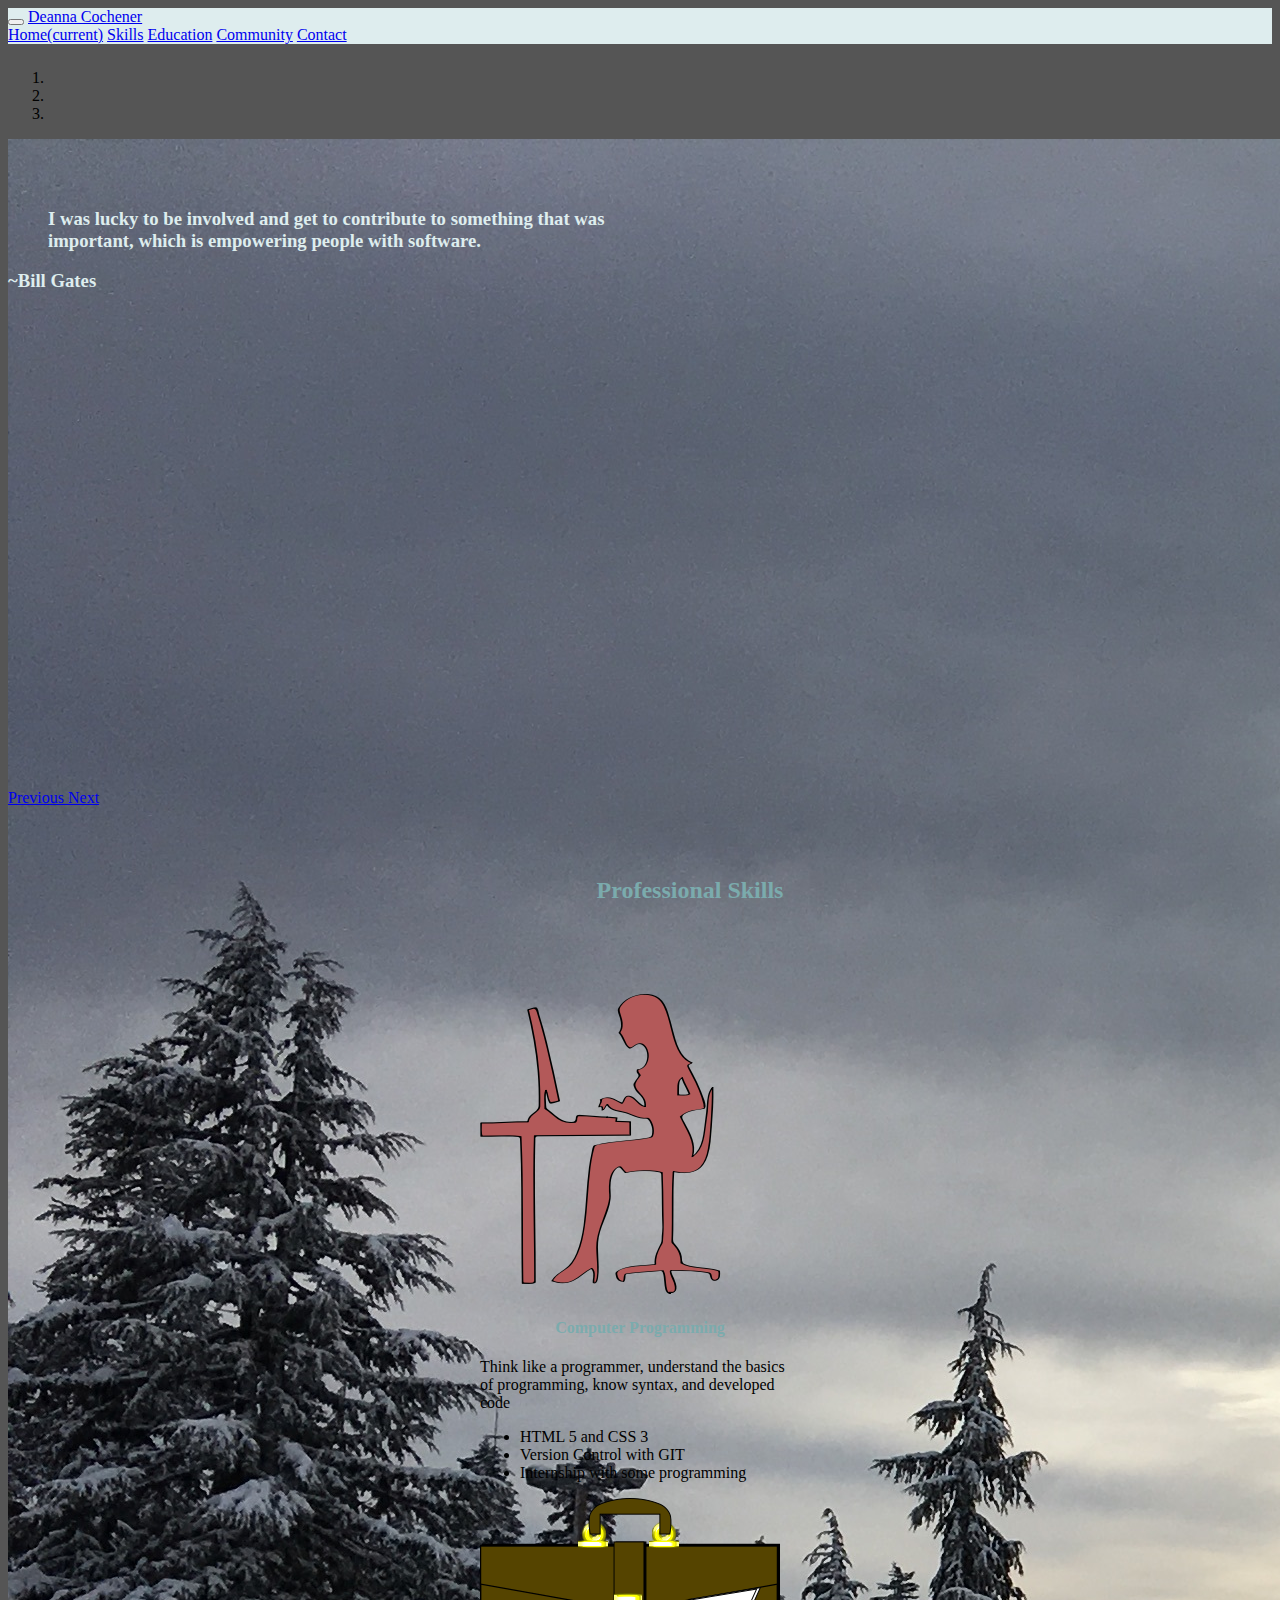
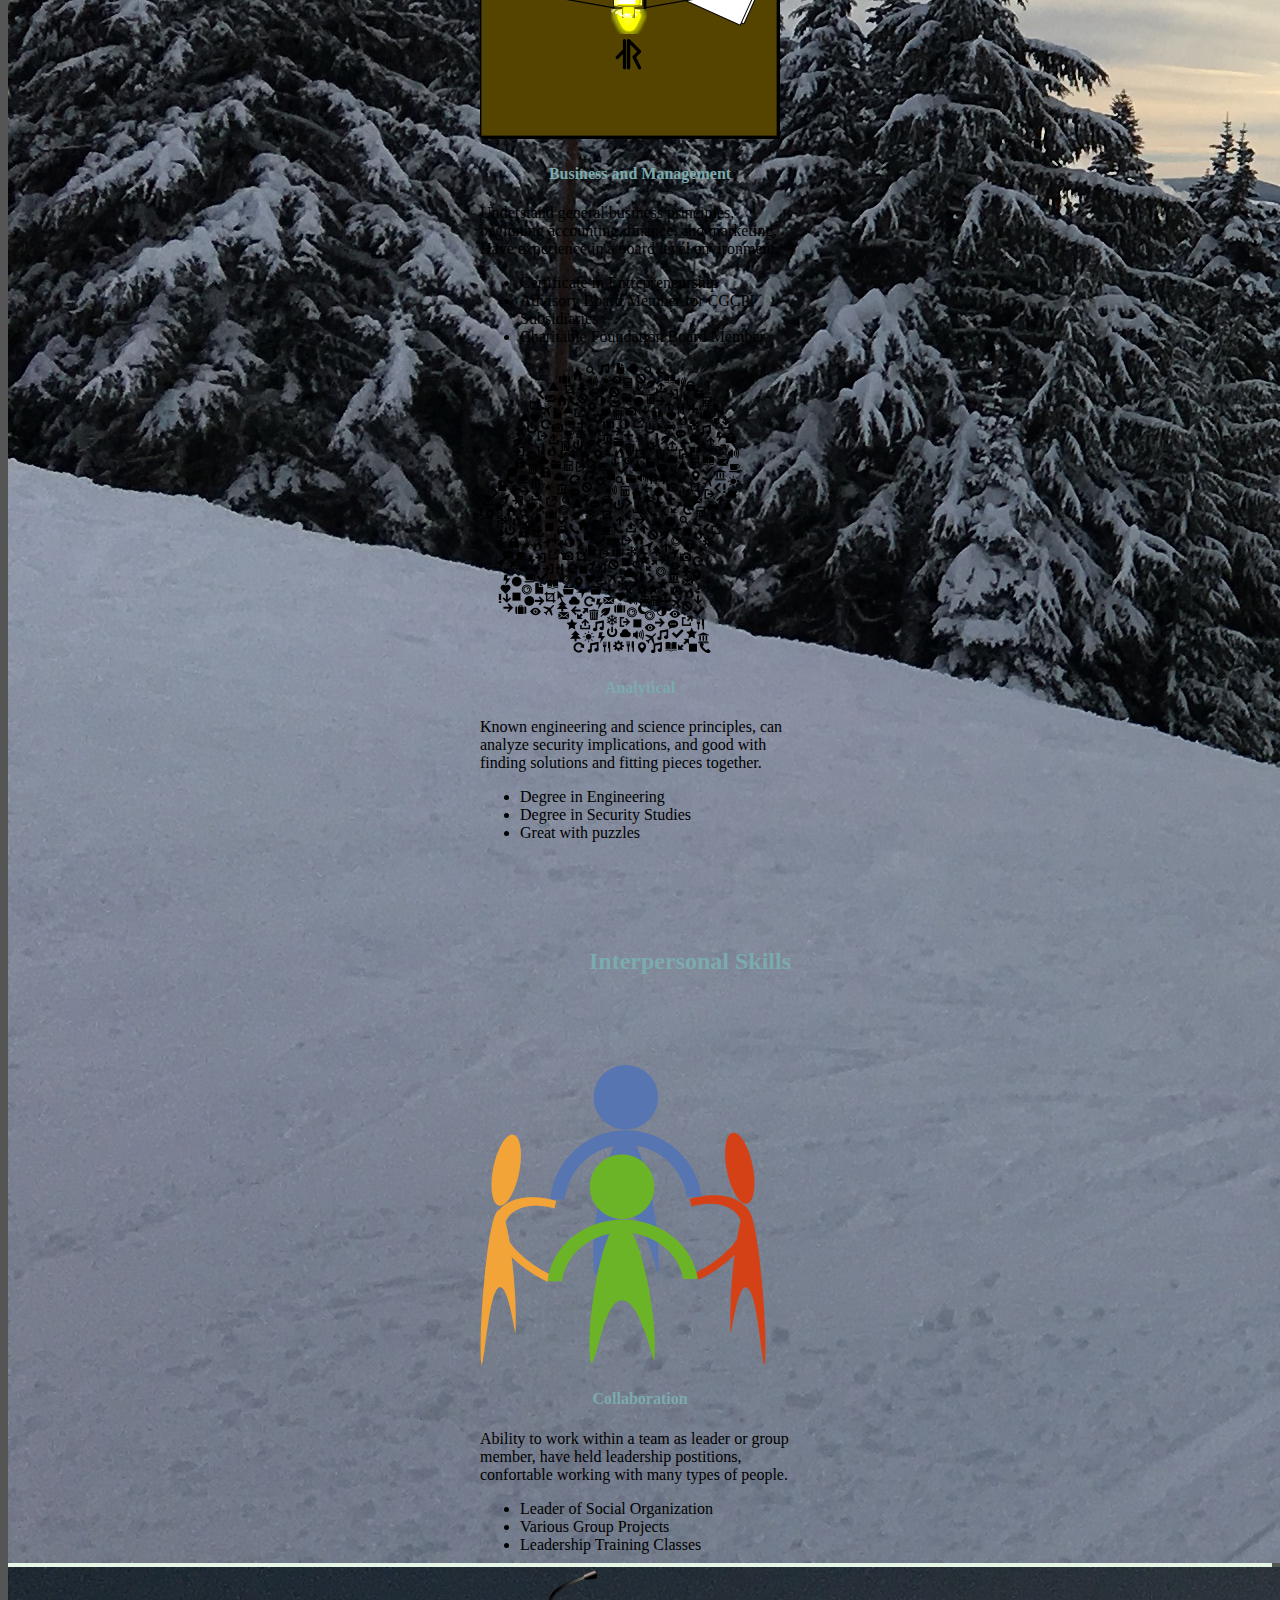
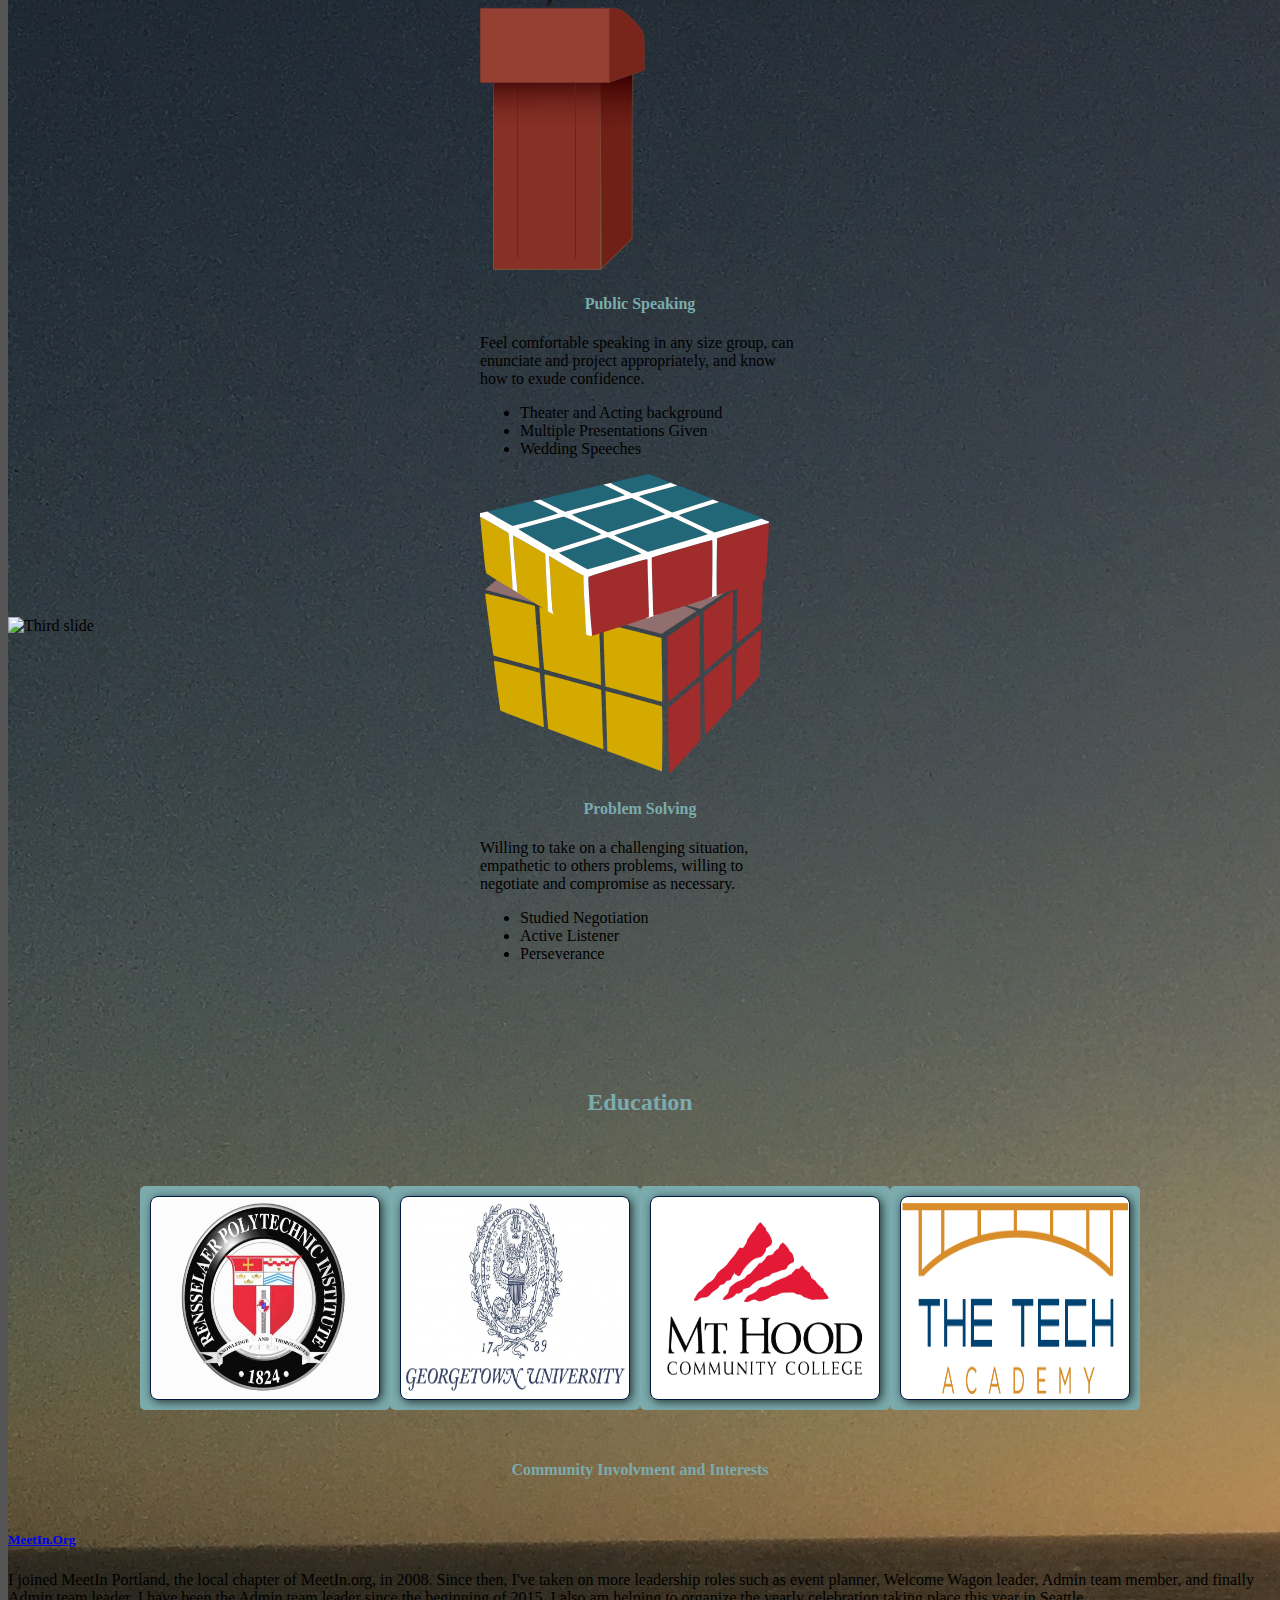
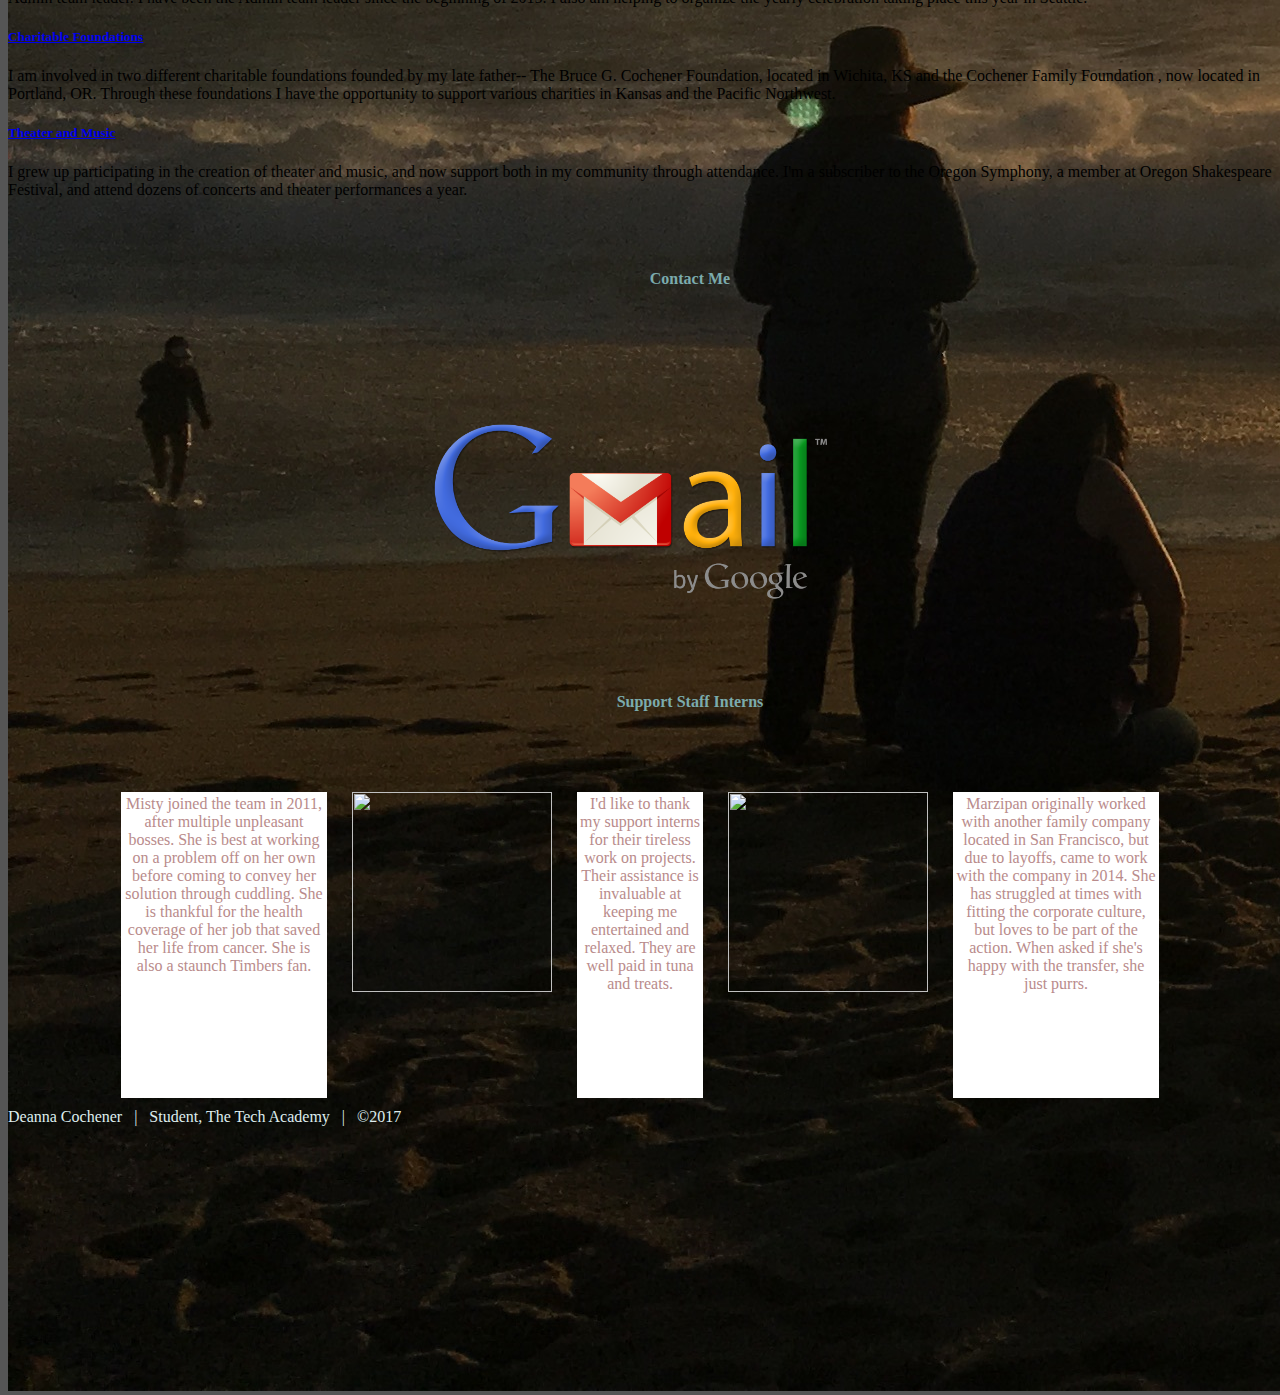
==== index.html @ 448842dd "Add files via upload" ====
<!DOCTYPE html>
<html lang="en">
  <head>
    <!-- Required meta tags -->
    <meta charset="utf-8">
    <meta name="viewport" content="width=device-width, initial-scale=1, shrink-to-fit=no">
	
	<title>Deanna Cochener | Software Developer</title>

    <!-- Bootstrap CSS -->
    <link rel="stylesheet" href="https://maxcdn.bootstrapcdn.com/bootstrap/4.0.0-alpha.6/css/bootstrap.min.css" integrity="sha384-rwoIResjU2yc3z8GV/NPeZWAv56rSmLldC3R/AZzGRnGxQQKnKkoFVhFQhNUwEyJ" crossorigin="anonymous">
	<!-- My CSS -->
	<link rel="stylesheet" href="./css/portfolio.css">
	
  </head>
  <body style="background-color: #555555;">
	<!-- page content -->
	<div class="container container-fluid">
		
		<!-- navigation bar -->
		<nav class="navbar navbar-toggleable-md navbar-light fixed-top" style="background-color: #deedee;">
			<button class="navbar-toggler navbar-toggler-right" type="button" data-toggle="collapse" data-target="#navbarNavAltMarkup" aria-controls="navbarNavAltMarkup" aria-expanded="false" aria-label="Toggle navigation">
			<span class="navbar-toggler-icon"></span>
			</button>
			<a class="navbar-brand" href="#">Deanna Cochener</a>
			<div class="collapse navbar-collapse" id="navbarNavAltMarkup">
				<div class="navbar-nav">
					<a class="nav-item nav-link" href="#home">Home<span class="sr-only">(current)</span></a>
					<a class="nav-item nav-link" href="#skills">Skills</a>
					<a class="nav-item nav-link" href="#education">Education</a>
					<a class="nav-item nav-link" href="#community">Community</a>
					<a class="nav-item nav-link" href="#contact">Contact</a>
				</div>
			</div>
		</nav>
		<!-- navigation bar -->
		
		<!-- opening section -->
		<div class="container container-fluid top" id="home">
			<!-- carousel slide show -->
			<div id="carouselExampleIndicators" class="carousel slide" data-ride="carousel">
				<ol class="carousel-indicators">
					<li data-target="#carouselExampleIndicators" data-slide-to="0" class="active"></li>
					<li data-target="#carouselExampleIndicators" data-slide-to="1"></li>
					<li data-target="#carouselExampleIndicators" data-slide-to="2"></li>
				</ol>
				<div class="carousel-inner photo" role="listbox">
					<div class="container text-over">
						<blockquote><h3>I was lucky to be involved and get to contribute to something that was important, which is empowering people with software.</h3></blockquote>
						<h3>~Bill Gates</h3>
					</div>
					<div class="carousel-item active">
						<img class="d-block img-fluid align-self-center" src="./img/skiing.jpg" alt="First slide">
					</div>
					<div class="carousel-item photo">
						<img class="d-block img-fluid align-self-center" src="./img/todos.jpg" alt="Second slide">
					</div>
					<div class="carousel-item photo">
						<img class="d-block img-fluid align-self-center" src="./img/waterfall.jpg" alt="Third slide">
					</div>
				</div>
				<a class="carousel-control-prev" href="#carouselExampleIndicators" role="button" data-slide="prev">
					<span class="carousel-control-prev-icon" aria-hidden="true"></span>
					<span class="sr-only">Previous</span>
				</a>
				<a class="carousel-control-next" href="#carouselExampleIndicators" role="button" data-slide="next">
					<span class="carousel-control-next-icon" aria-hidden="true"></span>
					<span class="sr-only">Next</span>
				</a>
			</div>
			<!-- end carousel slide show -->
		</div>
		
		<!-- end opening section -->
		
		<!-- skills section -->
			<div class="container" id="skills">
				<!-- professional skills -->
				<div class="heading">
						<h2>Professional Skills</h2>
				</div>
				<div class="container skill-container">
					<div class="card-deck">
						<div class="card" style="width: 20rem;">
						  <img class="card-img-top" src="./img/programming.png" alt="Card image cap">
						  <div class="card-block">
							<h4 class="card-title">Computer Programming</h4>
							<p class="card-text">Think like a programmer, understand the basics of programming, know syntax, and developed code</p>
						  </div>
						  <ul class="list-group list-group-flush">
							<li class="list-group-item">HTML 5 and CSS 3</li>
							<li class="list-group-item">Version Control with GIT</li>
							<li class="list-group-item">Internship with some programming</li>
						  </ul>
						</div>
						<div class="card" style="width: 20rem;">
						  <img class="card-img-top" src="./img/business.png" alt="Card image cap">
						  <div class="card-block">
							<h4 class="card-title">Business and Management</h4>
							<p class="card-text">Understand general business principles, beginning accounting, finance, and marketing. Have experience in a board level environment.</p>
						  </div>
						  <ul class="list-group list-group-flush">
							<li class="list-group-item">Certificate in Entrepreneurship</li>
							<li class="list-group-item">Advisory Board Member for CGCPI Subsidiaries</li>
							<li class="list-group-item">Charitable Foundation Board Member</li>
						  </ul>
						</div>
						<div class="card" style="width: 20rem;">
						  <img class="card-img-top" src="./img/analytical.png" alt="Card image cap">
						  <div class="card-block">
							<h4 class="card-title">Analytical</h4>
							<p class="card-text">Known engineering and science principles, can analyze security implications, and good with finding solutions and fitting pieces together.</p>
						  </div>
						  <ul class="list-group list-group-flush">
							<li class="list-group-item">Degree in Engineering</li>
							<li class="list-group-item">Degree in Security Studies</li>
							<li class="list-group-item">Great with puzzles</li>
						  </ul>
						</div>
					</div>
					
				</div>
				<!-- end professional skills -->
				
				<!-- personal skills -->
				<div class="heading">
						<h2>Interpersonal Skills</h2>
					</div>
				<div class="container skill-container ecru">
					<div class="card-deck">
						<div class="card" style="width: 20rem;">
						  <img class="card-img-top" src="./img/collaboration.png" alt="Card image cap">
						  <div class="card-block">
							<h4 class="card-title">Collaboration</h4>
							<p class="card-text">Ability to work within a team as leader or group member, have held leadership postitions, confortable working with many types of people.</p>
						  </div>
						  <ul class="list-group list-group-flush">
							<li class="list-group-item">Leader of Social Organization</li>
							<li class="list-group-item">Various Group Projects</li>
							<li class="list-group-item">Leadership Training Classes</li>
						  </ul>
						</div>
						<div class="card" style="width: 20rem;">
						  <img class="card-img-top" src="./img/podium.png" alt="Card image cap">
						  <div class="card-block">
							<h4 class="card-title">Public Speaking</h4>
							<p class="card-text">Feel comfortable speaking in any size group, can enunciate and project appropriately, and know how to exude confidence.</p>
						  </div>
						  <ul class="list-group list-group-flush">
							<li class="list-group-item">Theater and Acting background</li>
							<li class="list-group-item">Multiple Presentations Given</li>
							<li class="list-group-item">Wedding Speeches</li>
						  </ul>
						</div>
						<div class="card" style="width: 20rem;">
						  <img class="card-img-top" src="./img/Rubikx.png" alt="Card image cap">
						  <div class="card-block">
							<h4 class="card-title">Problem Solving</h4>
							<p class="card-text">Willing to take on a challenging situation, empathetic to others problems, willing to negotiate and compromise as necessary.</p>
						  </div>
						  <ul class="list-group list-group-flush">
							<li class="list-group-item">Studied Negotiation</li>
							<li class="list-group-item">Active Listener</li>
							<li class="list-group-item">Perseverance</li>
						  </ul>
						</div>
					</div>
				
					
				</div>
				<!-- end personal skills -->
			</div>
		<!-- end skills section -->
		
		<!-- education section -->
		<div class="container" id="education">
			
			<div class="flex-container rosie">
				<div class="heading">
					<h2>Education</h2>
				</div>
				<!-- table-->
				<!-- School-Container 1 -->
				<div class="school-container">
					<div class="school">
						<img src="./img/rpi_logo.jpg" alt="">
						<div class="school-overlay">
							<h3>Rensselaer Polytechnic Institute</h3>
							<h4>Troy, NY</h4>
							<p>B.S. Electrical Engineering</p>
						</div>
					</div>
				</div>
				<!-- END School-Container 1 -->
					
				<!-- School-Container 2 -->
				<div class="school-container">
					<div class="school">
						<img src="./img/gu_logo.jpg" alt="">
						<div class="school-overlay">
							<h3>Georgetown University</h3>
							<h4>Washington, DC</h4>
							<p>M.A. Security Studies</p>
						</div>
					</div>
				</div>
				<!-- END School-Container 2 -->
					
				<!-- School-Container 3 -->
				<div class="school-container">
					<div class="school">
						<img src="./img/mhcc_logo.jpg" alt="">
						<div class="school-overlay">
							<h3>Mt. Hood Community College </h3>
							<h4>Gresham, OR</h4>
							<p>Entrepreneurship</p>
						</div>
					</div>
				</div>
				<!-- END School-Container 3 -->
					
				<!-- School-Container 4 -->
				<div class="school-container">
					<div class="school">
						<img src="./img/techacad_logo.png" alt="">
						<div class="school-overlay">
							<h3>The Tech Academy</h3>
							<h4>Portland, OR</h4>
							<p>Software Development</p>
						</div>
					</div>
				</div>
				<!-- END School-Container 4 -->
				
			</div>
				
		</div>
		<!-- end education section -->
		
		<!-- community involvement -->
		<div class="container" id="community">
			<div class="container container-fluid">
				<div class="flex-container periwinkle">
					<h4 class="display-5">Community Involvment and Interests</h4>
				</div>
			</div>
			<div id="accordion" role="tablist" aria-multiselectable="true">
				<div class="card text-success">
					<div class="card-header" role="tab" id="headingOne">
						<h5 class="mb-0">
						<a class="text-success" data-toggle="collapse" data-parent="#accordion" href="#collapseOne" aria-expanded="true" aria-controls="collapseOne">
						  MeetIn.Org
						</a>
						</h5>
					</div>

					<div id="collapseOne" class="collapse show" role="tabpanel" aria-labelledby="headingOne">
						<div class="card-block">
						I joined MeetIn Portland, the local chapter of MeetIn.org, in 2008. Since then, I've taken on more leadership roles such as event planner, Welcome Wagon leader, Admin team member, and finally Admin team leader. I have been the Admin team leader since the beginning of 2015. I also am helping to organize the yearly celebration taking place this year in Seattle.
						</div>
					</div>
				</div>
				<div class="card text-success">
					<div class="card-header" role="tab" id="headingTwo">
						<h5 class="mb-0">
						<a class="collapsed text-success" data-toggle="collapse" data-parent="#accordion" href="#collapseTwo" aria-expanded="false" aria-controls="collapseTwo">
						  Charitable Foundations
						</a>
						</h5>
					</div>
					<div id="collapseTwo" class="collapse" role="tabpanel" aria-labelledby="headingTwo">
						<div class="card-block">
						I am involved in two different charitable foundations founded by my late father-- The Bruce G. Cochener Foundation, located in Wichita, KS and the Cochener Family Foundation , now located in Portland, OR. Through these foundations I have the opportunity to support various charities in Kansas and the Pacific Northwest.
						</div>
					</div>
				</div>
				<div class="card text-success">
					<div class="card-header" role="tab" id="headingThree">
						<h5 class="mb-0">
						<a class="collapsed text-success" data-toggle="collapse" data-parent="#accordion" href="#collapseThree" aria-expanded="false" aria-controls="collapseThree">
						  Theater and Music
						</a>
						</h5>
					</div>
					<div id="collapseThree" class="collapse" role="tabpanel" aria-labelledby="headingThree">
						<div class="card-block">
						I grew up participating in the creation of theater and music, and now support both in my community through attendance. I'm a subscriber to the Oregon Symphony, a member at Oregon Shakespeare Festival, and attend dozens of concerts and theater performances a year.
						</div>
					</div>
				</div>
			</div>
		</div>
		<!-- end community involvement -->
		
		<!-- social networking -->
		<div class="container" id="contact">
			<div class="heading">
				<h4>Contact Me</h4>
			</div>
			<div class="flex-container logo">
				<a href="https://www.linkedin.com/in/deanna-cochener-3718269/" target="_new"><img src="./img/linkedin_logo.png" alt=""></a>
			</div>
			<div class="flex-container logo">
				<a href="mailto:deanna.cochener@gmail.com?subject=Website" target="_top"><img src="./img/gmail_logo.png" alt="deanna.cochener@gmail.com"></a>
			</div>
		</div>
		
		</div>
		<!-- end social networking -->
		
		<!-- cats -->
		<div class="container">
			<div class="container container-fluid rosie">
				<div class="heading">
					<h4>Support Staff Interns</h4>
				</div>
				<div class="flex-container">
					<div class="cat-info">
						Misty joined the team in 2011, after multiple unpleasant bosses. She is best at working on a problem off on her own before coming to convey her solution through cuddling. She is thankful for the health coverage of her job that saved her life from cancer. She is also a staunch Timbers fan. 
					</div>
					<div class="cat-photo">
						<img class="rounded" src="./img/misty.jpg">
					</div>
					<div class="cat-info-small">
						I'd like to thank my support interns for their tireless work on projects. Their assistance is invaluable at keeping me entertained and relaxed. They are well paid in tuna and treats.
					</div>
					<div class="cat-photo">
						<img class="rounded" src="./img/marzipan.jpg">
					</div>
					<div class="cat-info">
						Marzipan originally worked with another family company located in San Francisco, but due to layoffs, came to work with the company in 2014. She has struggled at times with fitting the corporate culture, but loves to be part of the action. When asked if she's happy with the transfer, she just purrs.
					</div>
				</div>
			</div>
		</div>
		<!-- end cats -->
			
		<!-- footer -->
		<div class="container">
			<footer>Deanna Cochener &nbsp; | &nbsp; Student, The Tech Academy &nbsp; | &nbsp; &copy;2017</footer>
		</div>
		<!-- end footer -->
	</div>
	<!-- end page content -->

	<!-- jQuery first, then Tether, then Bootstrap JS. -->
    <script src="https://code.jquery.com/jquery-3.1.1.slim.min.js" integrity="sha384-A7FZj7v+d/sdmMqp/nOQwliLvUsJfDHW+k9Omg/a/EheAdgtzNs3hpfag6Ed950n" crossorigin="anonymous"></script>
    <script src="https://cdnjs.cloudflare.com/ajax/libs/tether/1.4.0/js/tether.min.js" integrity="sha384-DztdAPBWPRXSA/3eYEEUWrWCy7G5KFbe8fFjk5JAIxUYHKkDx6Qin1DkWx51bBrb" crossorigin="anonymous"></script>
    <script src="https://maxcdn.bootstrapcdn.com/bootstrap/4.0.0-alpha.6/js/bootstrap.min.js" integrity="sha384-vBWWzlZJ8ea9aCX4pEW3rVHjgjt7zpkNpZk+02D9phzyeVkE+jo0ieGizqPLForn" crossorigin="anonymous"></script>
  </body>
</html>
---- css/portfolio.css ----
.top {
	margin-top: 25px;
}

.photo {
	max-width: 100%;
	max-height: 650px;
}

.text-over {
	width: 50%;
	position: absolute;
	padding-top: 50px;
	padding-left; 50px;
	z-index: 1;
}

.text-over h3 {
	color: #deedee;
}

.heading {
	padding: 25px;
	margin: 25px;
	width: 100%;
}

.heading h2,h4 {
	color: #7babad;
	text-align: center;
}

.flex-container {
    display: -webkit-flex;
    display: flex;
	flex-wrap: wrap;
	padding: 10px;
	margin: 0px;
	justify-content: center;
}
.skill-container {
	display: -webkit-flex;
    display: flex;
	flex-wrap: wrap;
	padding: 20px;
	margin: 0px;
	justify-content: center;
	background-color: #E5F6E6;
}

.rosie {
	background-color: #ffeeee;
	margin-top: 10px;
}

.periwinkle {
	background-color: #BCC5DB;
	margin-top: 10px;
}


.school {
	position: relative;
	line-height: 0;
	margin: 10px;
	overflow: hidden;
	border-radius: 8px;
	padding:1px;
	border:1px solid #021a40;
	box-shadow: 2px 2px 10px 0 rgba(0,0,0,0.7);
	background-color: #fff;
}

.school-container {
	text-align: center;
	margin: 20 5 20 5;
	width: 250px;
    height: auto;
	background-color: #7babad;
	overflow: hidden;
	border-radius: 5px;
}

.school-container img {
 	max-width: 100%;
	width: 300px;
	height: 200px;
}

.school-overlay {
	color: #fff;
	position: absolute;
	top: 5;
	right: 0;
	bottom: 0; 
	left: 0;
	padding-left: 15px;
	padding-right: 15px;
	justify-content: center; /* For centering text inside .school-overlay */
	align-items: center;
	background: rgba(0,0,0, .5);
}

/* ================================= 
  School Overlay Transitions
==================================== */

.school-overlay {
	opacity: 0;
	transition: opacity .5s;
	border-radius: 10px;
	cursor: pointer;
}
.school-overlay:hover {
	opacity: 1;
}

.school img {
	transition: transform .5s;
	transform-origin: 50% 50%;
}

.school:hover img {
	transform: scale(1.1);
}

/* =====================================
	CONTACT SECTION
======================================*/

.logo img {
	height: 200px;
	width: auto;
}

/* =====================================
	Cat Photos and Transitions (to be added)
======================================*/

.cat-info, .cat-info-small{
	text-align: center;
	margin: 0px;
	background-color: #fff;
	color: #B98B8B;
	padding: 3px;
	height: 300px;
}

.cat-info{
	width: 200px;
}

.cat-info-small{
	width: 120px;
}

.cat-photo {
	text-align: center;
	margin: 0px;
	width: 250px;
    height: 250px;
}

.cat-photo img {
 	max-width: 100%;
	width: 200px;
	height: 200px;
}

footer {
	color: #deedee;
}
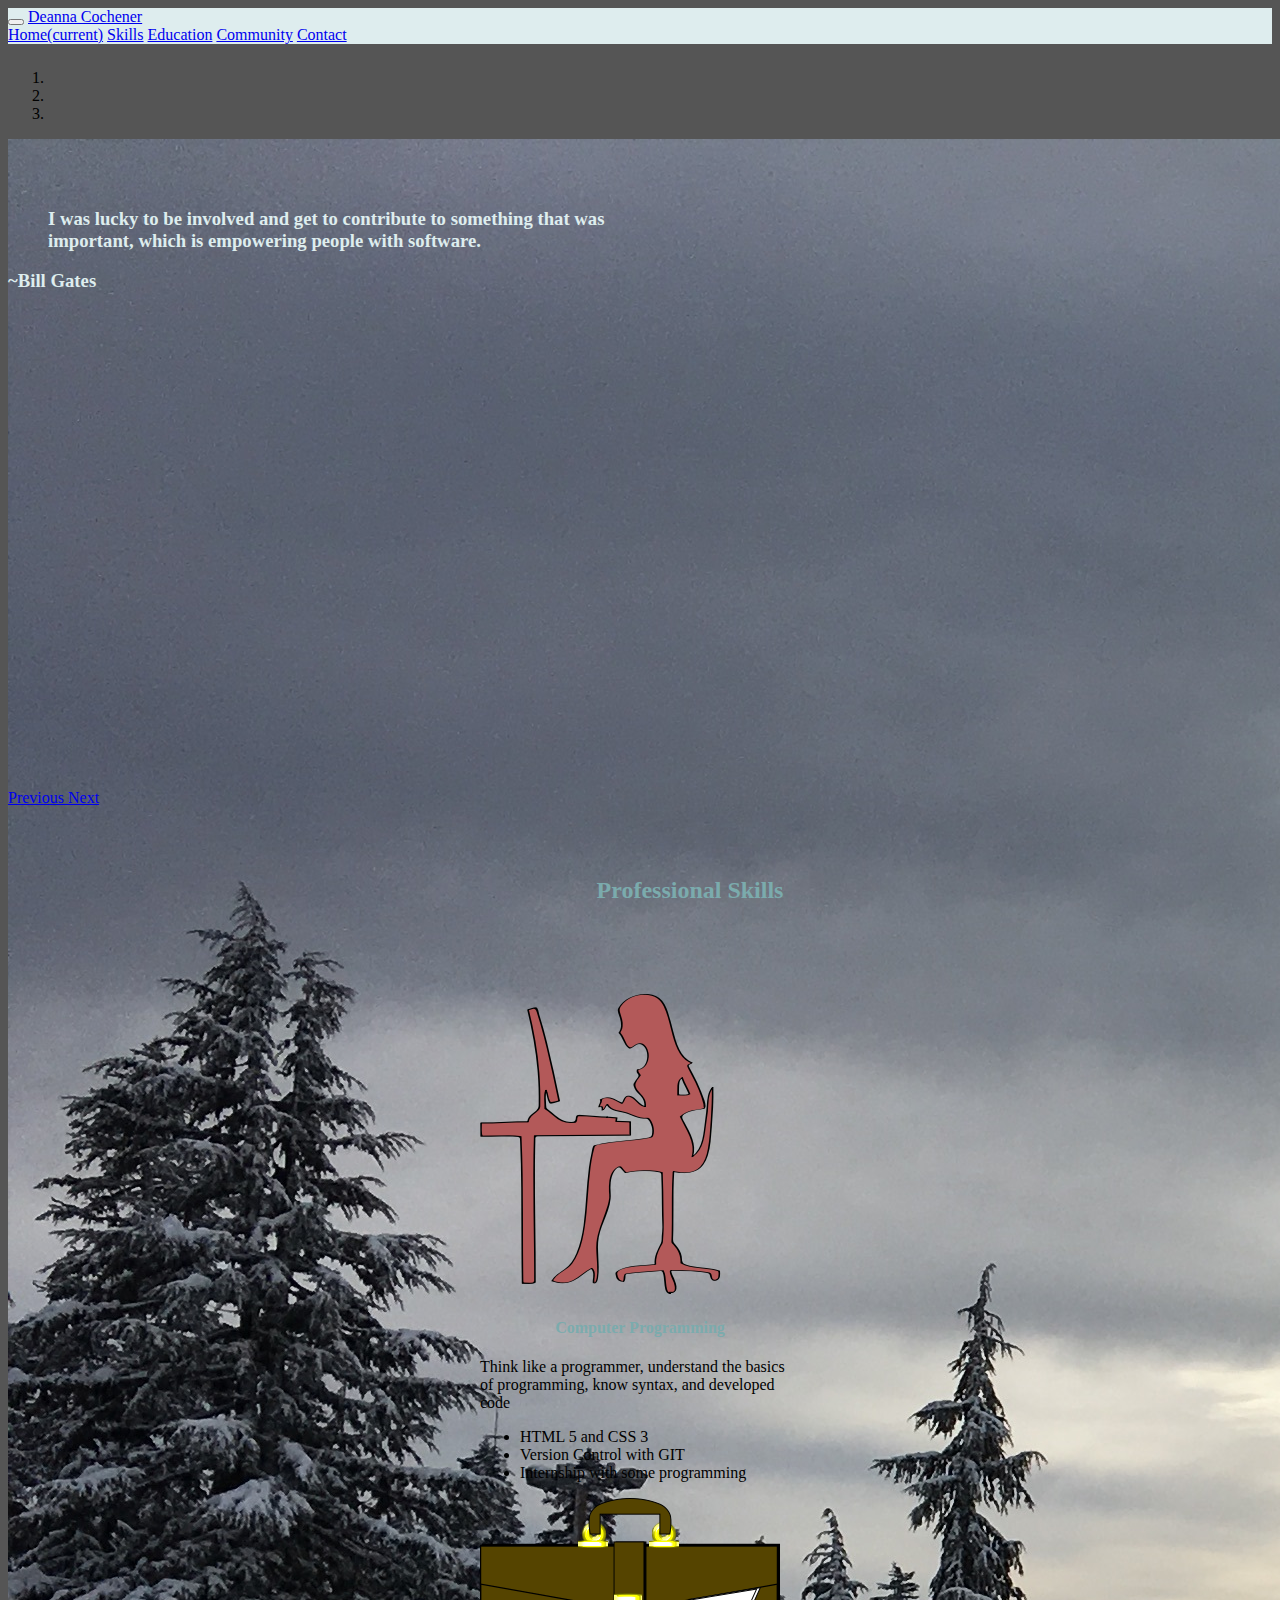
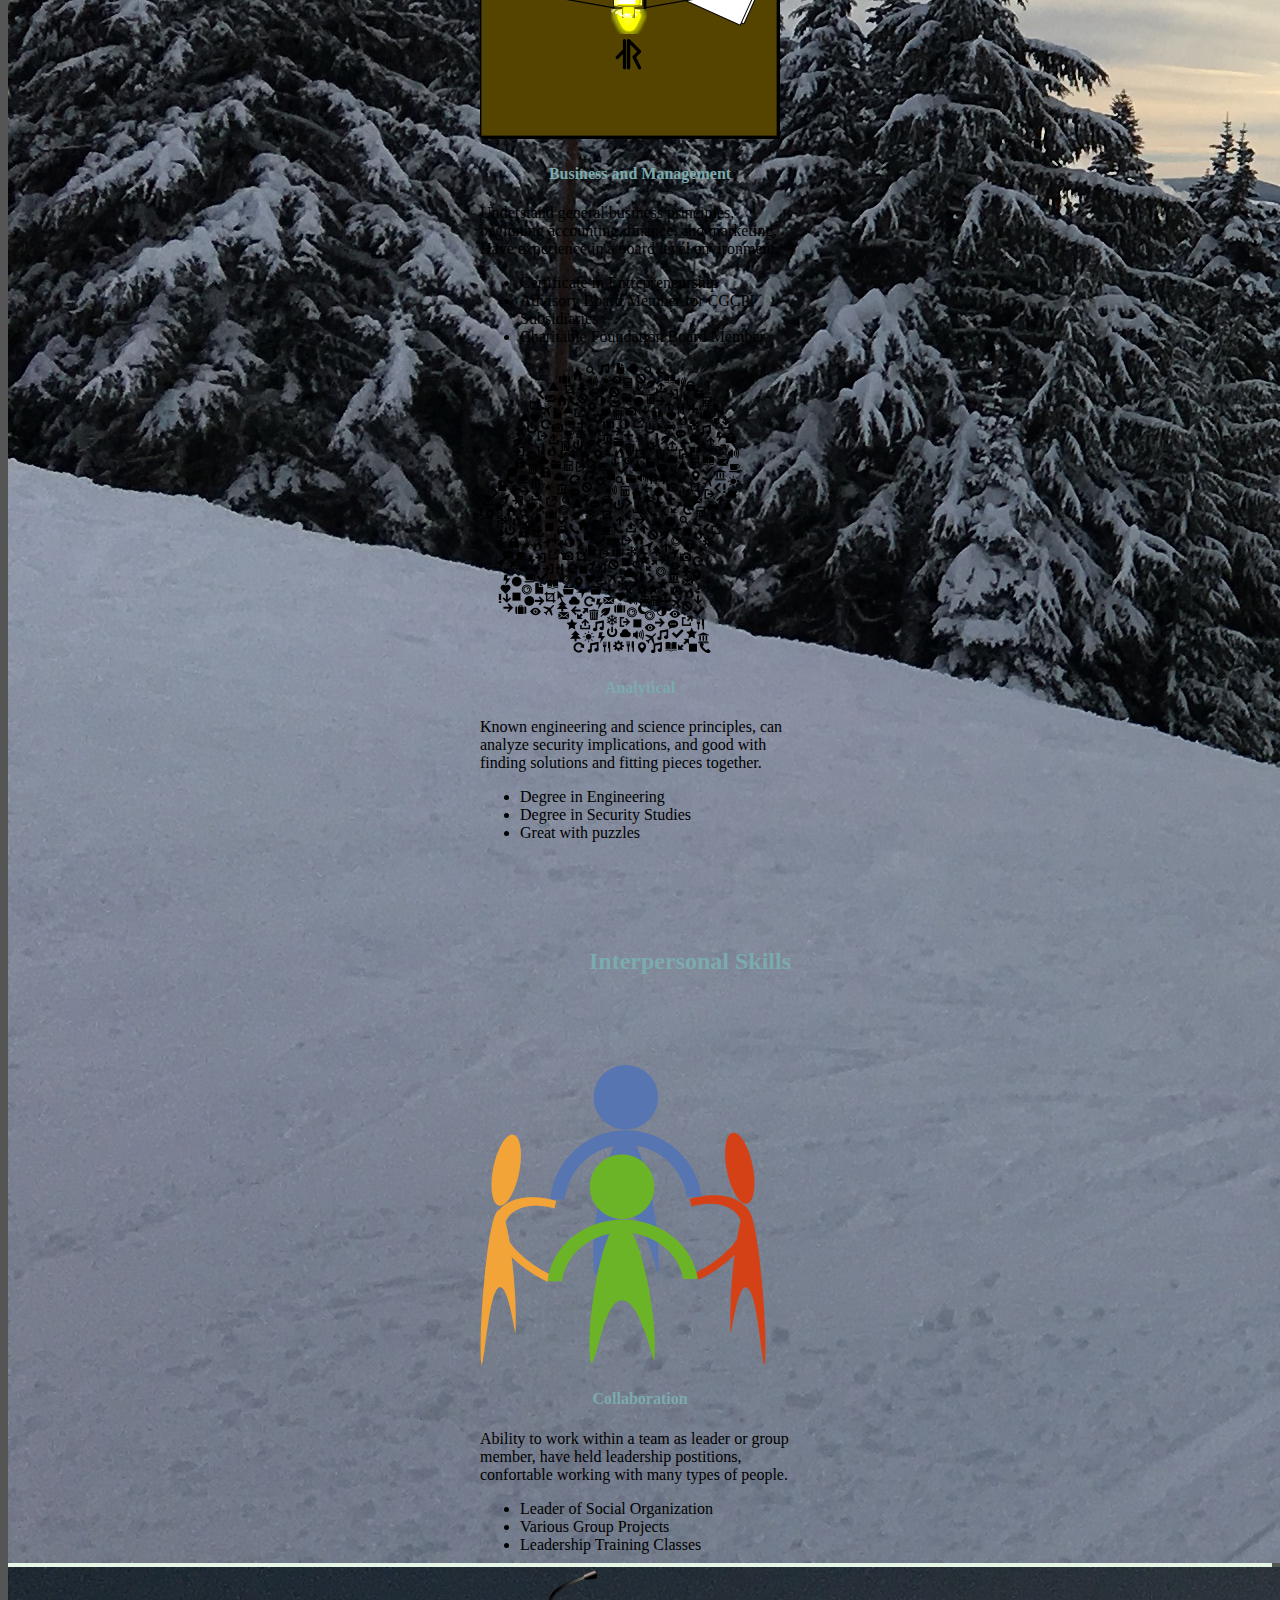
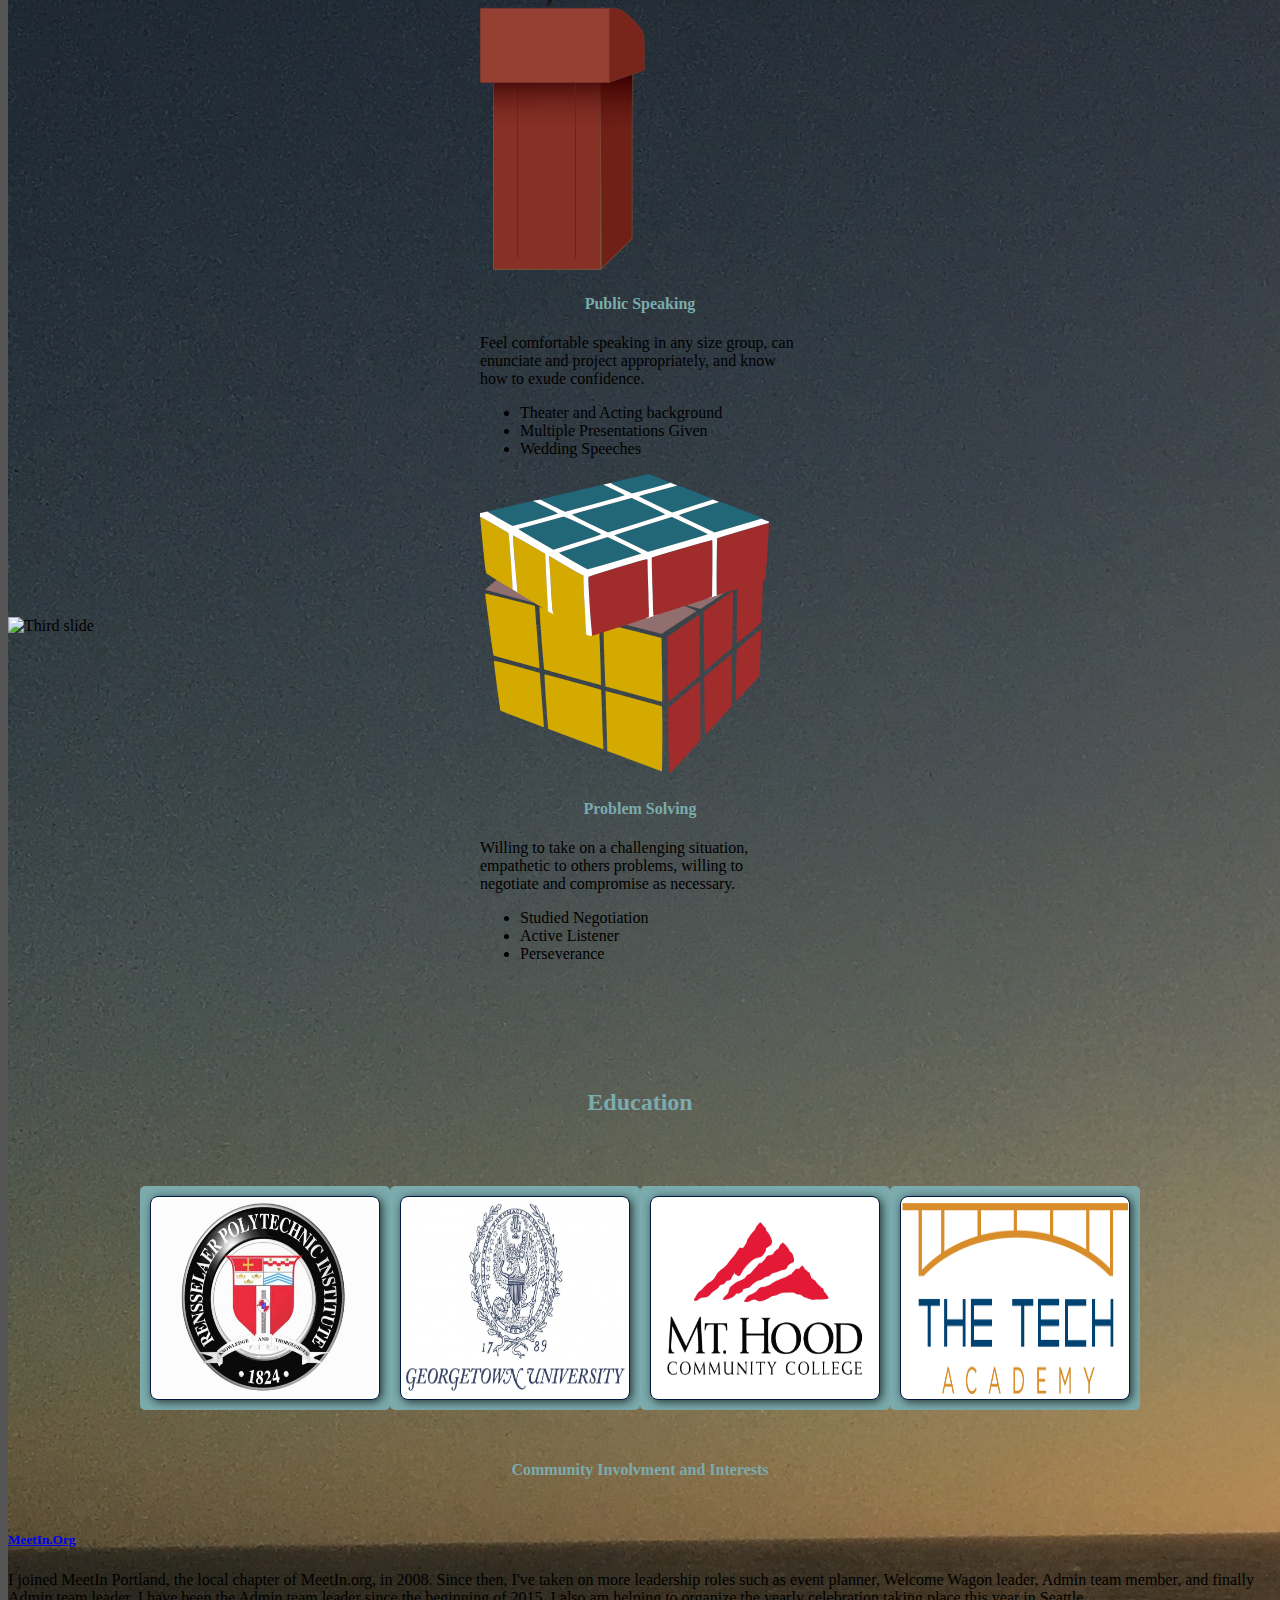
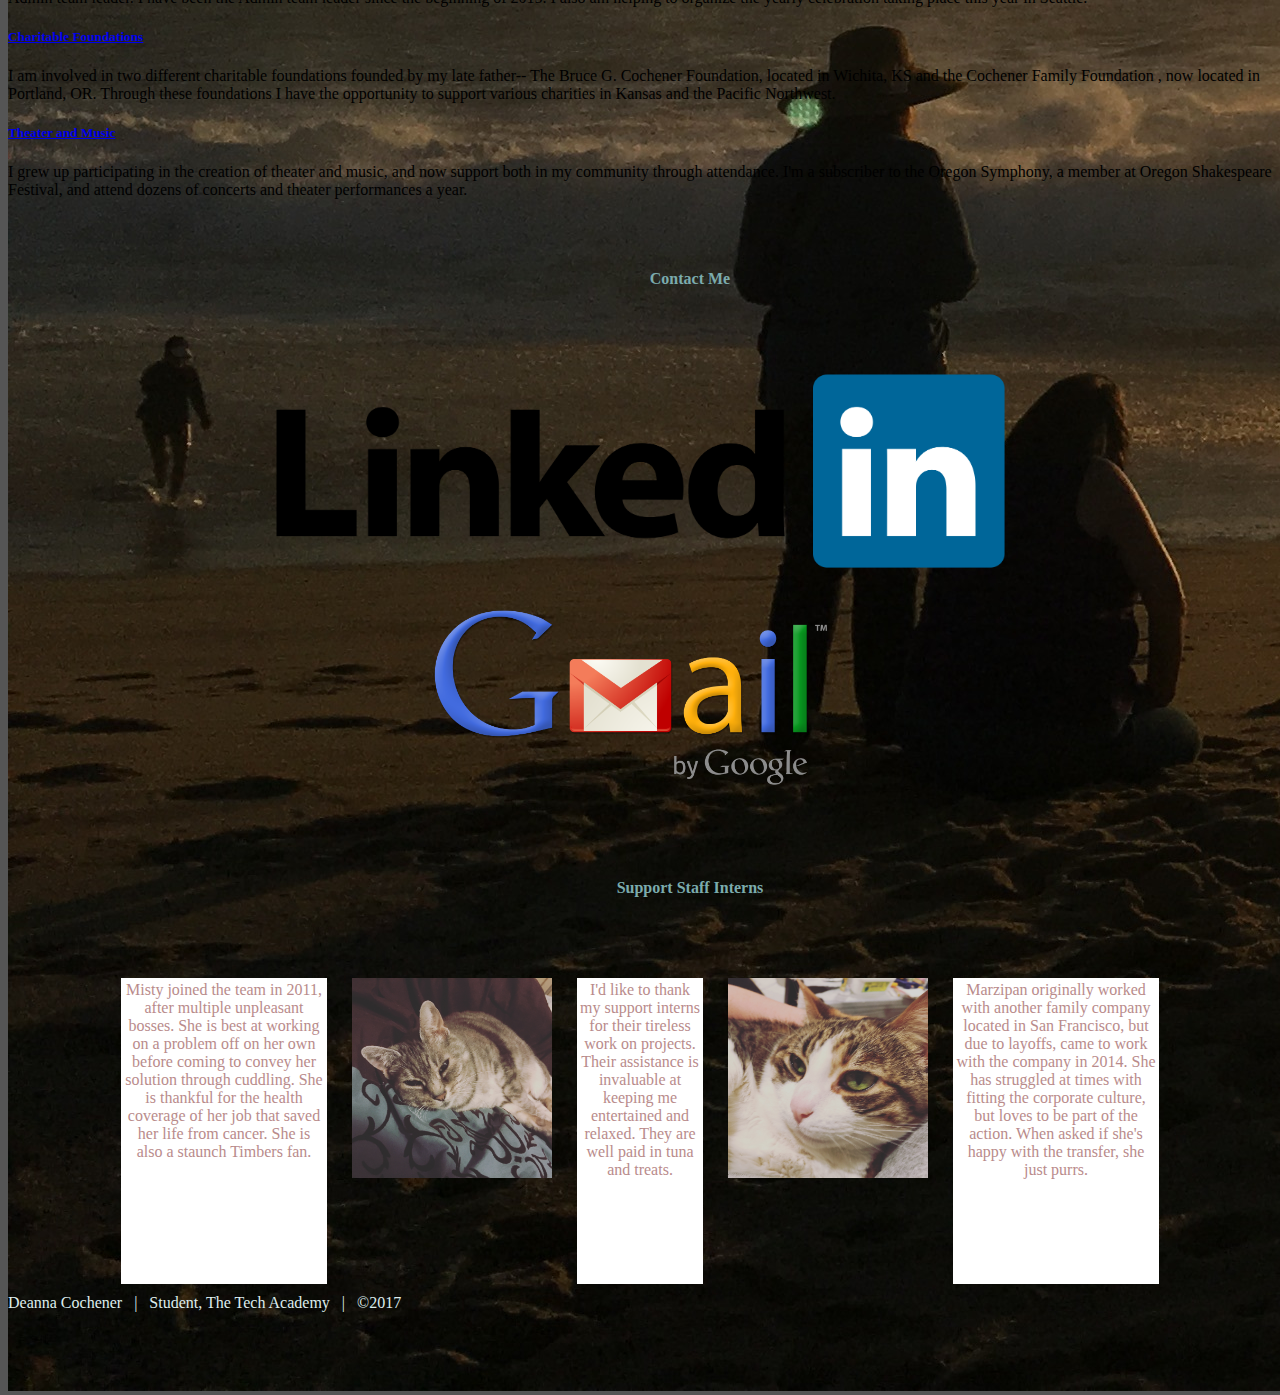
==== commit 374bee3e: "Update index.html" ====
--- a/index.html
+++ b/index.html
@@ -298,7 +298,7 @@
 				<h4>Contact Me</h4>
 			</div>
 			<div class="flex-container logo">
-				<a href="https://www.linkedin.com/in/deanna-cochener-3718269/" target="_new"><img src="./img/linkedin_logo.png" alt=""></a>
+				<a href="https://www.linkedin.com/in/deanna-cochener-3718269/" target="_new"><img src="./img/LinkedIn_Logo.png" alt=""></a>
 			</div>
 			<div class="flex-container logo">
 				<a href="mailto:deanna.cochener@gmail.com?subject=Website" target="_top"><img src="./img/gmail_logo.png" alt="deanna.cochener@gmail.com"></a>
@@ -319,13 +319,13 @@
 						Misty joined the team in 2011, after multiple unpleasant bosses. She is best at working on a problem off on her own before coming to convey her solution through cuddling. She is thankful for the health coverage of her job that saved her life from cancer. She is also a staunch Timbers fan. 
 					</div>
 					<div class="cat-photo">
-						<img class="rounded" src="./img/misty.jpg">
+						<img class="rounded" src="./img/misty.JPG">
 					</div>
 					<div class="cat-info-small">
 						I'd like to thank my support interns for their tireless work on projects. Their assistance is invaluable at keeping me entertained and relaxed. They are well paid in tuna and treats.
 					</div>
 					<div class="cat-photo">
-						<img class="rounded" src="./img/marzipan.jpg">
+						<img class="rounded" src="./img/marzipan.JPG">
 					</div>
 					<div class="cat-info">
 						Marzipan originally worked with another family company located in San Francisco, but due to layoffs, came to work with the company in 2014. She has struggled at times with fitting the corporate culture, but loves to be part of the action. When asked if she's happy with the transfer, she just purrs.
@@ -348,4 +348,4 @@
     <script src="https://cdnjs.cloudflare.com/ajax/libs/tether/1.4.0/js/tether.min.js" integrity="sha384-DztdAPBWPRXSA/3eYEEUWrWCy7G5KFbe8fFjk5JAIxUYHKkDx6Qin1DkWx51bBrb" crossorigin="anonymous"></script>
     <script src="https://maxcdn.bootstrapcdn.com/bootstrap/4.0.0-alpha.6/js/bootstrap.min.js" integrity="sha384-vBWWzlZJ8ea9aCX4pEW3rVHjgjt7zpkNpZk+02D9phzyeVkE+jo0ieGizqPLForn" crossorigin="anonymous"></script>
   </body>
-</html>+</html>
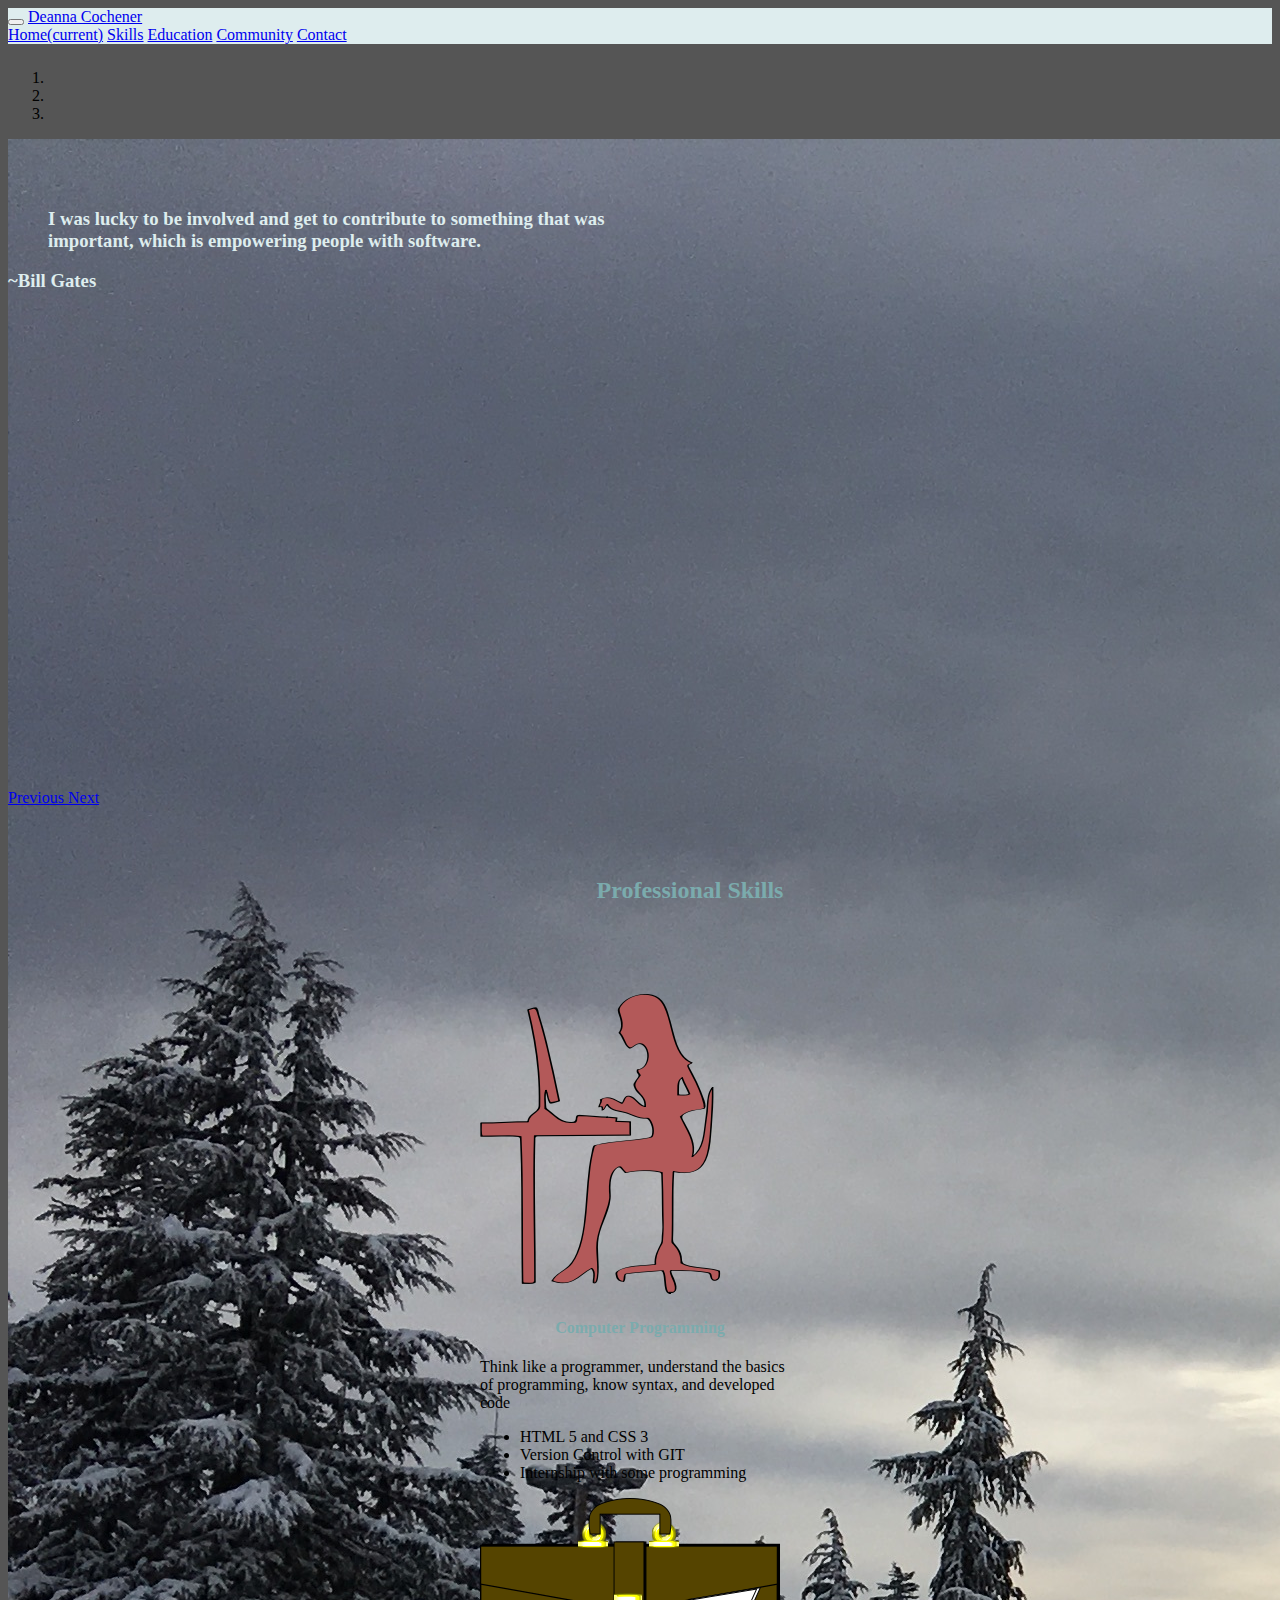
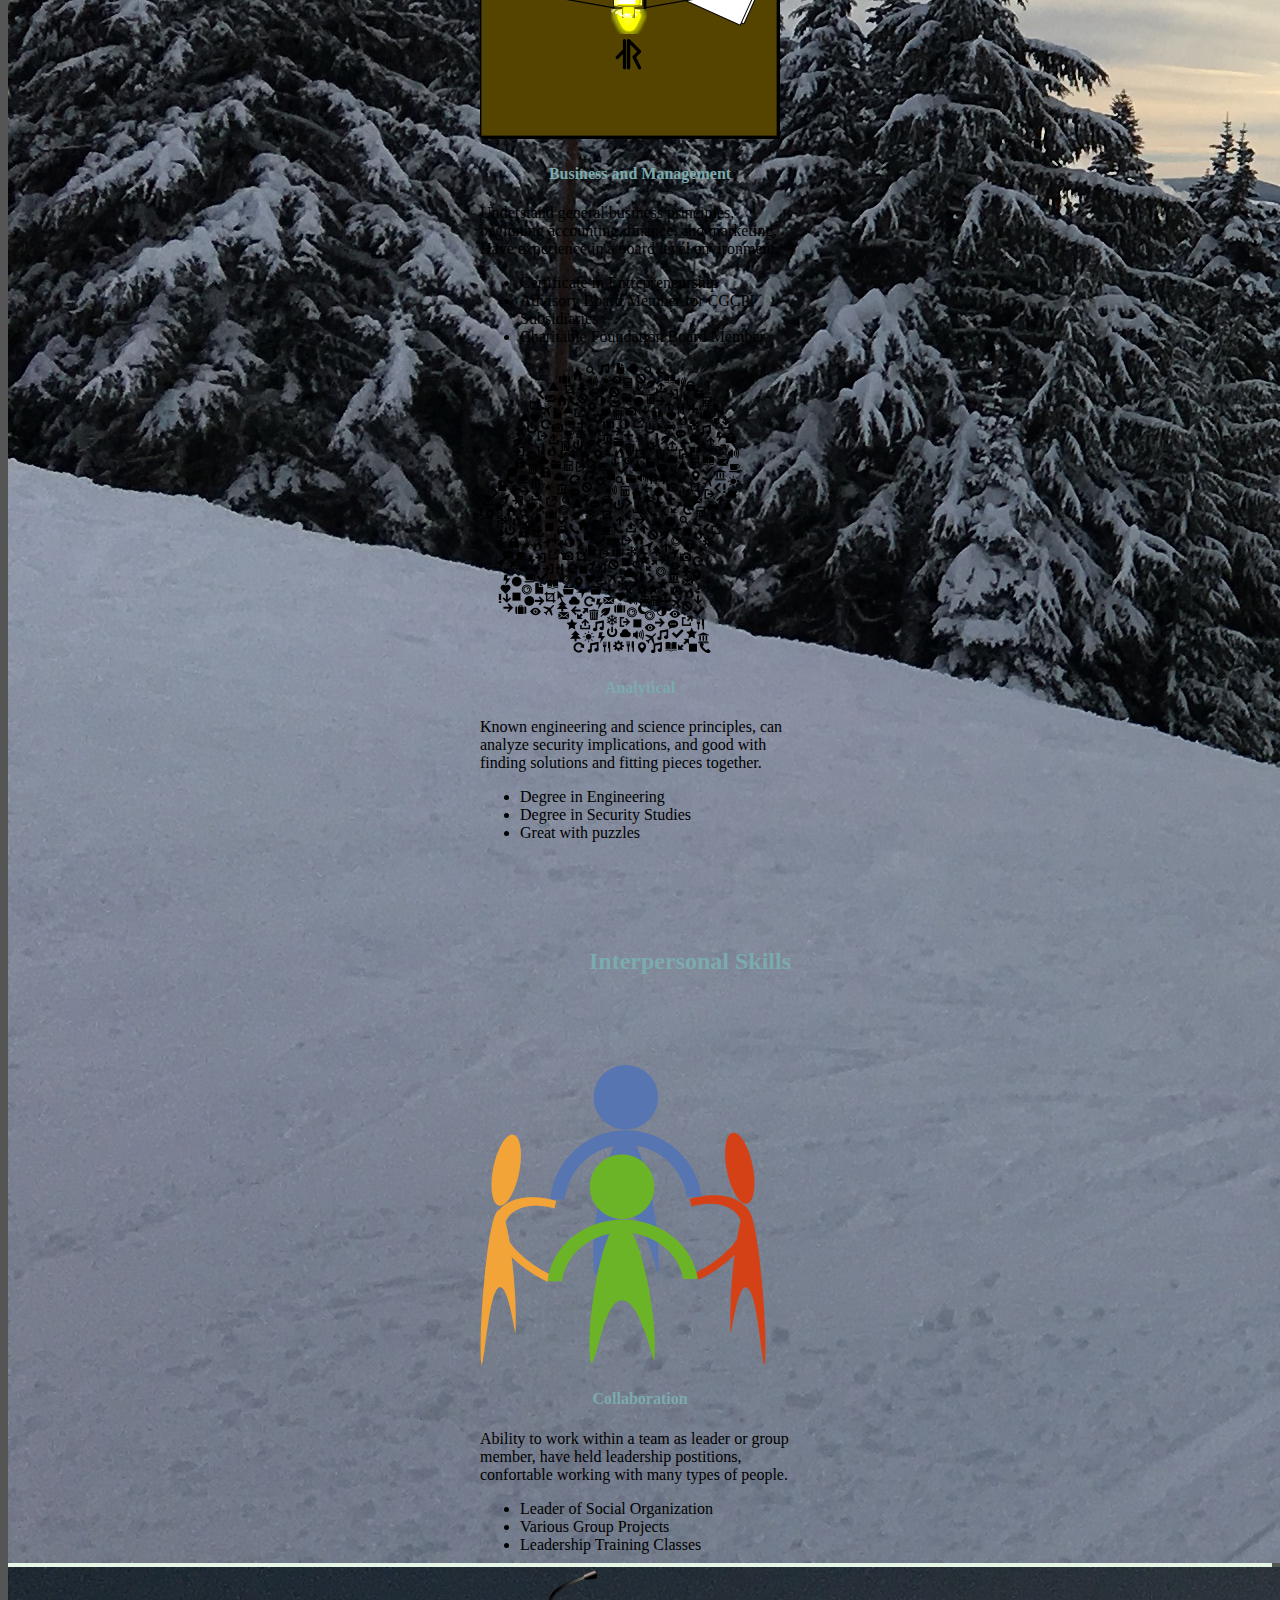
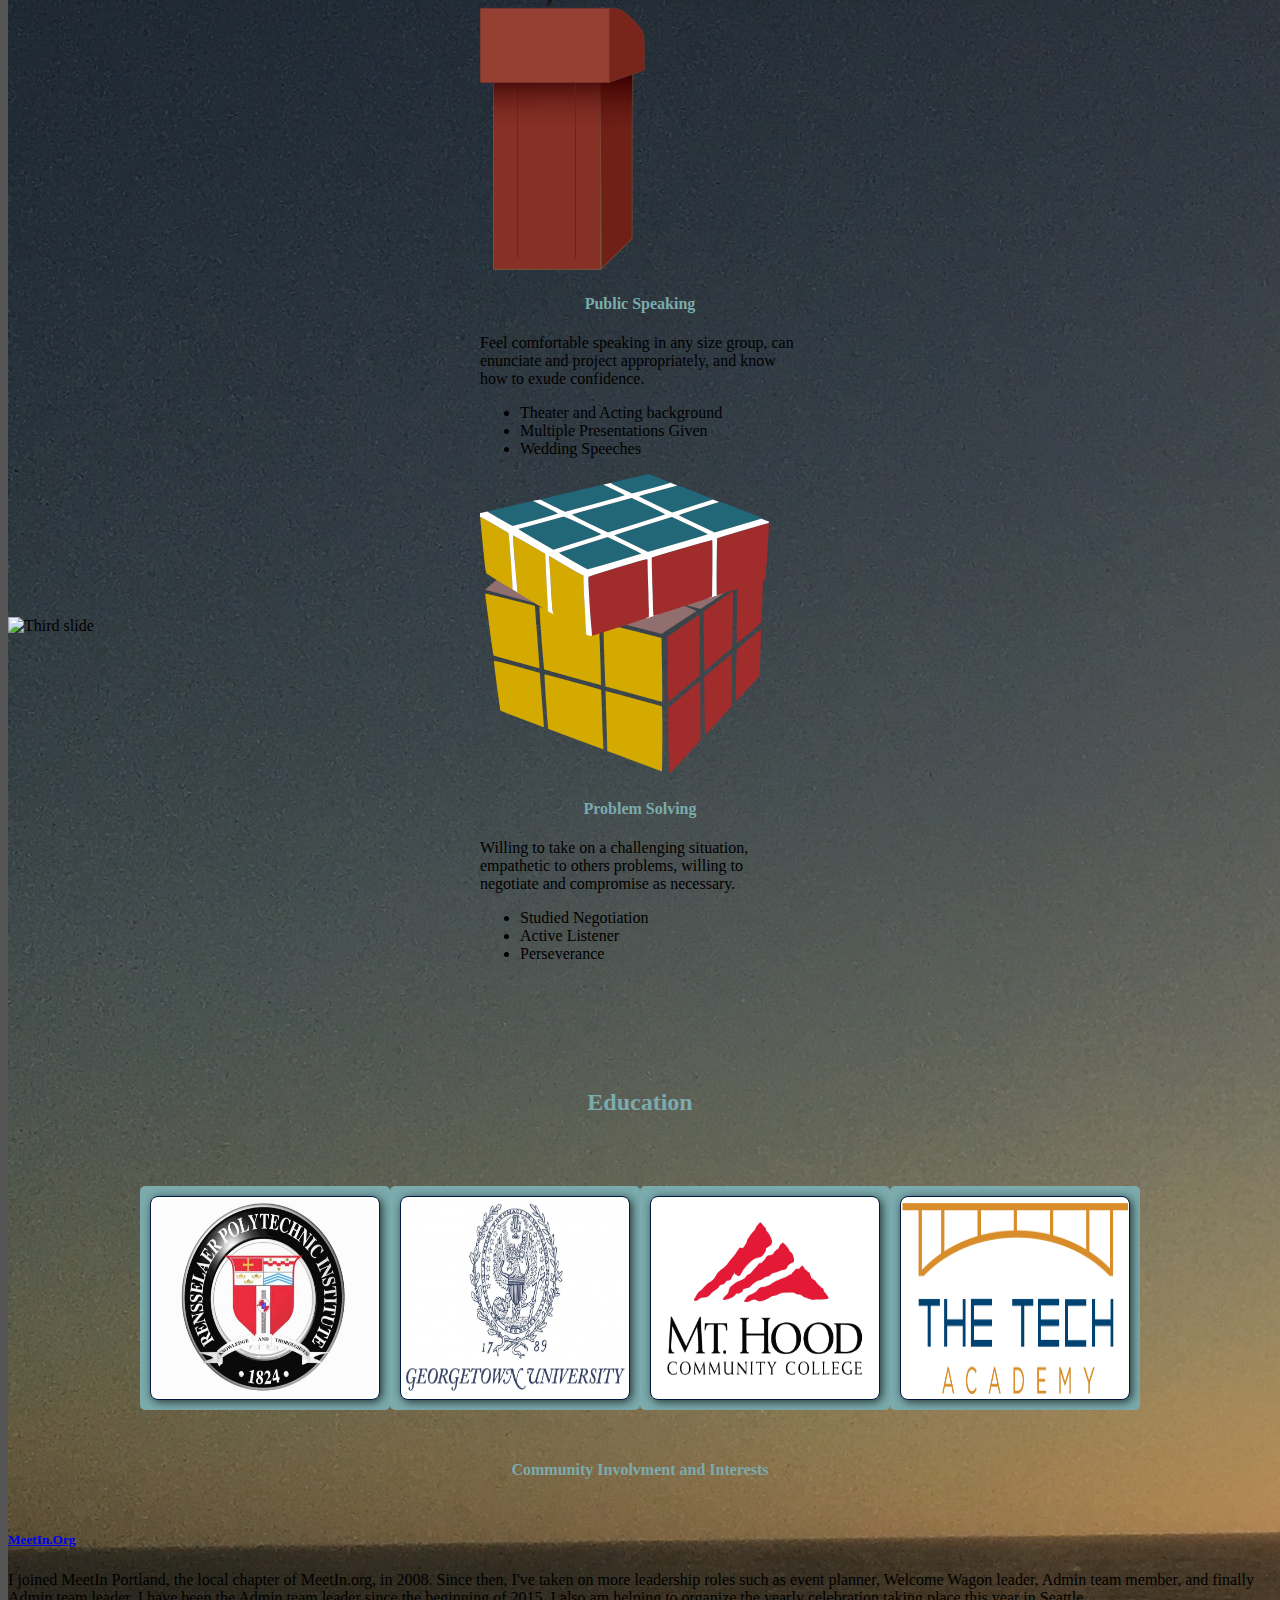
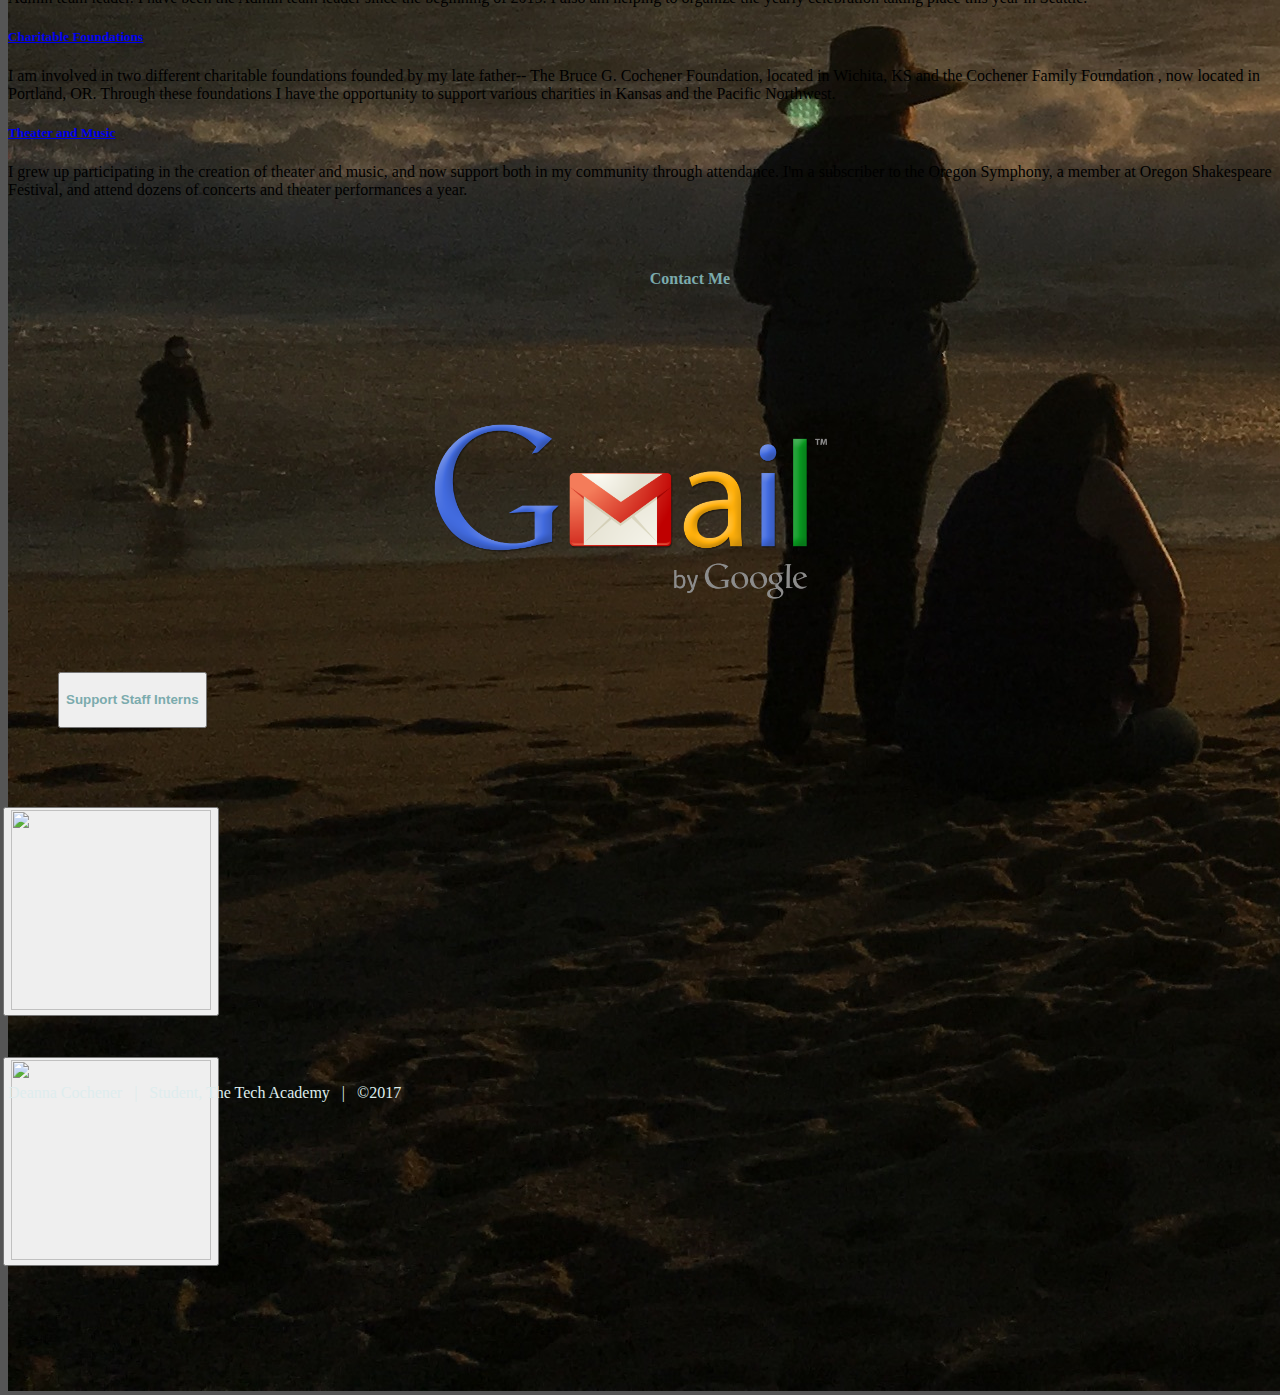
==== commit 00a6af59: "added javascript popovers in cat section" ====
--- a/index.html
+++ b/index.html
@@ -1,351 +1,368 @@
-<!DOCTYPE html>
-<html lang="en">
-  <head>
-    <!-- Required meta tags -->
-    <meta charset="utf-8">
-    <meta name="viewport" content="width=device-width, initial-scale=1, shrink-to-fit=no">
-	
-	<title>Deanna Cochener | Software Developer</title>
-
-    <!-- Bootstrap CSS -->
-    <link rel="stylesheet" href="https://maxcdn.bootstrapcdn.com/bootstrap/4.0.0-alpha.6/css/bootstrap.min.css" integrity="sha384-rwoIResjU2yc3z8GV/NPeZWAv56rSmLldC3R/AZzGRnGxQQKnKkoFVhFQhNUwEyJ" crossorigin="anonymous">
-	<!-- My CSS -->
-	<link rel="stylesheet" href="./css/portfolio.css">
-	
-  </head>
-  <body style="background-color: #555555;">
-	<!-- page content -->
-	<div class="container container-fluid">
-		
-		<!-- navigation bar -->
-		<nav class="navbar navbar-toggleable-md navbar-light fixed-top" style="background-color: #deedee;">
-			<button class="navbar-toggler navbar-toggler-right" type="button" data-toggle="collapse" data-target="#navbarNavAltMarkup" aria-controls="navbarNavAltMarkup" aria-expanded="false" aria-label="Toggle navigation">
-			<span class="navbar-toggler-icon"></span>
-			</button>
-			<a class="navbar-brand" href="#">Deanna Cochener</a>
-			<div class="collapse navbar-collapse" id="navbarNavAltMarkup">
-				<div class="navbar-nav">
-					<a class="nav-item nav-link" href="#home">Home<span class="sr-only">(current)</span></a>
-					<a class="nav-item nav-link" href="#skills">Skills</a>
-					<a class="nav-item nav-link" href="#education">Education</a>
-					<a class="nav-item nav-link" href="#community">Community</a>
-					<a class="nav-item nav-link" href="#contact">Contact</a>
-				</div>
-			</div>
-		</nav>
-		<!-- navigation bar -->
-		
-		<!-- opening section -->
-		<div class="container container-fluid top" id="home">
-			<!-- carousel slide show -->
-			<div id="carouselExampleIndicators" class="carousel slide" data-ride="carousel">
-				<ol class="carousel-indicators">
-					<li data-target="#carouselExampleIndicators" data-slide-to="0" class="active"></li>
-					<li data-target="#carouselExampleIndicators" data-slide-to="1"></li>
-					<li data-target="#carouselExampleIndicators" data-slide-to="2"></li>
-				</ol>
-				<div class="carousel-inner photo" role="listbox">
-					<div class="container text-over">
-						<blockquote><h3>I was lucky to be involved and get to contribute to something that was important, which is empowering people with software.</h3></blockquote>
-						<h3>~Bill Gates</h3>
-					</div>
-					<div class="carousel-item active">
-						<img class="d-block img-fluid align-self-center" src="./img/skiing.jpg" alt="First slide">
-					</div>
-					<div class="carousel-item photo">
-						<img class="d-block img-fluid align-self-center" src="./img/todos.jpg" alt="Second slide">
-					</div>
-					<div class="carousel-item photo">
-						<img class="d-block img-fluid align-self-center" src="./img/waterfall.jpg" alt="Third slide">
-					</div>
-				</div>
-				<a class="carousel-control-prev" href="#carouselExampleIndicators" role="button" data-slide="prev">
-					<span class="carousel-control-prev-icon" aria-hidden="true"></span>
-					<span class="sr-only">Previous</span>
-				</a>
-				<a class="carousel-control-next" href="#carouselExampleIndicators" role="button" data-slide="next">
-					<span class="carousel-control-next-icon" aria-hidden="true"></span>
-					<span class="sr-only">Next</span>
-				</a>
-			</div>
-			<!-- end carousel slide show -->
-		</div>
-		
-		<!-- end opening section -->
-		
-		<!-- skills section -->
-			<div class="container" id="skills">
-				<!-- professional skills -->
-				<div class="heading">
-						<h2>Professional Skills</h2>
-				</div>
-				<div class="container skill-container">
-					<div class="card-deck">
-						<div class="card" style="width: 20rem;">
-						  <img class="card-img-top" src="./img/programming.png" alt="Card image cap">
-						  <div class="card-block">
-							<h4 class="card-title">Computer Programming</h4>
-							<p class="card-text">Think like a programmer, understand the basics of programming, know syntax, and developed code</p>
-						  </div>
-						  <ul class="list-group list-group-flush">
-							<li class="list-group-item">HTML 5 and CSS 3</li>
-							<li class="list-group-item">Version Control with GIT</li>
-							<li class="list-group-item">Internship with some programming</li>
-						  </ul>
-						</div>
-						<div class="card" style="width: 20rem;">
-						  <img class="card-img-top" src="./img/business.png" alt="Card image cap">
-						  <div class="card-block">
-							<h4 class="card-title">Business and Management</h4>
-							<p class="card-text">Understand general business principles, beginning accounting, finance, and marketing. Have experience in a board level environment.</p>
-						  </div>
-						  <ul class="list-group list-group-flush">
-							<li class="list-group-item">Certificate in Entrepreneurship</li>
-							<li class="list-group-item">Advisory Board Member for CGCPI Subsidiaries</li>
-							<li class="list-group-item">Charitable Foundation Board Member</li>
-						  </ul>
-						</div>
-						<div class="card" style="width: 20rem;">
-						  <img class="card-img-top" src="./img/analytical.png" alt="Card image cap">
-						  <div class="card-block">
-							<h4 class="card-title">Analytical</h4>
-							<p class="card-text">Known engineering and science principles, can analyze security implications, and good with finding solutions and fitting pieces together.</p>
-						  </div>
-						  <ul class="list-group list-group-flush">
-							<li class="list-group-item">Degree in Engineering</li>
-							<li class="list-group-item">Degree in Security Studies</li>
-							<li class="list-group-item">Great with puzzles</li>
-						  </ul>
-						</div>
-					</div>
-					
-				</div>
-				<!-- end professional skills -->
-				
-				<!-- personal skills -->
-				<div class="heading">
-						<h2>Interpersonal Skills</h2>
-					</div>
-				<div class="container skill-container ecru">
-					<div class="card-deck">
-						<div class="card" style="width: 20rem;">
-						  <img class="card-img-top" src="./img/collaboration.png" alt="Card image cap">
-						  <div class="card-block">
-							<h4 class="card-title">Collaboration</h4>
-							<p class="card-text">Ability to work within a team as leader or group member, have held leadership postitions, confortable working with many types of people.</p>
-						  </div>
-						  <ul class="list-group list-group-flush">
-							<li class="list-group-item">Leader of Social Organization</li>
-							<li class="list-group-item">Various Group Projects</li>
-							<li class="list-group-item">Leadership Training Classes</li>
-						  </ul>
-						</div>
-						<div class="card" style="width: 20rem;">
-						  <img class="card-img-top" src="./img/podium.png" alt="Card image cap">
-						  <div class="card-block">
-							<h4 class="card-title">Public Speaking</h4>
-							<p class="card-text">Feel comfortable speaking in any size group, can enunciate and project appropriately, and know how to exude confidence.</p>
-						  </div>
-						  <ul class="list-group list-group-flush">
-							<li class="list-group-item">Theater and Acting background</li>
-							<li class="list-group-item">Multiple Presentations Given</li>
-							<li class="list-group-item">Wedding Speeches</li>
-						  </ul>
-						</div>
-						<div class="card" style="width: 20rem;">
-						  <img class="card-img-top" src="./img/Rubikx.png" alt="Card image cap">
-						  <div class="card-block">
-							<h4 class="card-title">Problem Solving</h4>
-							<p class="card-text">Willing to take on a challenging situation, empathetic to others problems, willing to negotiate and compromise as necessary.</p>
-						  </div>
-						  <ul class="list-group list-group-flush">
-							<li class="list-group-item">Studied Negotiation</li>
-							<li class="list-group-item">Active Listener</li>
-							<li class="list-group-item">Perseverance</li>
-						  </ul>
-						</div>
-					</div>
-				
-					
-				</div>
-				<!-- end personal skills -->
-			</div>
-		<!-- end skills section -->
-		
-		<!-- education section -->
-		<div class="container" id="education">
-			
-			<div class="flex-container rosie">
-				<div class="heading">
-					<h2>Education</h2>
-				</div>
-				<!-- table-->
-				<!-- School-Container 1 -->
-				<div class="school-container">
-					<div class="school">
-						<img src="./img/rpi_logo.jpg" alt="">
-						<div class="school-overlay">
-							<h3>Rensselaer Polytechnic Institute</h3>
-							<h4>Troy, NY</h4>
-							<p>B.S. Electrical Engineering</p>
-						</div>
-					</div>
-				</div>
-				<!-- END School-Container 1 -->
-					
-				<!-- School-Container 2 -->
-				<div class="school-container">
-					<div class="school">
-						<img src="./img/gu_logo.jpg" alt="">
-						<div class="school-overlay">
-							<h3>Georgetown University</h3>
-							<h4>Washington, DC</h4>
-							<p>M.A. Security Studies</p>
-						</div>
-					</div>
-				</div>
-				<!-- END School-Container 2 -->
-					
-				<!-- School-Container 3 -->
-				<div class="school-container">
-					<div class="school">
-						<img src="./img/mhcc_logo.jpg" alt="">
-						<div class="school-overlay">
-							<h3>Mt. Hood Community College </h3>
-							<h4>Gresham, OR</h4>
-							<p>Entrepreneurship</p>
-						</div>
-					</div>
-				</div>
-				<!-- END School-Container 3 -->
-					
-				<!-- School-Container 4 -->
-				<div class="school-container">
-					<div class="school">
-						<img src="./img/techacad_logo.png" alt="">
-						<div class="school-overlay">
-							<h3>The Tech Academy</h3>
-							<h4>Portland, OR</h4>
-							<p>Software Development</p>
-						</div>
-					</div>
-				</div>
-				<!-- END School-Container 4 -->
-				
-			</div>
-				
-		</div>
-		<!-- end education section -->
-		
-		<!-- community involvement -->
-		<div class="container" id="community">
-			<div class="container container-fluid">
-				<div class="flex-container periwinkle">
-					<h4 class="display-5">Community Involvment and Interests</h4>
-				</div>
-			</div>
-			<div id="accordion" role="tablist" aria-multiselectable="true">
-				<div class="card text-success">
-					<div class="card-header" role="tab" id="headingOne">
-						<h5 class="mb-0">
-						<a class="text-success" data-toggle="collapse" data-parent="#accordion" href="#collapseOne" aria-expanded="true" aria-controls="collapseOne">
-						  MeetIn.Org
-						</a>
-						</h5>
-					</div>
-
-					<div id="collapseOne" class="collapse show" role="tabpanel" aria-labelledby="headingOne">
-						<div class="card-block">
-						I joined MeetIn Portland, the local chapter of MeetIn.org, in 2008. Since then, I've taken on more leadership roles such as event planner, Welcome Wagon leader, Admin team member, and finally Admin team leader. I have been the Admin team leader since the beginning of 2015. I also am helping to organize the yearly celebration taking place this year in Seattle.
-						</div>
-					</div>
-				</div>
-				<div class="card text-success">
-					<div class="card-header" role="tab" id="headingTwo">
-						<h5 class="mb-0">
-						<a class="collapsed text-success" data-toggle="collapse" data-parent="#accordion" href="#collapseTwo" aria-expanded="false" aria-controls="collapseTwo">
-						  Charitable Foundations
-						</a>
-						</h5>
-					</div>
-					<div id="collapseTwo" class="collapse" role="tabpanel" aria-labelledby="headingTwo">
-						<div class="card-block">
-						I am involved in two different charitable foundations founded by my late father-- The Bruce G. Cochener Foundation, located in Wichita, KS and the Cochener Family Foundation , now located in Portland, OR. Through these foundations I have the opportunity to support various charities in Kansas and the Pacific Northwest.
-						</div>
-					</div>
-				</div>
-				<div class="card text-success">
-					<div class="card-header" role="tab" id="headingThree">
-						<h5 class="mb-0">
-						<a class="collapsed text-success" data-toggle="collapse" data-parent="#accordion" href="#collapseThree" aria-expanded="false" aria-controls="collapseThree">
-						  Theater and Music
-						</a>
-						</h5>
-					</div>
-					<div id="collapseThree" class="collapse" role="tabpanel" aria-labelledby="headingThree">
-						<div class="card-block">
-						I grew up participating in the creation of theater and music, and now support both in my community through attendance. I'm a subscriber to the Oregon Symphony, a member at Oregon Shakespeare Festival, and attend dozens of concerts and theater performances a year.
-						</div>
-					</div>
-				</div>
-			</div>
-		</div>
-		<!-- end community involvement -->
-		
-		<!-- social networking -->
-		<div class="container" id="contact">
-			<div class="heading">
-				<h4>Contact Me</h4>
-			</div>
-			<div class="flex-container logo">
-				<a href="https://www.linkedin.com/in/deanna-cochener-3718269/" target="_new"><img src="./img/LinkedIn_Logo.png" alt=""></a>
-			</div>
-			<div class="flex-container logo">
-				<a href="mailto:deanna.cochener@gmail.com?subject=Website" target="_top"><img src="./img/gmail_logo.png" alt="deanna.cochener@gmail.com"></a>
-			</div>
-		</div>
-		
-		</div>
-		<!-- end social networking -->
-		
-		<!-- cats -->
-		<div class="container">
-			<div class="container container-fluid rosie">
-				<div class="heading">
-					<h4>Support Staff Interns</h4>
-				</div>
-				<div class="flex-container">
-					<div class="cat-info">
-						Misty joined the team in 2011, after multiple unpleasant bosses. She is best at working on a problem off on her own before coming to convey her solution through cuddling. She is thankful for the health coverage of her job that saved her life from cancer. She is also a staunch Timbers fan. 
-					</div>
-					<div class="cat-photo">
-						<img class="rounded" src="./img/misty.JPG">
-					</div>
-					<div class="cat-info-small">
-						I'd like to thank my support interns for their tireless work on projects. Their assistance is invaluable at keeping me entertained and relaxed. They are well paid in tuna and treats.
-					</div>
-					<div class="cat-photo">
-						<img class="rounded" src="./img/marzipan.JPG">
-					</div>
-					<div class="cat-info">
-						Marzipan originally worked with another family company located in San Francisco, but due to layoffs, came to work with the company in 2014. She has struggled at times with fitting the corporate culture, but loves to be part of the action. When asked if she's happy with the transfer, she just purrs.
-					</div>
-				</div>
-			</div>
-		</div>
-		<!-- end cats -->
-			
-		<!-- footer -->
-		<div class="container">
-			<footer>Deanna Cochener &nbsp; | &nbsp; Student, The Tech Academy &nbsp; | &nbsp; &copy;2017</footer>
-		</div>
-		<!-- end footer -->
-	</div>
-	<!-- end page content -->
-
-	<!-- jQuery first, then Tether, then Bootstrap JS. -->
-    <script src="https://code.jquery.com/jquery-3.1.1.slim.min.js" integrity="sha384-A7FZj7v+d/sdmMqp/nOQwliLvUsJfDHW+k9Omg/a/EheAdgtzNs3hpfag6Ed950n" crossorigin="anonymous"></script>
-    <script src="https://cdnjs.cloudflare.com/ajax/libs/tether/1.4.0/js/tether.min.js" integrity="sha384-DztdAPBWPRXSA/3eYEEUWrWCy7G5KFbe8fFjk5JAIxUYHKkDx6Qin1DkWx51bBrb" crossorigin="anonymous"></script>
-    <script src="https://maxcdn.bootstrapcdn.com/bootstrap/4.0.0-alpha.6/js/bootstrap.min.js" integrity="sha384-vBWWzlZJ8ea9aCX4pEW3rVHjgjt7zpkNpZk+02D9phzyeVkE+jo0ieGizqPLForn" crossorigin="anonymous"></script>
-  </body>
-</html>
+<!DOCTYPE html>
+<html lang="en">
+  <head>
+    <!-- Required meta tags -->
+    <meta charset="utf-8">
+    <meta name="viewport" content="width=device-width, initial-scale=1, shrink-to-fit=no">
+	
+	<title>Deanna Cochener | Software Developer</title>
+
+    <!-- Bootstrap CSS -->
+    <link rel="stylesheet" href="https://maxcdn.bootstrapcdn.com/bootstrap/4.0.0-alpha.6/css/bootstrap.min.css" integrity="sha384-rwoIResjU2yc3z8GV/NPeZWAv56rSmLldC3R/AZzGRnGxQQKnKkoFVhFQhNUwEyJ" crossorigin="anonymous">
+	<!-- My CSS -->
+	<link rel="stylesheet" href="./css/portfolio.css">
+	
+  </head>
+  <body style="background-color: #555555;">
+	<!-- page content -->
+	<div class="container container-fluid">
+		
+		<!-- navigation bar -->
+		<nav class="navbar navbar-toggleable-md navbar-light fixed-top" style="background-color: #deedee;">
+			<button class="navbar-toggler navbar-toggler-right" type="button" data-toggle="collapse" data-target="#navbarNavAltMarkup" aria-controls="navbarNavAltMarkup" aria-expanded="false" aria-label="Toggle navigation">
+			<span class="navbar-toggler-icon"></span>
+			</button>
+			<a class="navbar-brand" href="#">Deanna Cochener</a>
+			<div class="collapse navbar-collapse" id="navbarNavAltMarkup">
+				<div class="navbar-nav">
+					<a class="nav-item nav-link" href="#home">Home<span class="sr-only">(current)</span></a>
+					<a class="nav-item nav-link" href="#skills">Skills</a>
+					<a class="nav-item nav-link" href="#education">Education</a>
+					<a class="nav-item nav-link" href="#community">Community</a>
+					<a class="nav-item nav-link" href="#contact">Contact</a>
+				</div>
+			</div>
+		</nav>
+		<!-- navigation bar -->
+		
+		<!-- opening section -->
+		<div class="container container-fluid top" id="home">
+			<!-- carousel slide show -->
+			<div id="carouselExampleIndicators" class="carousel slide" data-ride="carousel">
+				<ol class="carousel-indicators">
+					<li data-target="#carouselExampleIndicators" data-slide-to="0" class="active"></li>
+					<li data-target="#carouselExampleIndicators" data-slide-to="1"></li>
+					<li data-target="#carouselExampleIndicators" data-slide-to="2"></li>
+				</ol>
+				<div class="carousel-inner photo" role="listbox">
+					<div class="container text-over">
+						<blockquote><h3>I was lucky to be involved and get to contribute to something that was important, which is empowering people with software.</h3></blockquote>
+						<h3>~Bill Gates</h3>
+					</div>
+					<div class="carousel-item active">
+						<img class="d-block img-fluid align-self-center" src="./img/skiing.jpg" alt="First slide">
+					</div>
+					<div class="carousel-item photo">
+						<img class="d-block img-fluid align-self-center" src="./img/todos.jpg" alt="Second slide">
+					</div>
+					<div class="carousel-item photo">
+						<img class="d-block img-fluid align-self-center" src="./img/waterfall.jpg" alt="Third slide">
+					</div>
+				</div>
+				<a class="carousel-control-prev" href="#carouselExampleIndicators" role="button" data-slide="prev">
+					<span class="carousel-control-prev-icon" aria-hidden="true"></span>
+					<span class="sr-only">Previous</span>
+				</a>
+				<a class="carousel-control-next" href="#carouselExampleIndicators" role="button" data-slide="next">
+					<span class="carousel-control-next-icon" aria-hidden="true"></span>
+					<span class="sr-only">Next</span>
+				</a>
+			</div>
+			<!-- end carousel slide show -->
+		</div>
+		
+		<!-- end opening section -->
+		
+		<!-- skills section -->
+			<div class="container" id="skills">
+				<!-- professional skills -->
+				<div class="heading">
+						<h2>Professional Skills</h2>
+				</div>
+				<div class="container skill-container">
+					<div class="card-deck">
+						<div class="card" style="width: 20rem;">
+						  <img class="card-img-top" src="./img/programming.png" alt="Card image cap">
+						  <div class="card-block">
+							<h4 class="card-title">Computer Programming</h4>
+							<p class="card-text">Think like a programmer, understand the basics of programming, know syntax, and developed code</p>
+						  </div>
+						  <ul class="list-group list-group-flush">
+							<li class="list-group-item">HTML 5 and CSS 3</li>
+							<li class="list-group-item">Version Control with GIT</li>
+							<li class="list-group-item">Internship with some programming</li>
+						  </ul>
+						</div>
+						<div class="card" style="width: 20rem;">
+						  <img class="card-img-top" src="./img/business.png" alt="Card image cap">
+						  <div class="card-block">
+							<h4 class="card-title">Business and Management</h4>
+							<p class="card-text">Understand general business principles, beginning accounting, finance, and marketing. Have experience in a board level environment.</p>
+						  </div>
+						  <ul class="list-group list-group-flush">
+							<li class="list-group-item">Certificate in Entrepreneurship</li>
+							<li class="list-group-item">Advisory Board Member for CGCPI Subsidiaries</li>
+							<li class="list-group-item">Charitable Foundation Board Member</li>
+						  </ul>
+						</div>
+						<div class="card" style="width: 20rem;">
+						  <img class="card-img-top" src="./img/analytical.png" alt="Card image cap">
+						  <div class="card-block">
+							<h4 class="card-title">Analytical</h4>
+							<p class="card-text">Known engineering and science principles, can analyze security implications, and good with finding solutions and fitting pieces together.</p>
+						  </div>
+						  <ul class="list-group list-group-flush">
+							<li class="list-group-item">Degree in Engineering</li>
+							<li class="list-group-item">Degree in Security Studies</li>
+							<li class="list-group-item">Great with puzzles</li>
+						  </ul>
+						</div>
+					</div>
+					
+				</div>
+				<!-- end professional skills -->
+				
+				<!-- personal skills -->
+				<div class="heading">
+						<h2>Interpersonal Skills</h2>
+					</div>
+				<div class="container skill-container ecru">
+					<div class="card-deck">
+						<div class="card" style="width: 20rem;">
+						  <img class="card-img-top" src="./img/collaboration.png" alt="Card image cap">
+						  <div class="card-block">
+							<h4 class="card-title">Collaboration</h4>
+							<p class="card-text">Ability to work within a team as leader or group member, have held leadership postitions, confortable working with many types of people.</p>
+						  </div>
+						  <ul class="list-group list-group-flush">
+							<li class="list-group-item">Leader of Social Organization</li>
+							<li class="list-group-item">Various Group Projects</li>
+							<li class="list-group-item">Leadership Training Classes</li>
+						  </ul>
+						</div>
+						<div class="card" style="width: 20rem;">
+						  <img class="card-img-top" src="./img/podium.png" alt="Card image cap">
+						  <div class="card-block">
+							<h4 class="card-title">Public Speaking</h4>
+							<p class="card-text">Feel comfortable speaking in any size group, can enunciate and project appropriately, and know how to exude confidence.</p>
+						  </div>
+						  <ul class="list-group list-group-flush">
+							<li class="list-group-item">Theater and Acting background</li>
+							<li class="list-group-item">Multiple Presentations Given</li>
+							<li class="list-group-item">Wedding Speeches</li>
+						  </ul>
+						</div>
+						<div class="card" style="width: 20rem;">
+						  <img class="card-img-top" src="./img/Rubikx.png" alt="Card image cap">
+						  <div class="card-block">
+							<h4 class="card-title">Problem Solving</h4>
+							<p class="card-text">Willing to take on a challenging situation, empathetic to others problems, willing to negotiate and compromise as necessary.</p>
+						  </div>
+						  <ul class="list-group list-group-flush">
+							<li class="list-group-item">Studied Negotiation</li>
+							<li class="list-group-item">Active Listener</li>
+							<li class="list-group-item">Perseverance</li>
+						  </ul>
+						</div>
+					</div>
+				
+					
+				</div>
+				<!-- end personal skills -->
+			</div>
+		<!-- end skills section -->
+		
+		<!-- education section -->
+		<div class="container" id="education">
+			
+			<div class="flex-container rosie">
+				<div class="heading">
+					<h2>Education</h2>
+				</div>
+				<!-- table-->
+				<!-- School-Container 1 -->
+				<div class="school-container">
+					<div class="school">
+						<img src="./img/rpi_logo.jpg" alt="">
+						<div class="school-overlay">
+							<h3>Rensselaer Polytechnic Institute</h3>
+							<h4>Troy, NY</h4>
+							<p>B.S. Electrical Engineering</p>
+						</div>
+					</div>
+				</div>
+				<!-- END School-Container 1 -->
+					
+				<!-- School-Container 2 -->
+				<div class="school-container">
+					<div class="school">
+						<img src="./img/gu_logo.jpg" alt="">
+						<div class="school-overlay">
+							<h3>Georgetown University</h3>
+							<h4>Washington, DC</h4>
+							<p>M.A. Security Studies</p>
+						</div>
+					</div>
+				</div>
+				<!-- END School-Container 2 -->
+					
+				<!-- School-Container 3 -->
+				<div class="school-container">
+					<div class="school">
+						<img src="./img/mhcc_logo.jpg" alt="">
+						<div class="school-overlay">
+							<h3>Mt. Hood Community College </h3>
+							<h4>Gresham, OR</h4>
+							<p>Entrepreneurship</p>
+						</div>
+					</div>
+				</div>
+				<!-- END School-Container 3 -->
+					
+				<!-- School-Container 4 -->
+				<div class="school-container">
+					<div class="school">
+						<img src="./img/techacad_logo.png" alt="">
+						<div class="school-overlay">
+							<h3>The Tech Academy</h3>
+							<h4>Portland, OR</h4>
+							<p>Software Development</p>
+						</div>
+					</div>
+				</div>
+				<!-- END School-Container 4 -->
+				
+			</div>
+				
+		</div>
+		<!-- end education section -->
+		
+		<!-- community involvement -->
+		<div class="container" id="community">
+			<div class="container container-fluid">
+				<div class="flex-container periwinkle">
+					<h4 class="display-5">Community Involvment and Interests</h4>
+				</div>
+			</div>
+			<div id="accordion" role="tablist" aria-multiselectable="true">
+				<div class="card text-success">
+					<div class="card-header" role="tab" id="headingOne">
+						<h5 class="mb-0">
+						<a class="text-success" data-toggle="collapse" data-parent="#accordion" href="#collapseOne" aria-expanded="true" aria-controls="collapseOne">
+						  MeetIn.Org
+						</a>
+						</h5>
+					</div>
+
+					<div id="collapseOne" class="collapse show" role="tabpanel" aria-labelledby="headingOne">
+						<div class="card-block">
+						I joined MeetIn Portland, the local chapter of MeetIn.org, in 2008. Since then, I've taken on more leadership roles such as event planner, Welcome Wagon leader, Admin team member, and finally Admin team leader. I have been the Admin team leader since the beginning of 2015. I also am helping to organize the yearly celebration taking place this year in Seattle.
+						</div>
+					</div>
+				</div>
+				<div class="card text-success">
+					<div class="card-header" role="tab" id="headingTwo">
+						<h5 class="mb-0">
+						<a class="collapsed text-success" data-toggle="collapse" data-parent="#accordion" href="#collapseTwo" aria-expanded="false" aria-controls="collapseTwo">
+						  Charitable Foundations
+						</a>
+						</h5>
+					</div>
+					<div id="collapseTwo" class="collapse" role="tabpanel" aria-labelledby="headingTwo">
+						<div class="card-block">
+						I am involved in two different charitable foundations founded by my late father-- The Bruce G. Cochener Foundation, located in Wichita, KS and the Cochener Family Foundation , now located in Portland, OR. Through these foundations I have the opportunity to support various charities in Kansas and the Pacific Northwest.
+						</div>
+					</div>
+				</div>
+				<div class="card text-success">
+					<div class="card-header" role="tab" id="headingThree">
+						<h5 class="mb-0">
+						<a class="collapsed text-success" data-toggle="collapse" data-parent="#accordion" href="#collapseThree" aria-expanded="false" aria-controls="collapseThree">
+						  Theater and Music
+						</a>
+						</h5>
+					</div>
+					<div id="collapseThree" class="collapse" role="tabpanel" aria-labelledby="headingThree">
+						<div class="card-block">
+						I grew up participating in the creation of theater and music, and now support both in my community through attendance. I'm a subscriber to the Oregon Symphony, a member at Oregon Shakespeare Festival, and attend dozens of concerts and theater performances a year.
+						</div>
+					</div>
+				</div>
+			</div>
+		</div>
+		<!-- end community involvement -->
+		
+		<!-- social networking -->
+		<div class="container" id="contact">
+			<div class="heading">
+				<h4>Contact Me</h4>
+			</div>
+			<div class="flex-container logo">
+				<a href="https://www.linkedin.com/in/deanna-cochener-3718269/" target="_new"><img src="./img/linkedin_logo.png" alt=""></a>
+			</div>
+			<div class="flex-container logo">
+				<a href="mailto:deanna.cochener@gmail.com?subject=Website" target="_top"><img src="./img/gmail_logo.png" alt="deanna.cochener@gmail.com"></a>
+			</div>
+		</div>
+		
+		</div>
+		<!-- end social networking -->
+		
+		<!-- cats -->
+		<div class="container cats">
+			<div class="container container-fluid rosie">
+				<div class="heading text-center">
+					<button type="button" class="btn btn-secondary popover-dismiss" data-container="body" data-toggle="popover" data-placement="bottom" data-content="I'd like to thank my support interns for their tireless work on projects. Their assistance is invaluable at keeping me entertained and relaxed. They are well paid in tuna and treats.">			
+						<h4>Support Staff Interns</h4>
+					</button>
+				</div>
+				<div class="hidden" id="Interns">
+					<div class="cat-info popover-body">
+					<p>			
+				<div class="flex-container">
+					<div class="cat-photo">
+						<button type="button" class="btn btn-lg btn-secondary popover-dismiss" data-toggle="popover" data-trigger="focus" data-placement="left" title="Intern Misty" data-content="Misty joined the team in 2011, after multiple unpleasant bosses. She is best at working on a problem off on her own before coming to convey her solution through cuddling. She is thankful for the health coverage of her job that saved her life from cancer. She is also a staunch Timbers fan.">
+							<img class="rounded" src="./img/misty.jpg">
+						</button>
+					</div>
+					<div class="cat-photo">
+						<button type="button" class="btn btn-lg btn-secondary popover-dismiss" data-toggle="popover" data-trigger="focus" data-placement="right" title="Intern Marzipan" data-content="Marzipan originally worked with another family company located in San Francisco, but due to layoffs, came to work with the company in 2014. She has struggled at times with fitting the corporate culture, but loves to be part of the action. When asked if she's happy with the transfer, she just purrs.">
+							<img class="rounded" src="./img/marzipan.jpg">
+						</button>
+					</div>
+				</div>
+			</div>
+		</div>
+		<!-- end cats -->
+			
+		<!-- footer -->
+		<div class="container">
+			<footer>Deanna Cochener &nbsp; | &nbsp; Student, The Tech Academy &nbsp; | &nbsp; &copy;2017</footer>
+		</div>
+		<!-- end footer -->
+	</div>
+	<!-- end page content -->
+
+	<!-- jQuery first, then Tether, then Bootstrap JS. -->
+    <script src="https://code.jquery.com/jquery-3.1.1.slim.min.js" integrity="sha384-A7FZj7v+d/sdmMqp/nOQwliLvUsJfDHW+k9Omg/a/EheAdgtzNs3hpfag6Ed950n" crossorigin="anonymous"></script>
+    <script src="https://cdnjs.cloudflare.com/ajax/libs/tether/1.4.0/js/tether.min.js" integrity="sha384-DztdAPBWPRXSA/3eYEEUWrWCy7G5KFbe8fFjk5JAIxUYHKkDx6Qin1DkWx51bBrb" crossorigin="anonymous"></script>
+    <script src="https://maxcdn.bootstrapcdn.com/bootstrap/4.0.0-alpha.6/js/bootstrap.min.js" integrity="sha384-vBWWzlZJ8ea9aCX4pEW3rVHjgjt7zpkNpZk+02D9phzyeVkE+jo0ieGizqPLForn" crossorigin="anonymous"></script>
+	
+	<script> $('.popover-dismiss').popover({
+		trigger: 'focus', html:true})
+	$(function(){
+    $('[data-toggle=popover]').popover({
+        html : true,
+        content: function() {
+          var content = $(this).attr("data-popover-content");
+          return $(content).children(".popover-body").html();
+        },
+        title: function() {
+          var title = $(this).attr("data-popover-content");
+          return $(title).children(".popover-heading").html();
+        }
+    });
+});
+	</script>
+  </body>
+</html>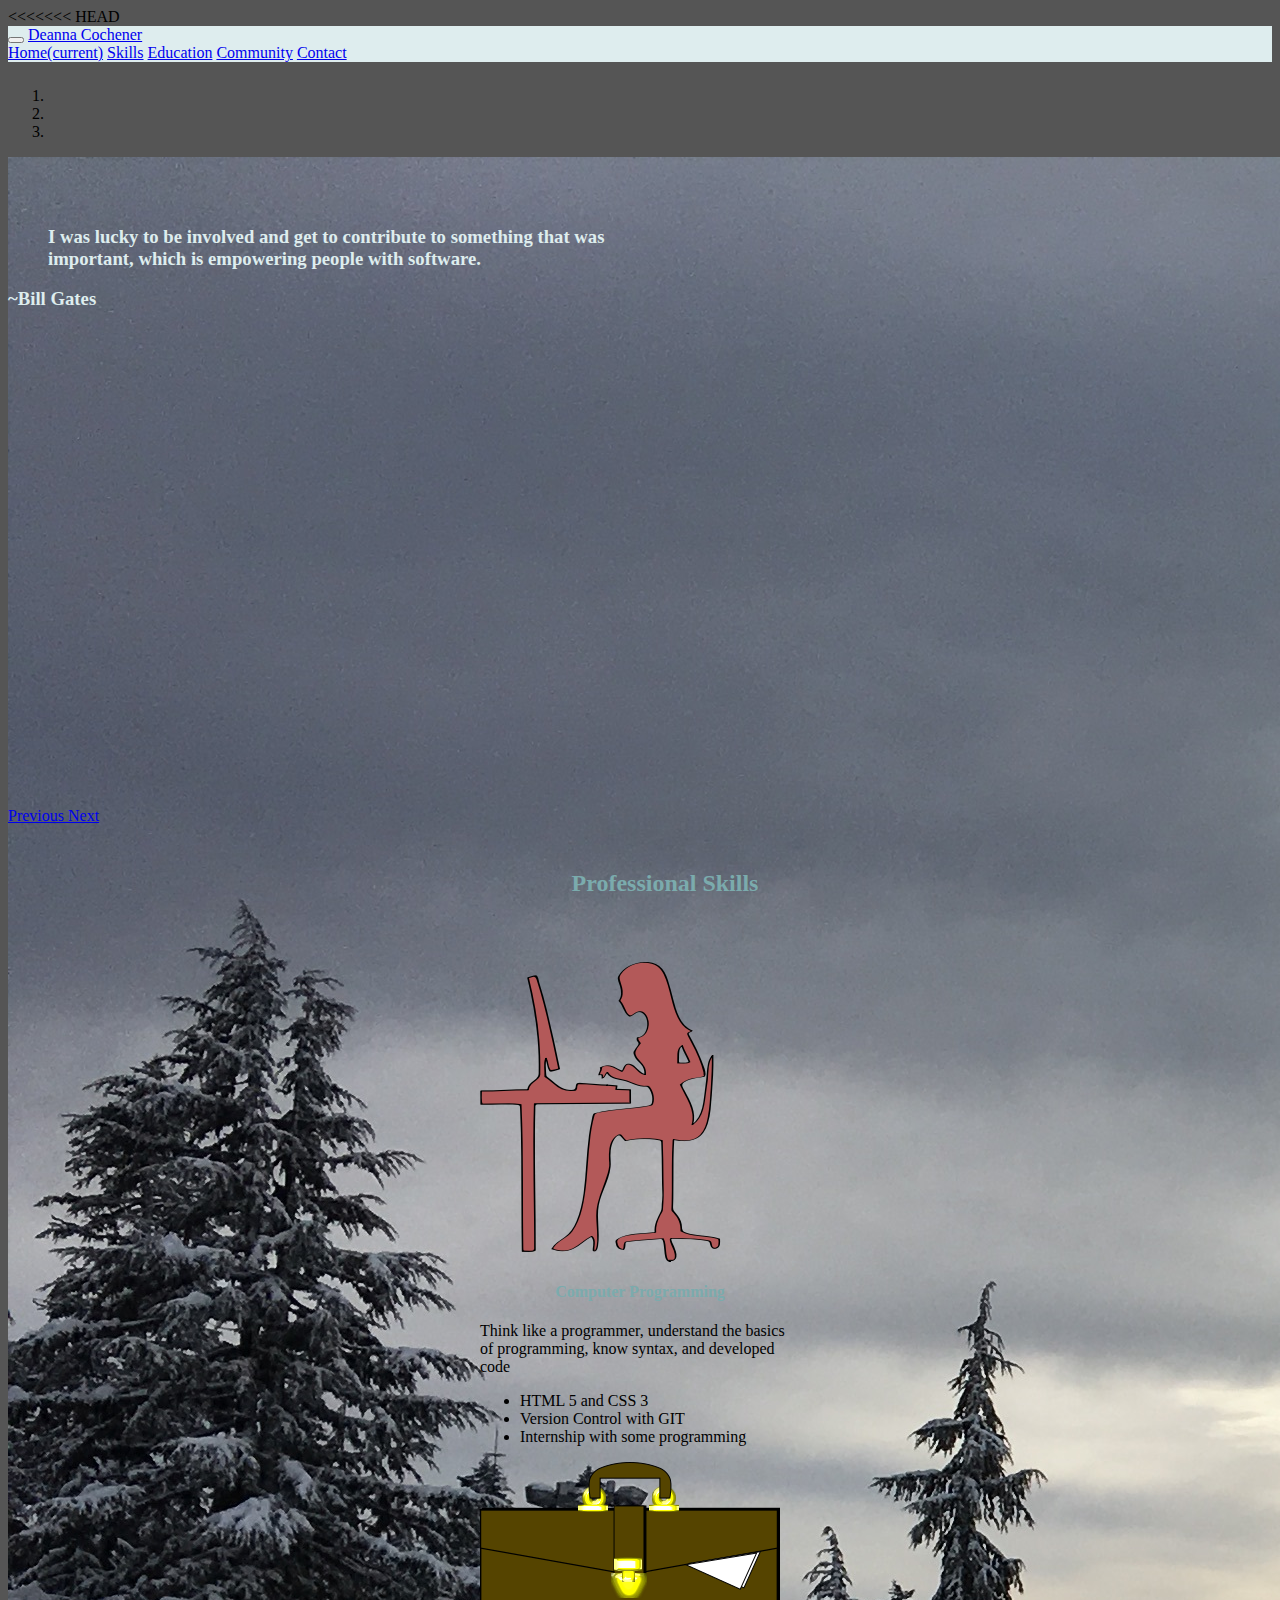
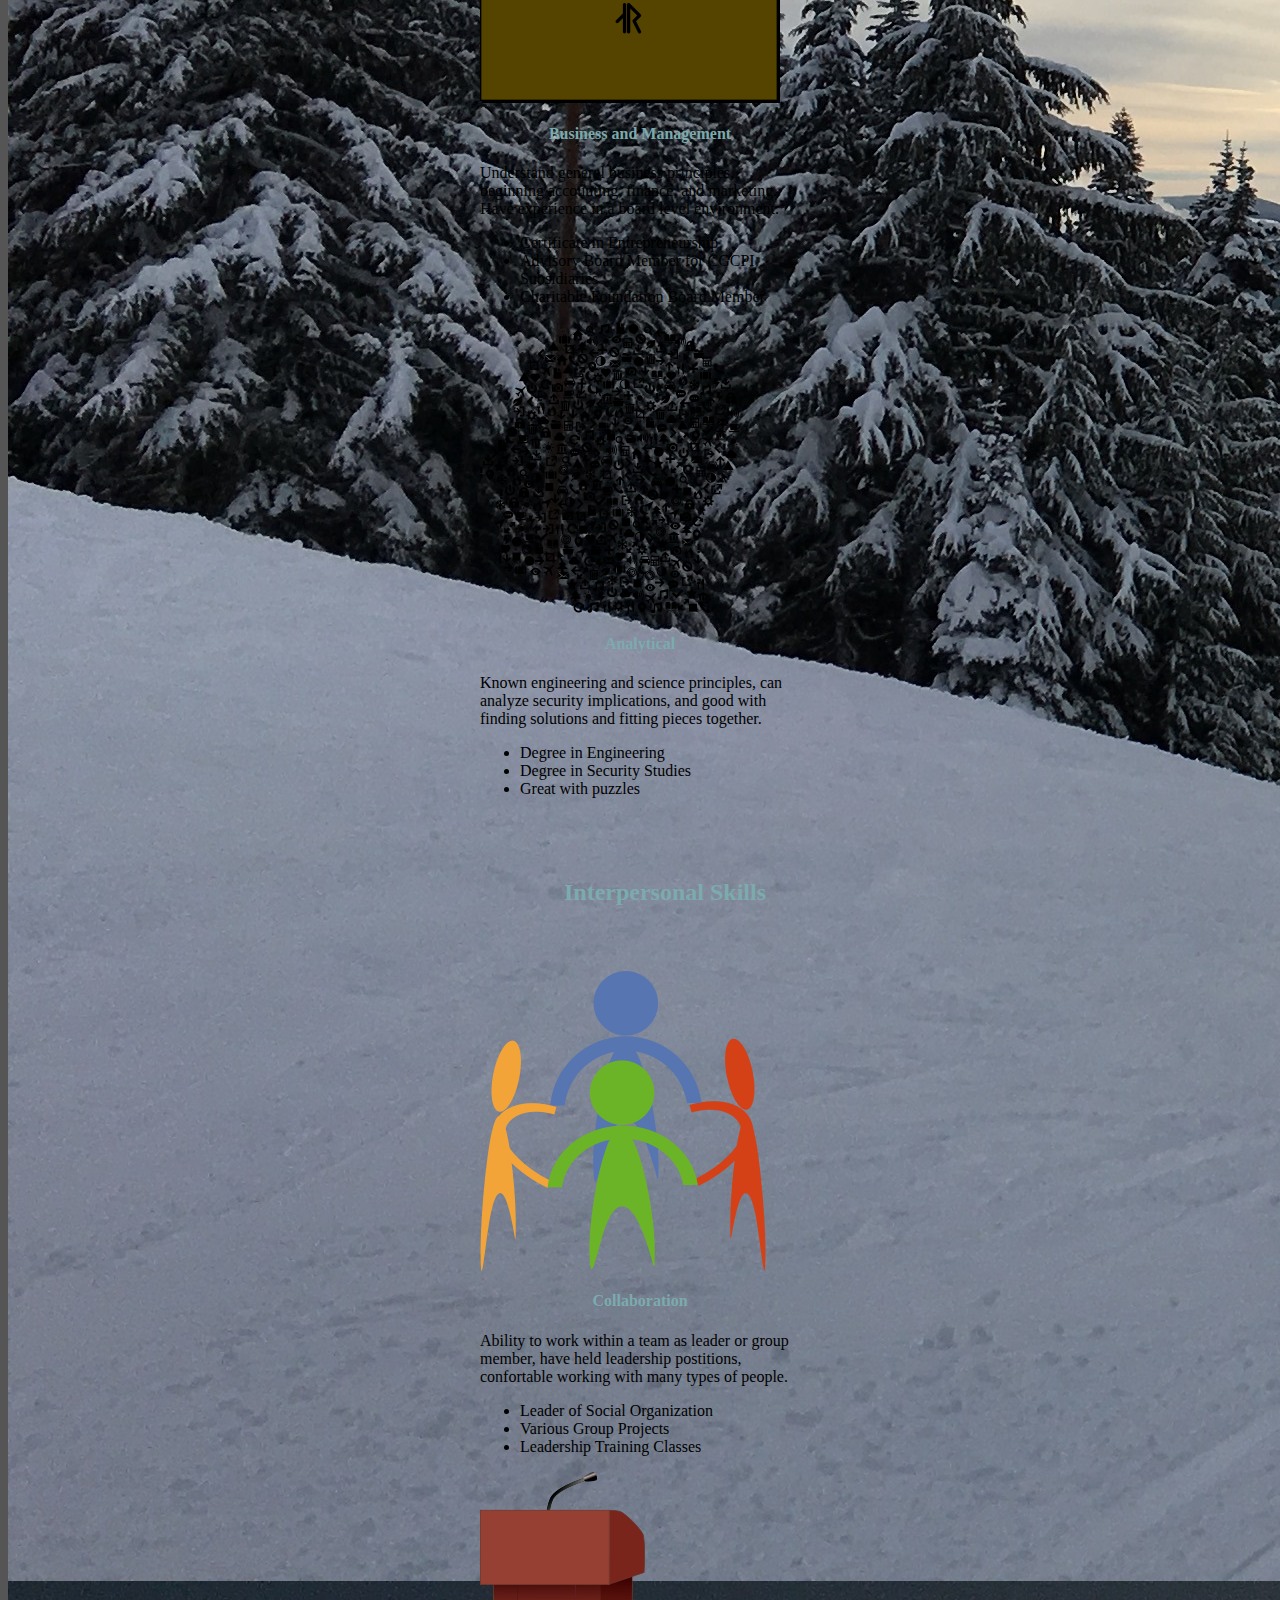
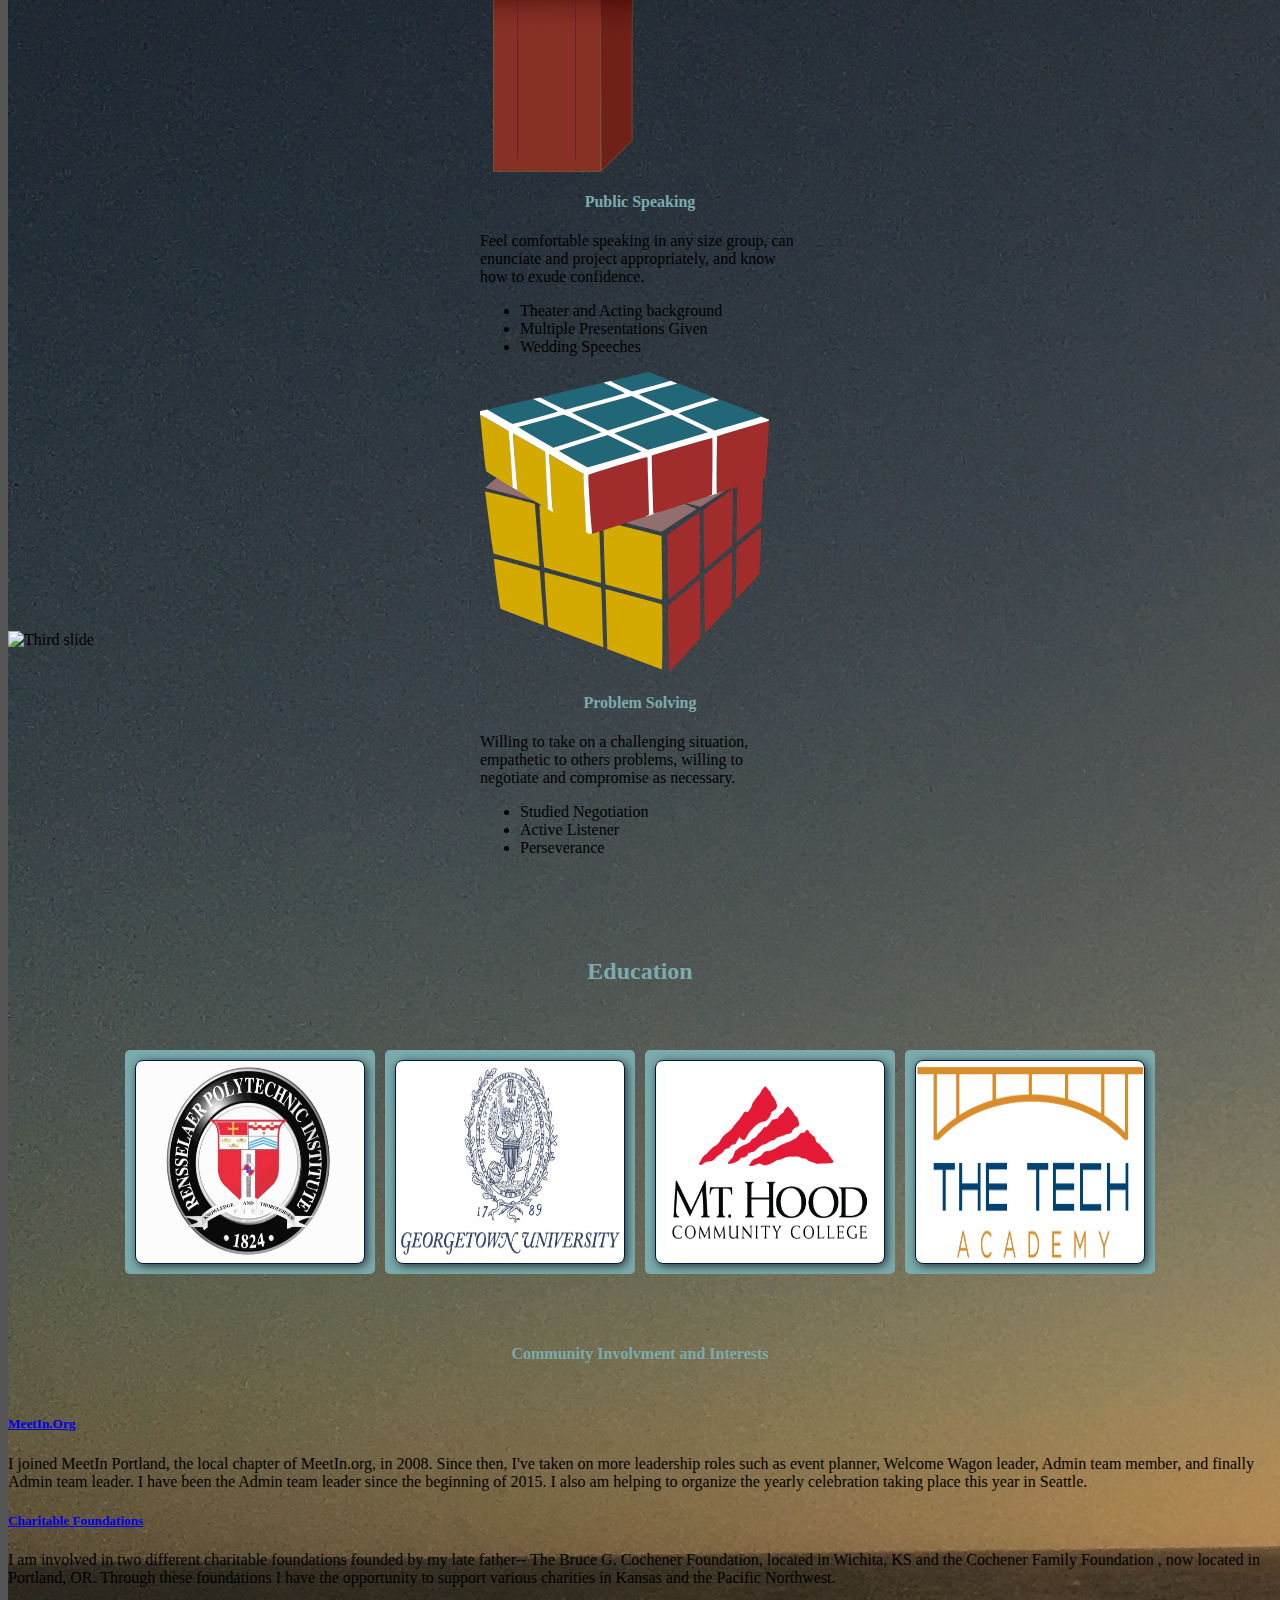
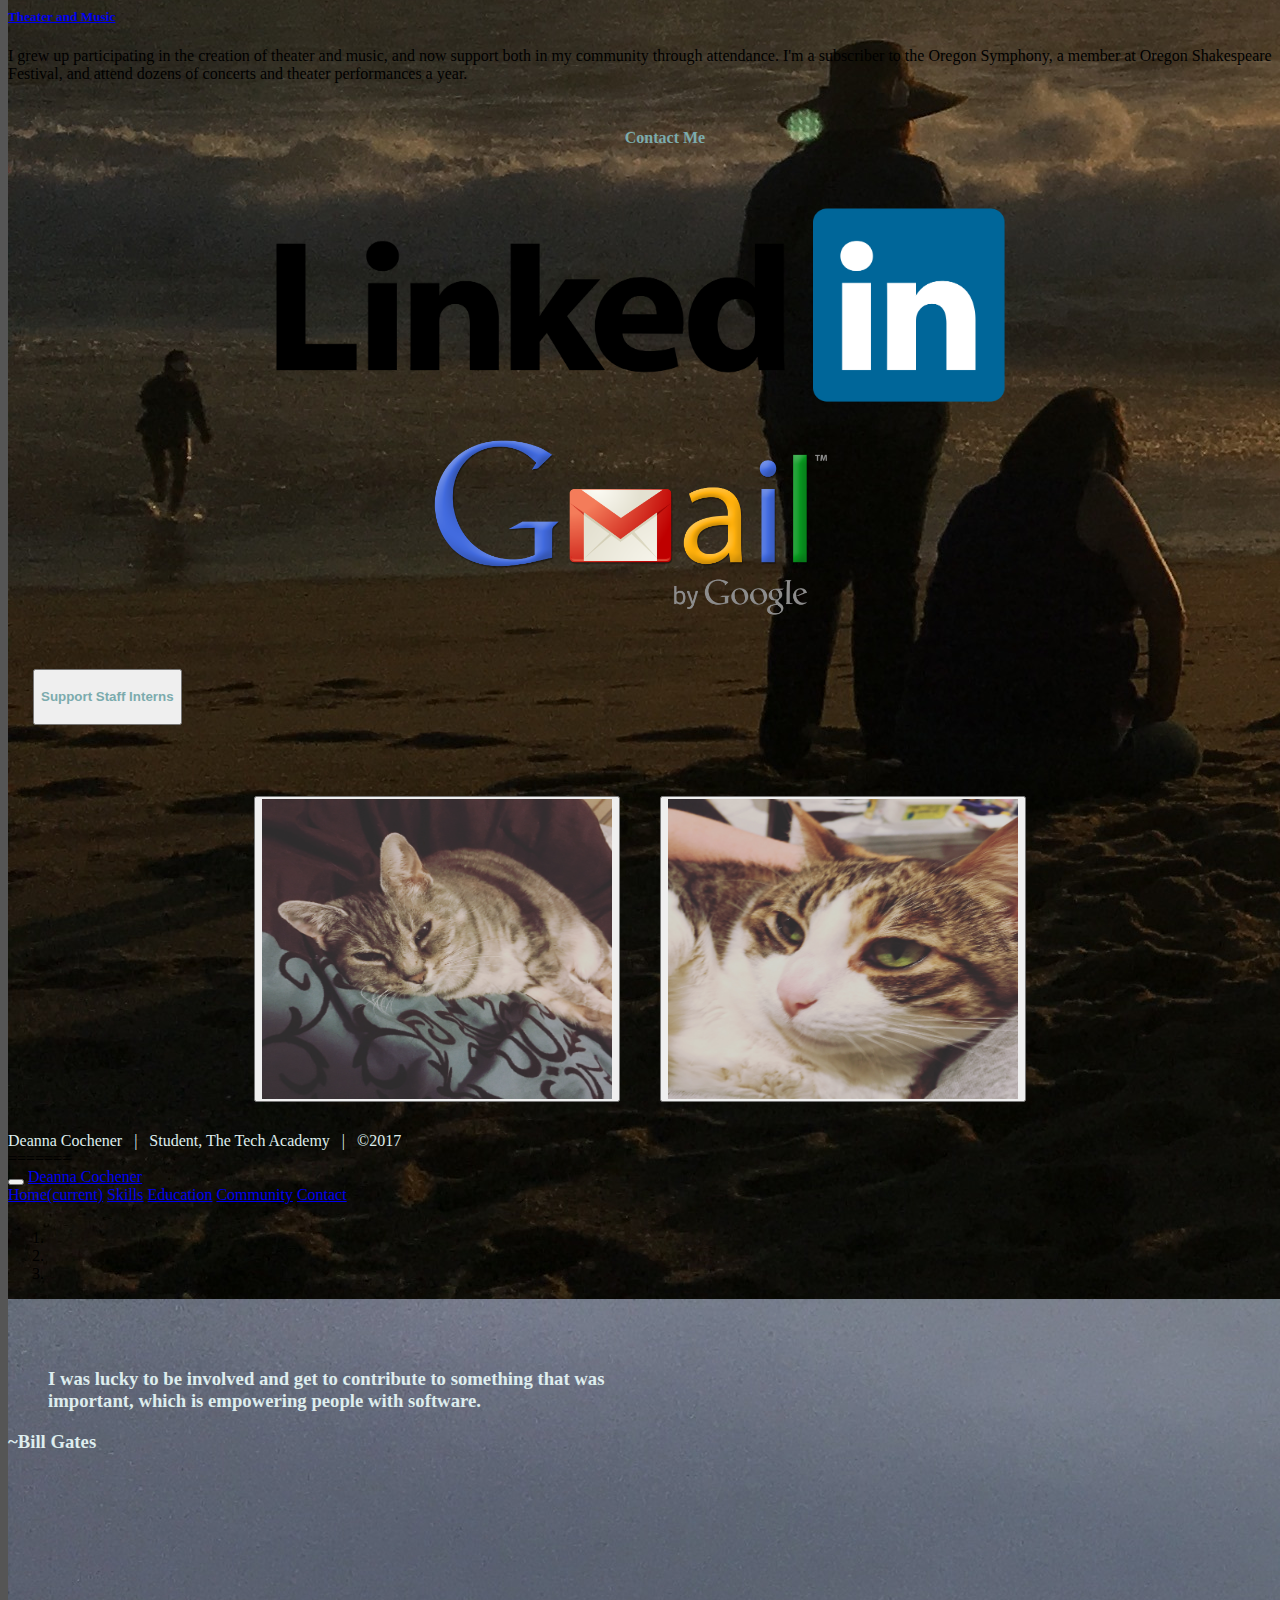
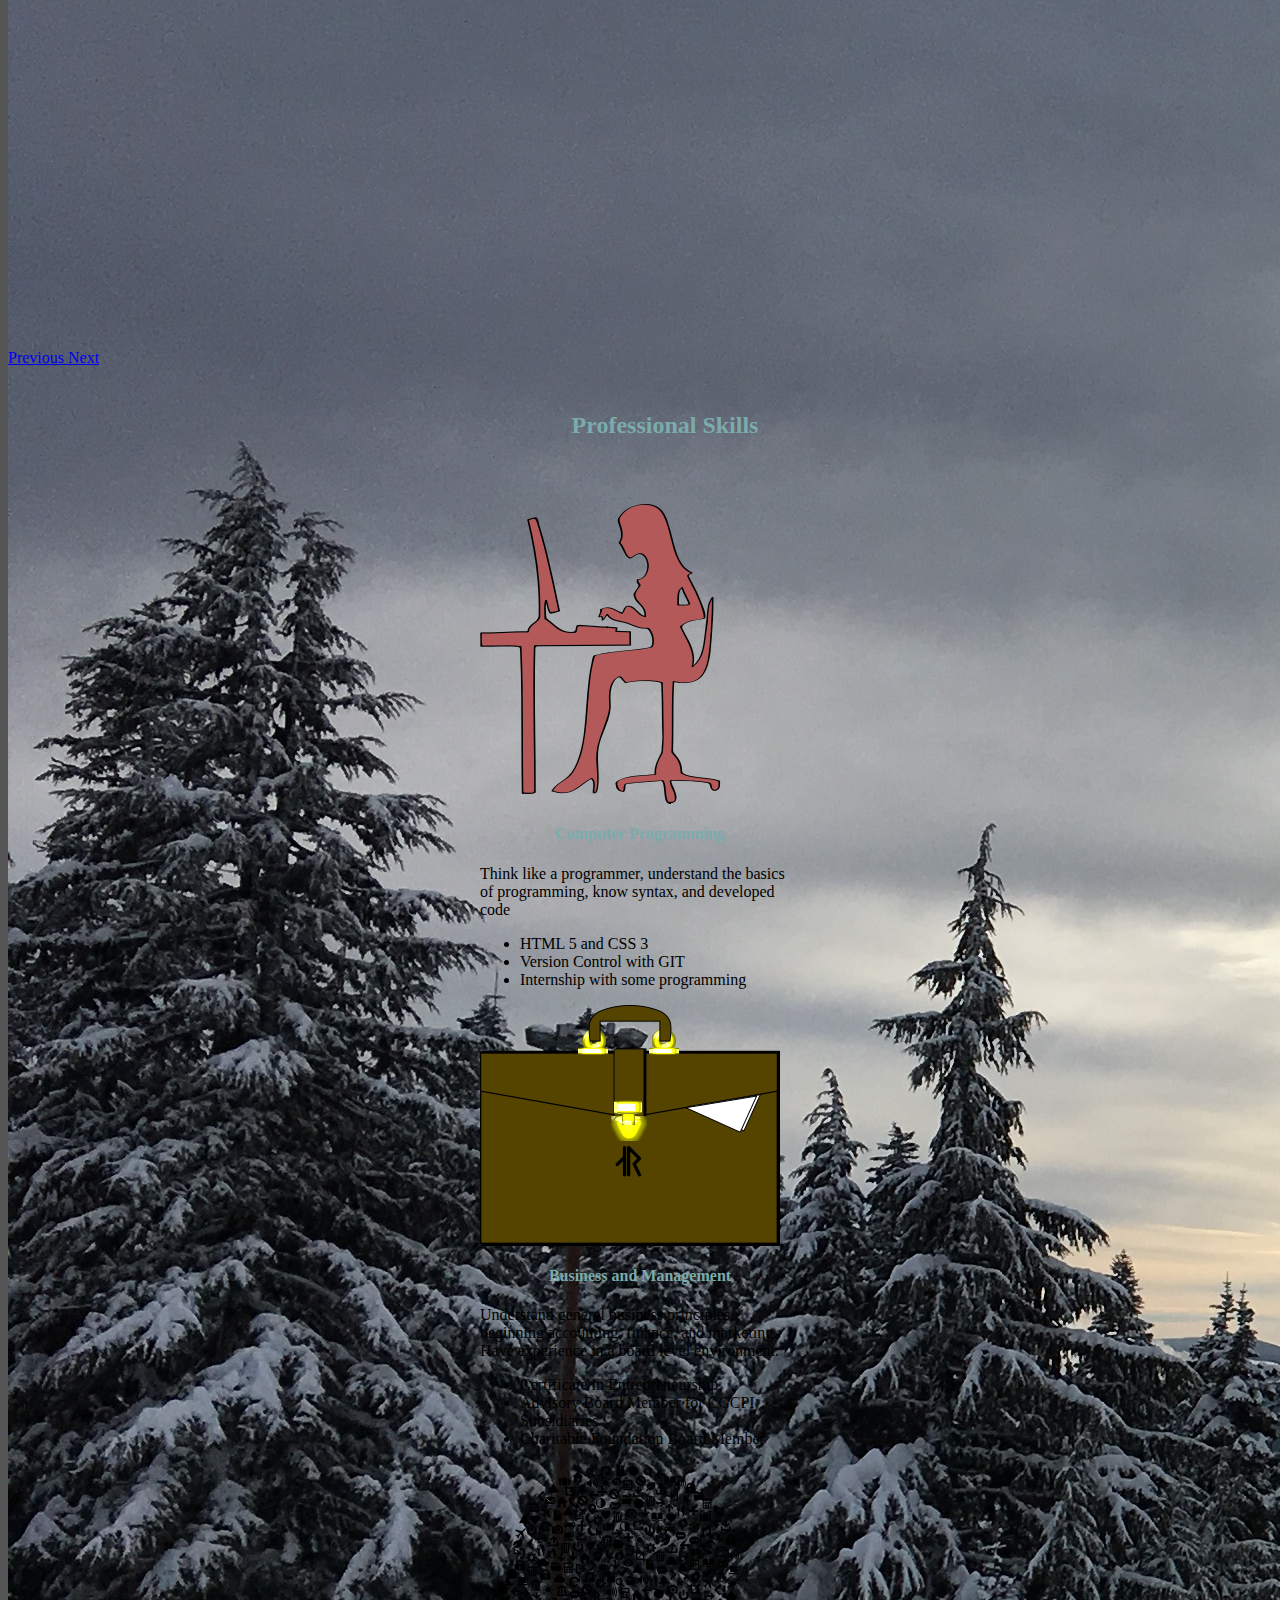
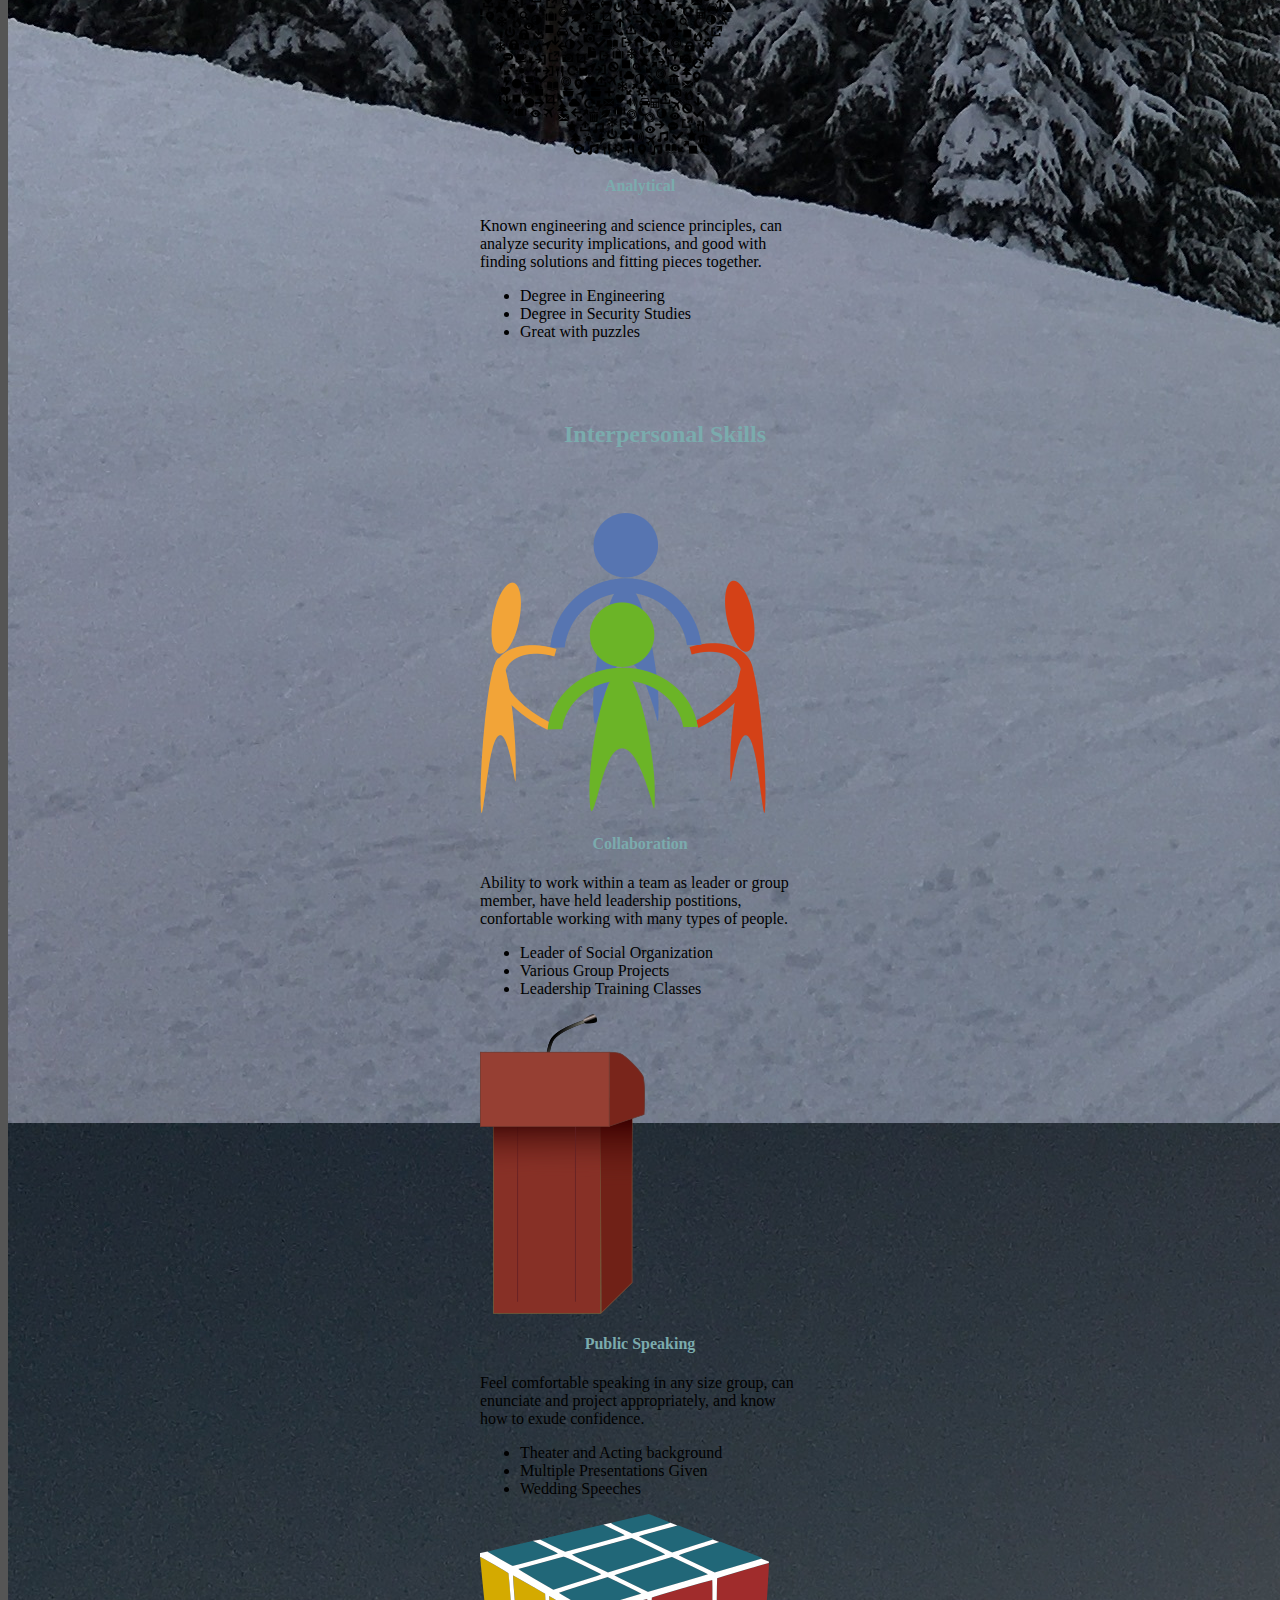
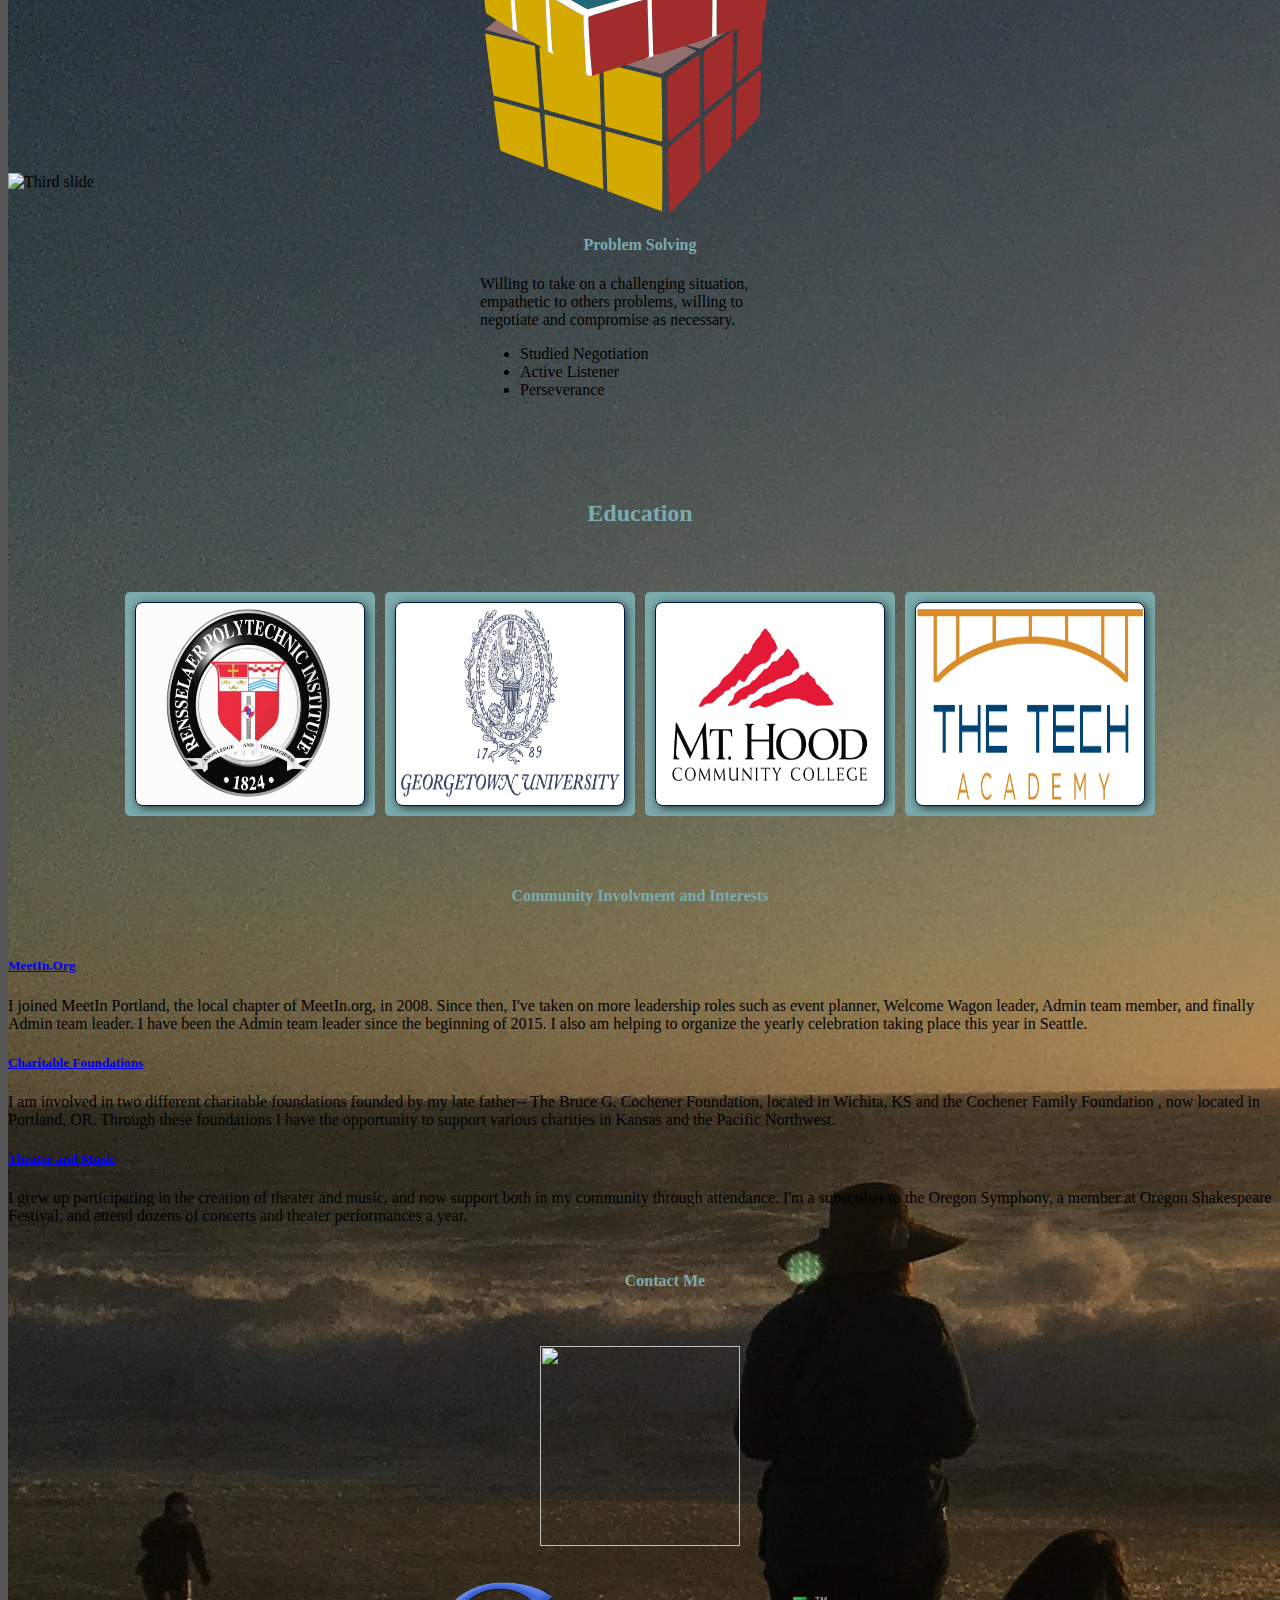
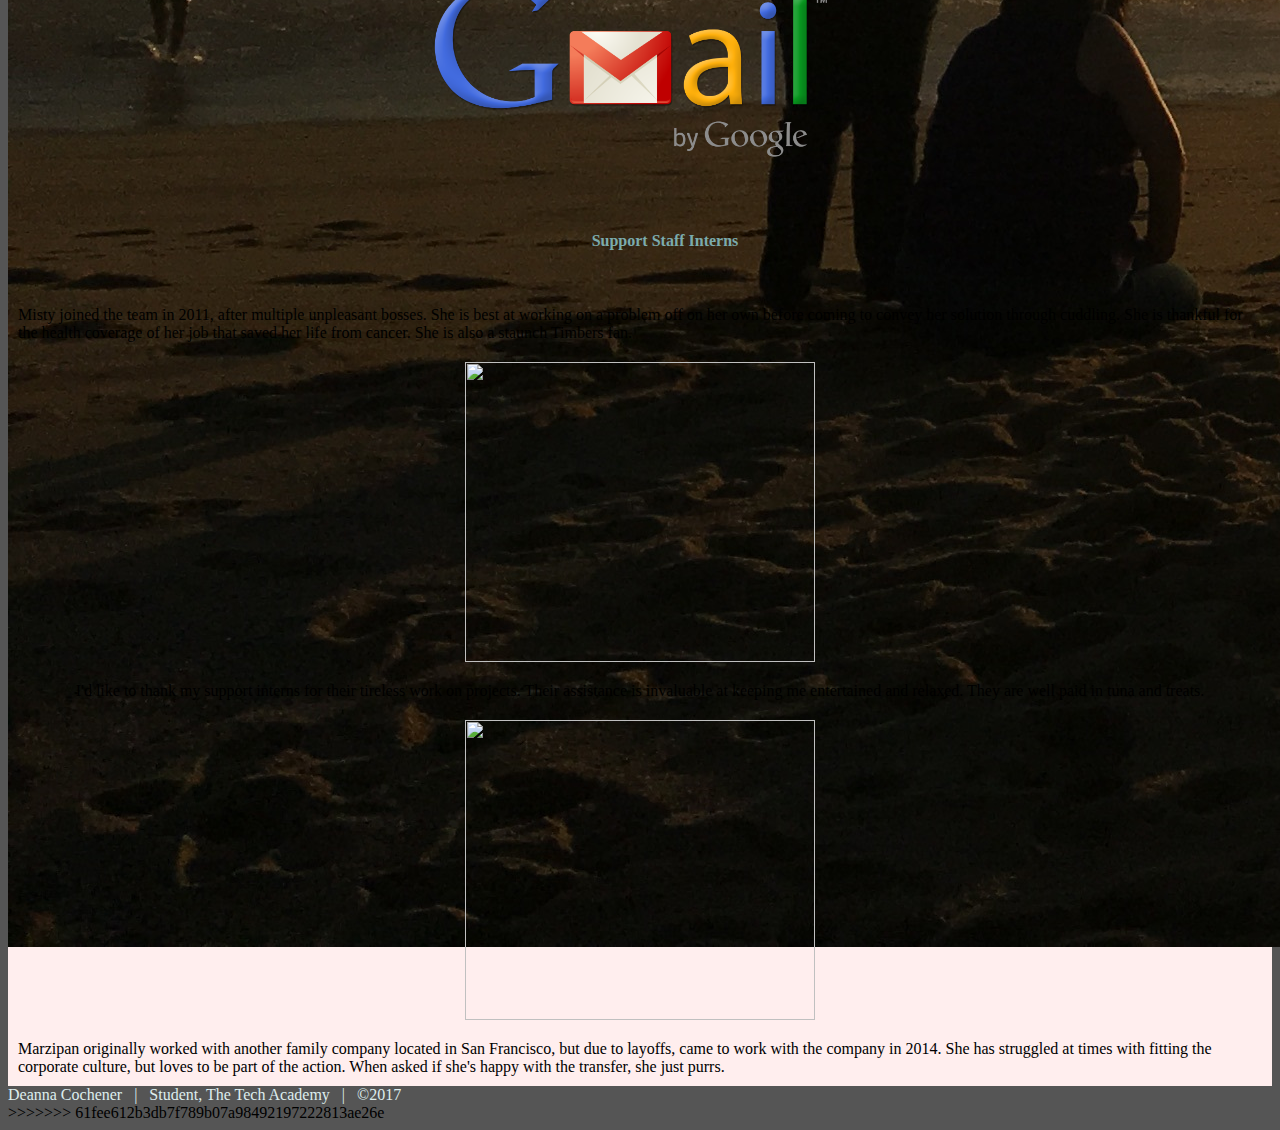
==== commit 931cf452: "Merge branch 'master' of https://github.com/dmcochener/dmcochener.github.io" ====
--- a/index.html
+++ b/index.html
@@ -1,3 +1,4 @@
+<<<<<<< HEAD
 <!DOCTYPE html>
 <html lang="en">
   <head>
@@ -365,4 +366,357 @@
 });
 	</script>
   </body>
-</html>+</html>
+=======
+<!DOCTYPE html>
+<html lang="en">
+  <head>
+    <!-- Required meta tags -->
+    <meta charset="utf-8">
+    <meta name="viewport" content="width=device-width, initial-scale=1, shrink-to-fit=no">
+	
+	<title>Deanna Cochener | Software Developer</title>
+
+    <!-- Bootstrap CSS -->
+    <link rel="stylesheet" href="https://maxcdn.bootstrapcdn.com/bootstrap/4.0.0-alpha.6/css/bootstrap.min.css" integrity="sha384-rwoIResjU2yc3z8GV/NPeZWAv56rSmLldC3R/AZzGRnGxQQKnKkoFVhFQhNUwEyJ" crossorigin="anonymous">
+	<!-- My CSS -->
+	<link rel="stylesheet" href="./css/portfolio.css">
+	
+  </head>
+  <body style="background-color: #555555;">
+	<!-- page content -->
+	<div class="container container-fluid">
+		
+		<!-- navigation bar -->
+		<nav class="navbar navbar-toggleable-md navbar-light fixed-top" style="background-color: #deedee;">
+			<button class="navbar-toggler navbar-toggler-right" type="button" data-toggle="collapse" data-target="#navbarNavAltMarkup" aria-controls="navbarNavAltMarkup" aria-expanded="false" aria-label="Toggle navigation">
+			<span class="navbar-toggler-icon"></span>
+			</button>
+			<a class="navbar-brand" href="#">Deanna Cochener</a>
+			<div class="collapse navbar-collapse" id="navbarNavAltMarkup">
+				<div class="navbar-nav">
+					<a class="nav-item nav-link" href="#home">Home<span class="sr-only">(current)</span></a>
+					<a class="nav-item nav-link" href="#skills">Skills</a>
+					<a class="nav-item nav-link" href="#education">Education</a>
+					<a class="nav-item nav-link" href="#community">Community</a>
+					<a class="nav-item nav-link" href="#contact">Contact</a>
+				</div>
+			</div>
+		</nav>
+		<!-- navigation bar -->
+		
+		<!-- opening section -->
+		<div class="container container-fluid top" id="home">
+			<!-- carousel slide show -->
+			<div id="carouselExampleIndicators" class="carousel slide" data-ride="carousel">
+				<ol class="carousel-indicators">
+					<li data-target="#carouselExampleIndicators" data-slide-to="0" class="active"></li>
+					<li data-target="#carouselExampleIndicators" data-slide-to="1"></li>
+					<li data-target="#carouselExampleIndicators" data-slide-to="2"></li>
+				</ol>
+				<div class="carousel-inner photo" role="listbox">
+					<div class="container text-over">
+						<blockquote><h3>I was lucky to be involved and get to contribute to something that was important, which is empowering people with software.</h3></blockquote>
+						<h3>~Bill Gates</h3>
+					</div>
+					<div class="carousel-item active">
+						<img class="d-block img-fluid align-self-center" src="./img/skiing.jpg" alt="First slide">
+					</div>
+					<div class="carousel-item photo">
+						<img class="d-block img-fluid align-self-center" src="./img/todos.jpg" alt="Second slide">
+					</div>
+					<div class="carousel-item photo">
+						<img class="d-block img-fluid align-self-center" src="./img/waterfall.jpg" alt="Third slide">
+					</div>
+				</div>
+				<a class="carousel-control-prev" href="#carouselExampleIndicators" role="button" data-slide="prev">
+					<span class="carousel-control-prev-icon" aria-hidden="true"></span>
+					<span class="sr-only">Previous</span>
+				</a>
+				<a class="carousel-control-next" href="#carouselExampleIndicators" role="button" data-slide="next">
+					<span class="carousel-control-next-icon" aria-hidden="true"></span>
+					<span class="sr-only">Next</span>
+				</a>
+			</div>
+			<!-- end carousel slide show -->
+		</div>
+		
+		<!-- end opening section -->
+		
+		<!-- skills section -->
+			<div class="container" id="skills">
+				<!-- professional skills -->
+				<div class="heading">
+						<h2>Professional Skills</h2>
+				</div>
+				<div class="container skill-container">
+					<div class="card-deck">
+						<div class="card" style="width: 20rem;">
+						  <img class="card-img-top" src="./img/programming.png" alt="Card image cap">
+						  <div class="card-block">
+							<h4 class="card-title">Computer Programming</h4>
+							<p class="card-text">Think like a programmer, understand the basics of programming, know syntax, and developed code</p>
+						  </div>
+						  <ul class="list-group list-group-flush">
+							<li class="list-group-item">HTML 5 and CSS 3</li>
+							<li class="list-group-item">Version Control with GIT</li>
+							<li class="list-group-item">Internship with some programming</li>
+						  </ul>
+						</div>
+						<div class="card" style="width: 20rem;">
+						  <img class="card-img-top" src="./img/business.png" alt="Card image cap">
+						  <div class="card-block">
+							<h4 class="card-title">Business and Management</h4>
+							<p class="card-text">Understand general business principles, beginning accounting, finance, and marketing. Have experience in a board level environment.</p>
+						  </div>
+						  <ul class="list-group list-group-flush">
+							<li class="list-group-item">Certificate in Entrepreneurship</li>
+							<li class="list-group-item">Advisory Board Member for CGCPI Subsidiaries</li>
+							<li class="list-group-item">Charitable Foundation Board Member</li>
+						  </ul>
+						</div>
+						<div class="card" style="width: 20rem;">
+						  <img class="card-img-top" src="./img/analytical.png" alt="Card image cap">
+						  <div class="card-block">
+							<h4 class="card-title">Analytical</h4>
+							<p class="card-text">Known engineering and science principles, can analyze security implications, and good with finding solutions and fitting pieces together.</p>
+						  </div>
+						  <ul class="list-group list-group-flush">
+							<li class="list-group-item">Degree in Engineering</li>
+							<li class="list-group-item">Degree in Security Studies</li>
+							<li class="list-group-item">Great with puzzles</li>
+						  </ul>
+						</div>
+					</div>
+					
+				</div>
+				<!-- end professional skills -->
+				
+				<!-- personal skills -->
+				<div class="heading">
+						<h2>Interpersonal Skills</h2>
+					</div>
+				<div class="container skill-container ecru">
+					<div class="card-deck">
+						<div class="card" style="width: 20rem;">
+						  <img class="card-img-top" src="./img/collaboration.png" alt="Card image cap">
+						  <div class="card-block">
+							<h4 class="card-title">Collaboration</h4>
+							<p class="card-text">Ability to work within a team as leader or group member, have held leadership postitions, confortable working with many types of people.</p>
+						  </div>
+						  <ul class="list-group list-group-flush">
+							<li class="list-group-item">Leader of Social Organization</li>
+							<li class="list-group-item">Various Group Projects</li>
+							<li class="list-group-item">Leadership Training Classes</li>
+						  </ul>
+						</div>
+						<div class="card" style="width: 20rem;">
+						  <img class="card-img-top" src="./img/podium.png" alt="Card image cap">
+						  <div class="card-block">
+							<h4 class="card-title">Public Speaking</h4>
+							<p class="card-text">Feel comfortable speaking in any size group, can enunciate and project appropriately, and know how to exude confidence.</p>
+						  </div>
+						  <ul class="list-group list-group-flush">
+							<li class="list-group-item">Theater and Acting background</li>
+							<li class="list-group-item">Multiple Presentations Given</li>
+							<li class="list-group-item">Wedding Speeches</li>
+						  </ul>
+						</div>
+						<div class="card" style="width: 20rem;">
+						  <img class="card-img-top" src="./img/Rubikx.png" alt="Card image cap">
+						  <div class="card-block">
+							<h4 class="card-title">Problem Solving</h4>
+							<p class="card-text">Willing to take on a challenging situation, empathetic to others problems, willing to negotiate and compromise as necessary.</p>
+						  </div>
+						  <ul class="list-group list-group-flush">
+							<li class="list-group-item">Studied Negotiation</li>
+							<li class="list-group-item">Active Listener</li>
+							<li class="list-group-item">Perseverance</li>
+						  </ul>
+						</div>
+					</div>
+				
+					
+				</div>
+				<!-- end personal skills -->
+			</div>
+		<!-- end skills section -->
+		
+		<!-- education section -->
+		<div class="container" id="education">
+			
+			<div class="flex-container rosie">
+				<div class="heading">
+					<h2>Education</h2>
+				</div>
+				<!-- table-->
+				<!-- School-Container 1 -->
+				<div class="school-container">
+					<div class="school">
+						<img src="./img/rpi_logo.jpg" alt="">
+						<div class="school-overlay">
+							<h3>Rensselaer Polytechnic Institute</h3>
+							<h4>Troy, NY</h4>
+							<p>B.S. Electrical Engineering</p>
+						</div>
+					</div>
+				</div>
+				<!-- END School-Container 1 -->
+					
+				<!-- School-Container 2 -->
+				<div class="school-container">
+					<div class="school">
+						<img src="./img/gu_logo.jpg" alt="">
+						<div class="school-overlay">
+							<h3>Georgetown University</h3>
+							<h4>Washington, DC</h4>
+							<p>M.A. Security Studies</p>
+						</div>
+					</div>
+				</div>
+				<!-- END School-Container 2 -->
+					
+				<!-- School-Container 3 -->
+				<div class="school-container">
+					<div class="school">
+						<img src="./img/mhcc_logo.jpg" alt="">
+						<div class="school-overlay">
+							<h3>Mt. Hood Community College </h3>
+							<h4>Gresham, OR</h4>
+							<p>Entrepreneurship</p>
+						</div>
+					</div>
+				</div>
+				<!-- END School-Container 3 -->
+					
+				<!-- School-Container 4 -->
+				<div class="school-container">
+					<div class="school">
+						<img src="./img/techacad_logo.png" alt="">
+						<div class="school-overlay">
+							<h3>The Tech Academy</h3>
+							<h4>Portland, OR</h4>
+							<p>Software Development</p>
+						</div>
+					</div>
+				</div>
+				<!-- END School-Container 4 -->
+				
+			</div>
+				
+		</div>
+		<!-- end education section -->
+		
+		<!-- community involvement -->
+		<div class="container" id="community">
+			<div class="container container-fluid">
+				<div class="flex-container periwinkle">
+					<h4 class="display-5">Community Involvment and Interests</h4>
+				</div>
+			</div>
+			<div id="accordion" role="tablist" aria-multiselectable="true">
+				<div class="card text-success">
+					<div class="card-header" role="tab" id="headingOne">
+						<h5 class="mb-0">
+						<a class="text-success" data-toggle="collapse" data-parent="#accordion" href="#collapseOne" aria-expanded="true" aria-controls="collapseOne">
+						  MeetIn.Org
+						</a>
+						</h5>
+					</div>
+
+					<div id="collapseOne" class="collapse show" role="tabpanel" aria-labelledby="headingOne">
+						<div class="card-block">
+						I joined MeetIn Portland, the local chapter of MeetIn.org, in 2008. Since then, I've taken on more leadership roles such as event planner, Welcome Wagon leader, Admin team member, and finally Admin team leader. I have been the Admin team leader since the beginning of 2015. I also am helping to organize the yearly celebration taking place this year in Seattle.
+						</div>
+					</div>
+				</div>
+				<div class="card text-success">
+					<div class="card-header" role="tab" id="headingTwo">
+						<h5 class="mb-0">
+						<a class="collapsed text-success" data-toggle="collapse" data-parent="#accordion" href="#collapseTwo" aria-expanded="false" aria-controls="collapseTwo">
+						  Charitable Foundations
+						</a>
+						</h5>
+					</div>
+					<div id="collapseTwo" class="collapse" role="tabpanel" aria-labelledby="headingTwo">
+						<div class="card-block">
+						I am involved in two different charitable foundations founded by my late father-- The Bruce G. Cochener Foundation, located in Wichita, KS and the Cochener Family Foundation , now located in Portland, OR. Through these foundations I have the opportunity to support various charities in Kansas and the Pacific Northwest.
+						</div>
+					</div>
+				</div>
+				<div class="card text-success">
+					<div class="card-header" role="tab" id="headingThree">
+						<h5 class="mb-0">
+						<a class="collapsed text-success" data-toggle="collapse" data-parent="#accordion" href="#collapseThree" aria-expanded="false" aria-controls="collapseThree">
+						  Theater and Music
+						</a>
+						</h5>
+					</div>
+					<div id="collapseThree" class="collapse" role="tabpanel" aria-labelledby="headingThree">
+						<div class="card-block">
+						I grew up participating in the creation of theater and music, and now support both in my community through attendance. I'm a subscriber to the Oregon Symphony, a member at Oregon Shakespeare Festival, and attend dozens of concerts and theater performances a year.
+						</div>
+					</div>
+				</div>
+			</div>
+		</div>
+		<!-- end community involvement -->
+		
+		<!-- social networking -->
+		<div class="container" id="contact">
+			<div class="heading">
+				<h4>Contact Me</h4>
+			</div>
+			<div class="flex-container logo">
+				<a href="https://www.linkedin.com/in/deanna-cochener-3718269/" target="_new"><img src="./img/LinkedIn_Logo.png" alt=""></a>
+			</div>
+			<div class="flex-container logo">
+				<a href="mailto:deanna.cochener@gmail.com?subject=Website" target="_top"><img src="./img/gmail_logo.png" alt="deanna.cochener@gmail.com"></a>
+			</div>
+		</div>
+		
+		</div>
+		<!-- end social networking -->
+		
+		<!-- cats -->
+		<div class="container">
+			<div class="container container-fluid rosie">
+				<div class="heading">
+					<h4>Support Staff Interns</h4>
+				</div>
+				<div class="flex-container">
+					<div class="cat-info">
+						Misty joined the team in 2011, after multiple unpleasant bosses. She is best at working on a problem off on her own before coming to convey her solution through cuddling. She is thankful for the health coverage of her job that saved her life from cancer. She is also a staunch Timbers fan. 
+					</div>
+					<div class="cat-photo">
+						<img class="rounded" src="./img/misty.JPG">
+					</div>
+					<div class="cat-info-small">
+						I'd like to thank my support interns for their tireless work on projects. Their assistance is invaluable at keeping me entertained and relaxed. They are well paid in tuna and treats.
+					</div>
+					<div class="cat-photo">
+						<img class="rounded" src="./img/marzipan.JPG">
+					</div>
+					<div class="cat-info">
+						Marzipan originally worked with another family company located in San Francisco, but due to layoffs, came to work with the company in 2014. She has struggled at times with fitting the corporate culture, but loves to be part of the action. When asked if she's happy with the transfer, she just purrs.
+					</div>
+				</div>
+			</div>
+		</div>
+		<!-- end cats -->
+			
+		<!-- footer -->
+		<div class="container">
+			<footer>Deanna Cochener &nbsp; | &nbsp; Student, The Tech Academy &nbsp; | &nbsp; &copy;2017</footer>
+		</div>
+		<!-- end footer -->
+	</div>
+	<!-- end page content -->
+
+	<!-- jQuery first, then Tether, then Bootstrap JS. -->
+    <script src="https://code.jquery.com/jquery-3.1.1.slim.min.js" integrity="sha384-A7FZj7v+d/sdmMqp/nOQwliLvUsJfDHW+k9Omg/a/EheAdgtzNs3hpfag6Ed950n" crossorigin="anonymous"></script>
+    <script src="https://cdnjs.cloudflare.com/ajax/libs/tether/1.4.0/js/tether.min.js" integrity="sha384-DztdAPBWPRXSA/3eYEEUWrWCy7G5KFbe8fFjk5JAIxUYHKkDx6Qin1DkWx51bBrb" crossorigin="anonymous"></script>
+    <script src="https://maxcdn.bootstrapcdn.com/bootstrap/4.0.0-alpha.6/js/bootstrap.min.js" integrity="sha384-vBWWzlZJ8ea9aCX4pEW3rVHjgjt7zpkNpZk+02D9phzyeVkE+jo0ieGizqPLForn" crossorigin="anonymous"></script>
+  </body>
+</html>
+>>>>>>> 61fee612b3db7f789b07a98492197222813ae26e
--- a/css/portfolio.css
+++ b/css/portfolio.css
@@ -21,8 +21,9 @@
 
 .heading {
 	padding: 25px;
-	margin: 25px;
+	margin: auto;
 	width: 100%;
+	justify-content: center;
 }
 
 .heading h2,h4 {
@@ -137,34 +138,42 @@
 	Cat Photos and Transitions (to be added)
 ======================================*/
 
-.cat-info, .cat-info-small{
+.cats button:hover {
+	background-color: #deedee;
+	cursor: pointer;
+}
+
+.cats button:active {
+  background-color: #deedee;
+  box-shadow: 0 5px #666;
+  transform: translateY(4px);
+}
+
+.popover-title {
 	text-align: center;
-	margin: 0px;
+	background-color: #ffeeee;
+	color: #946F84;
+}	
+
+.popover-content {
+	text-align: center;
+	margin: auto;
 	background-color: #fff;
 	color: #B98B8B;
-	padding: 3px;
-	height: 300px;
 }
 
-.cat-info{
-	width: 200px;
-}
-
-.cat-info-small{
-	width: 120px;
-}
 
 .cat-photo {
 	text-align: center;
-	margin: 0px;
-	width: 250px;
-    height: 250px;
+	margin: 20px;
+	width: auto;
+    height: auto;
 }
 
 .cat-photo img {
  	max-width: 100%;
-	width: 200px;
-	height: 200px;
+	width: 350px;
+	height: 300px;
 }
 
 footer {
--- a/css/portfolio.css
+++ b/css/portfolio.css
@@ -21,8 +21,9 @@
 
 .heading {
 	padding: 25px;
-	margin: 25px;
+	margin: auto;
 	width: 100%;
+	justify-content: center;
 }
 
 .heading h2,h4 {
@@ -137,34 +138,42 @@
 	Cat Photos and Transitions (to be added)
 ======================================*/
 
-.cat-info, .cat-info-small{
+.cats button:hover {
+	background-color: #deedee;
+	cursor: pointer;
+}
+
+.cats button:active {
+  background-color: #deedee;
+  box-shadow: 0 5px #666;
+  transform: translateY(4px);
+}
+
+.popover-title {
 	text-align: center;
-	margin: 0px;
+	background-color: #ffeeee;
+	color: #946F84;
+}	
+
+.popover-content {
+	text-align: center;
+	margin: auto;
 	background-color: #fff;
 	color: #B98B8B;
-	padding: 3px;
-	height: 300px;
 }
 
-.cat-info{
-	width: 200px;
-}
-
-.cat-info-small{
-	width: 120px;
-}
 
 .cat-photo {
 	text-align: center;
-	margin: 0px;
-	width: 250px;
-    height: 250px;
+	margin: 20px;
+	width: auto;
+    height: auto;
 }
 
 .cat-photo img {
  	max-width: 100%;
-	width: 200px;
-	height: 200px;
+	width: 350px;
+	height: 300px;
 }
 
 footer {
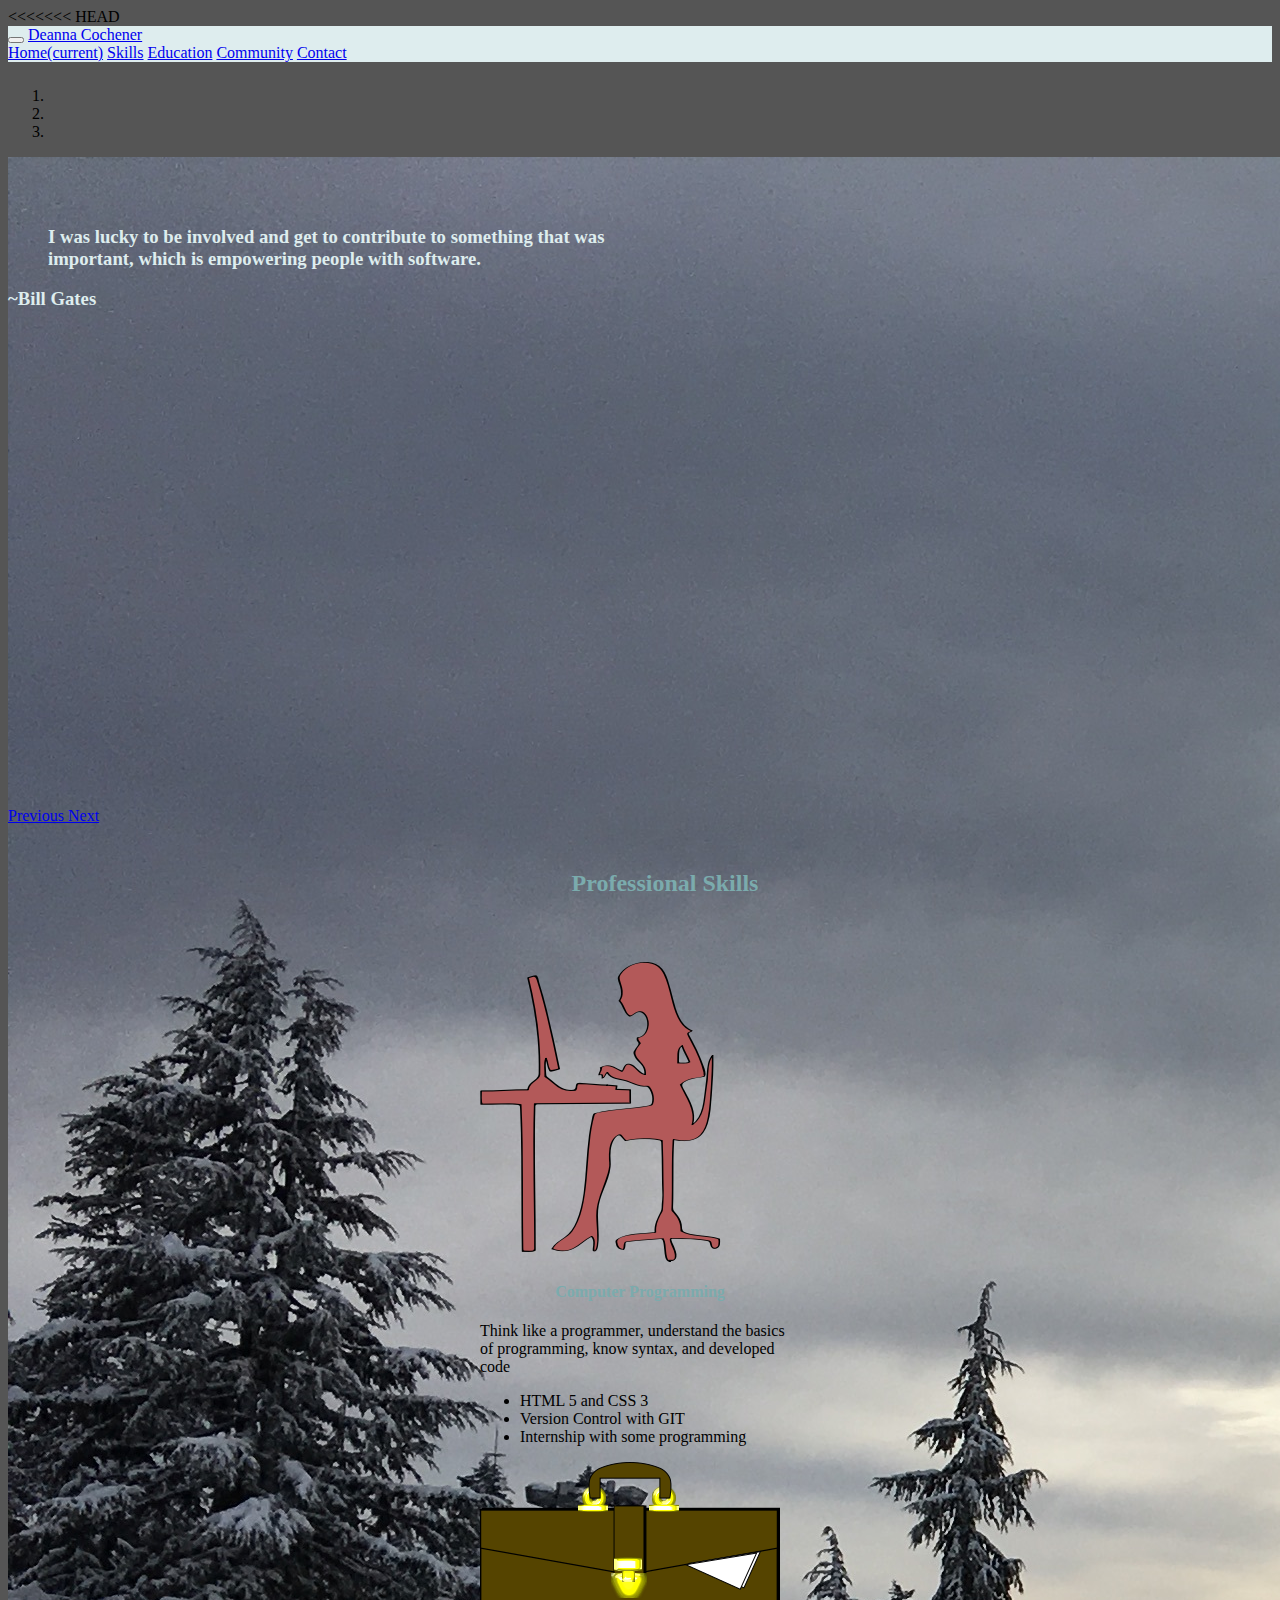
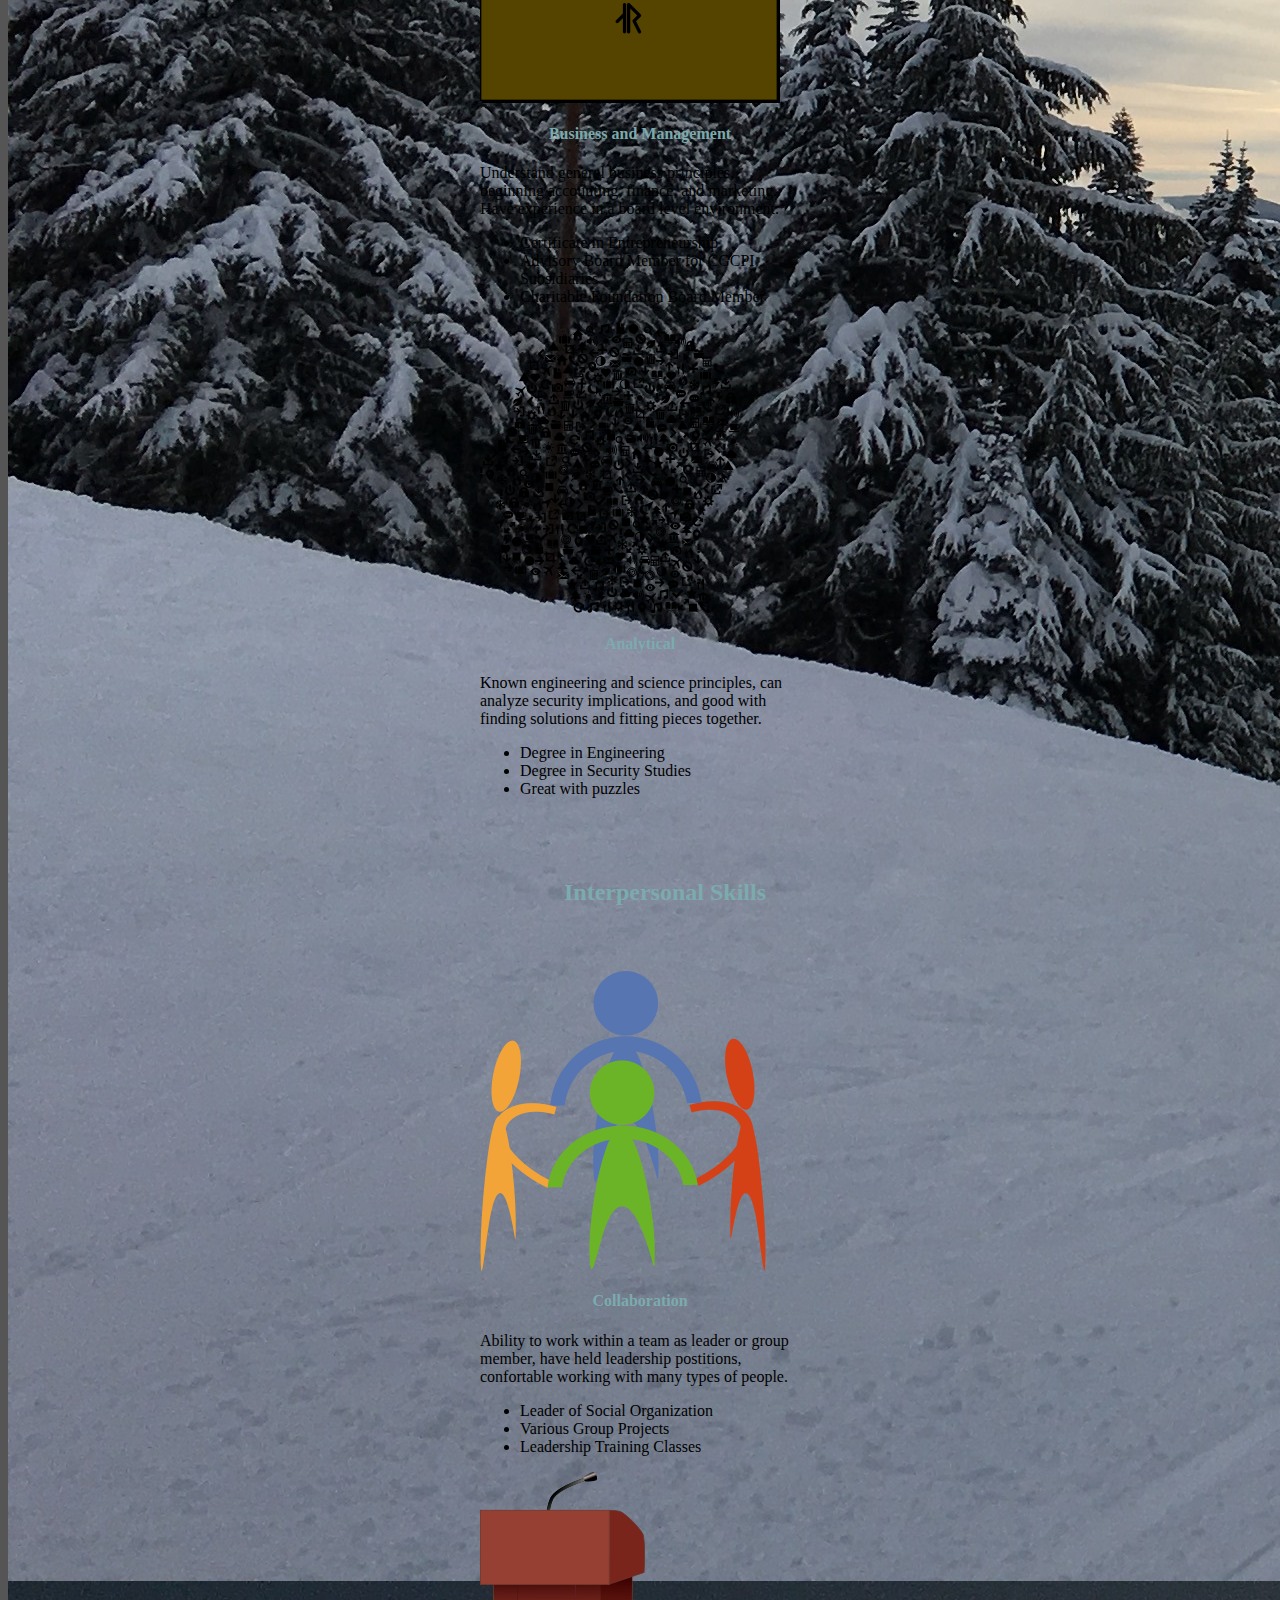
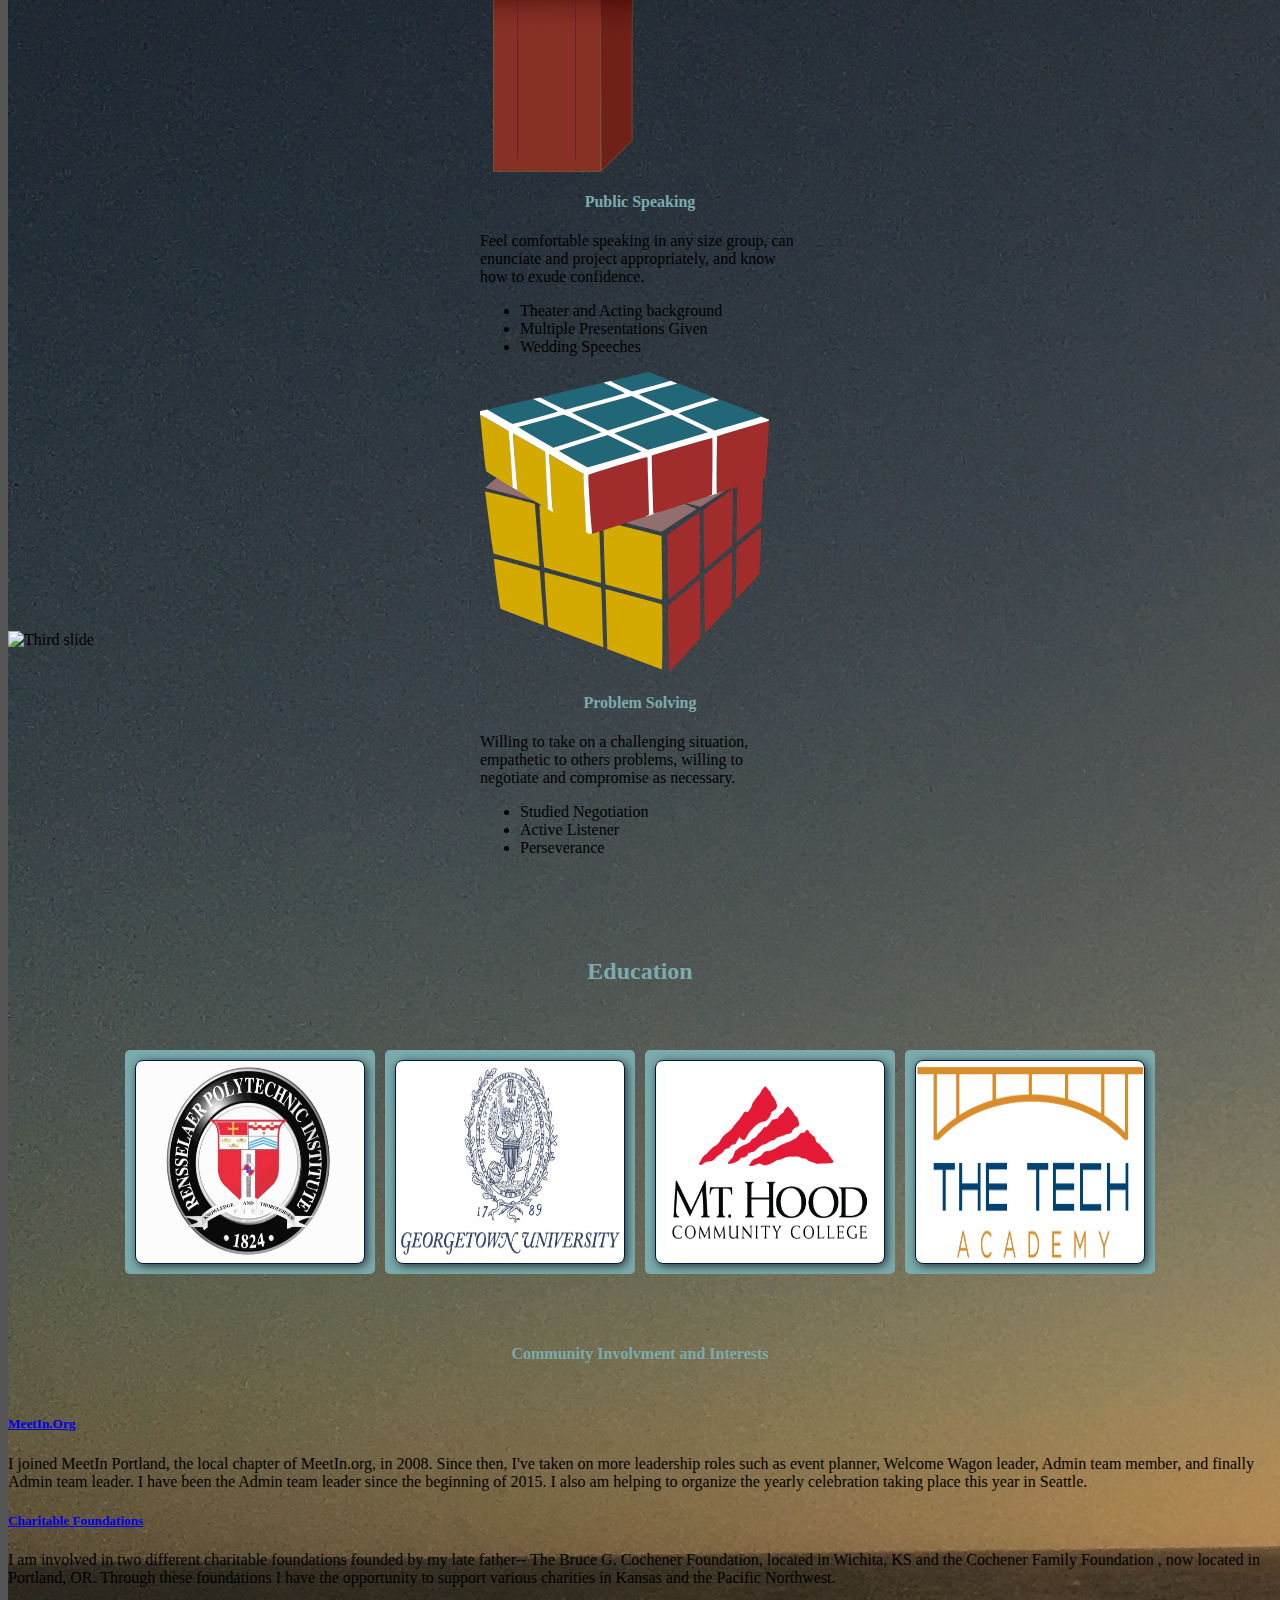
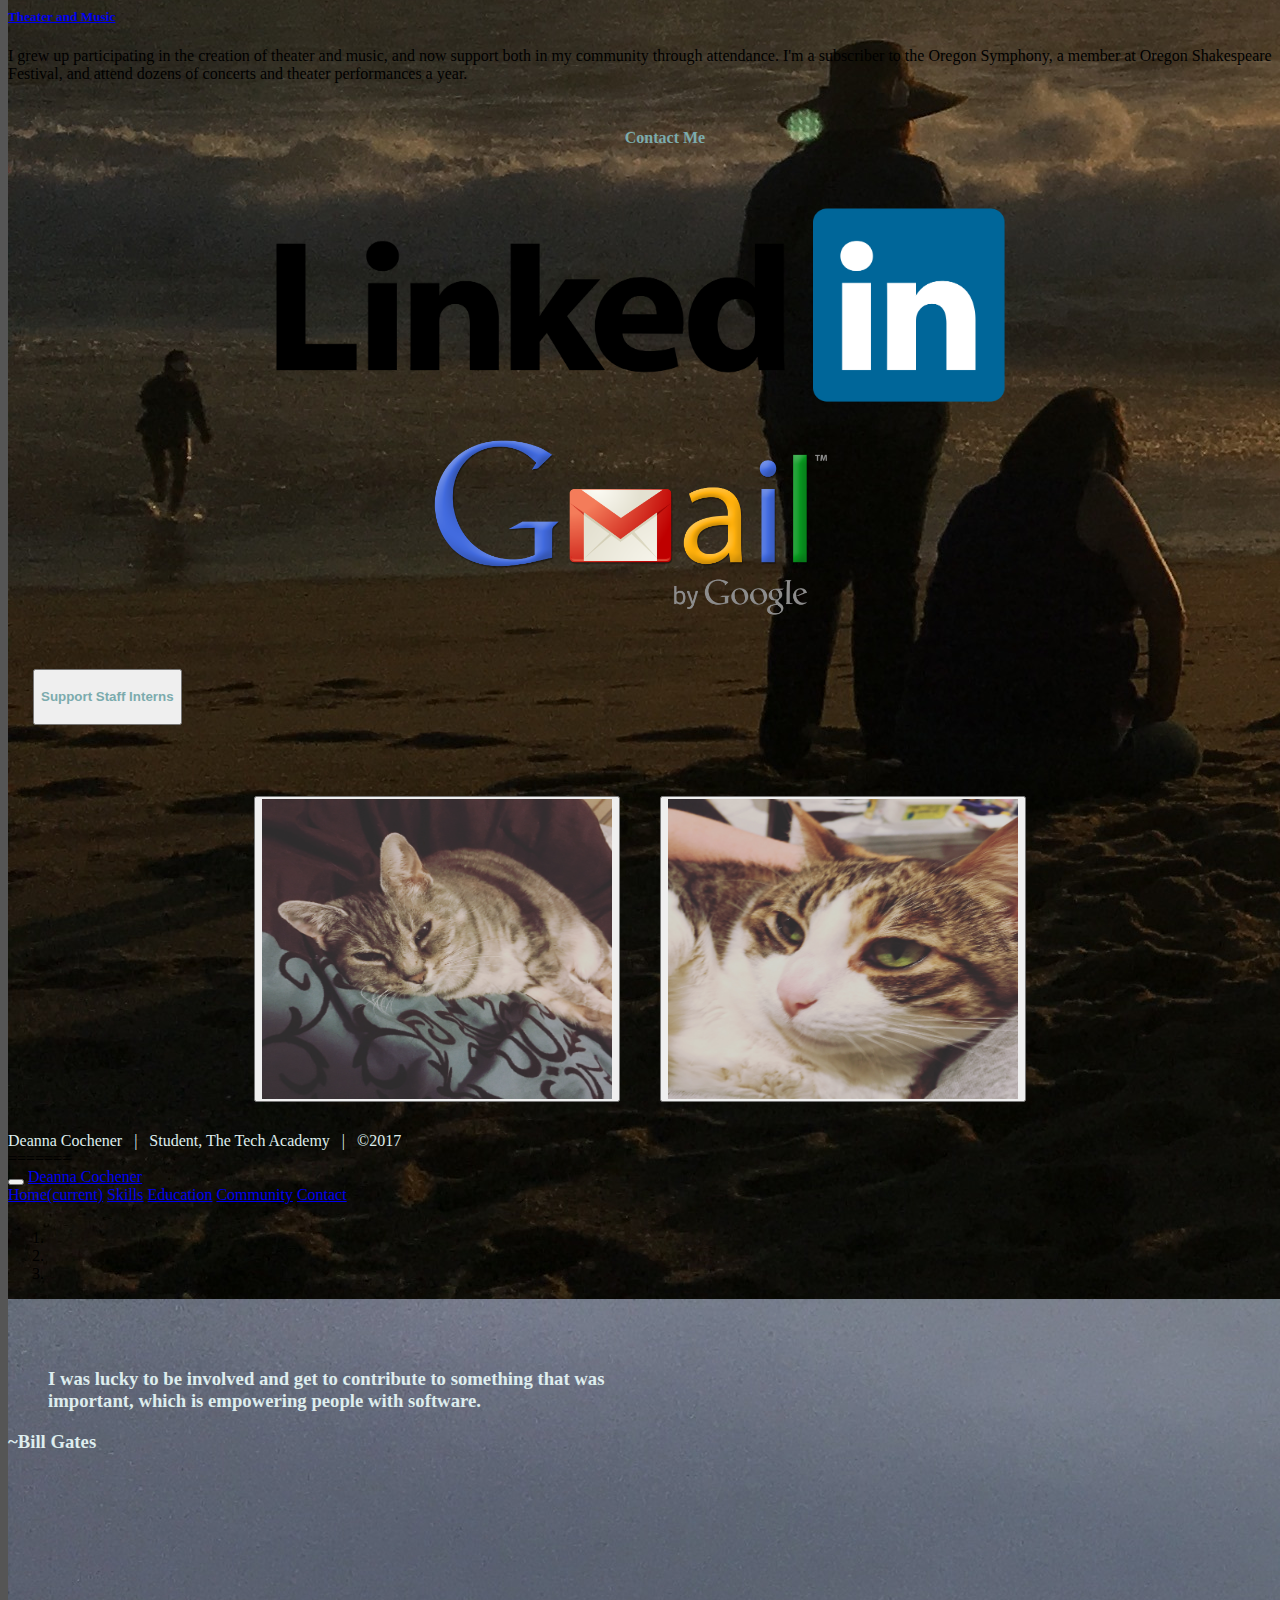
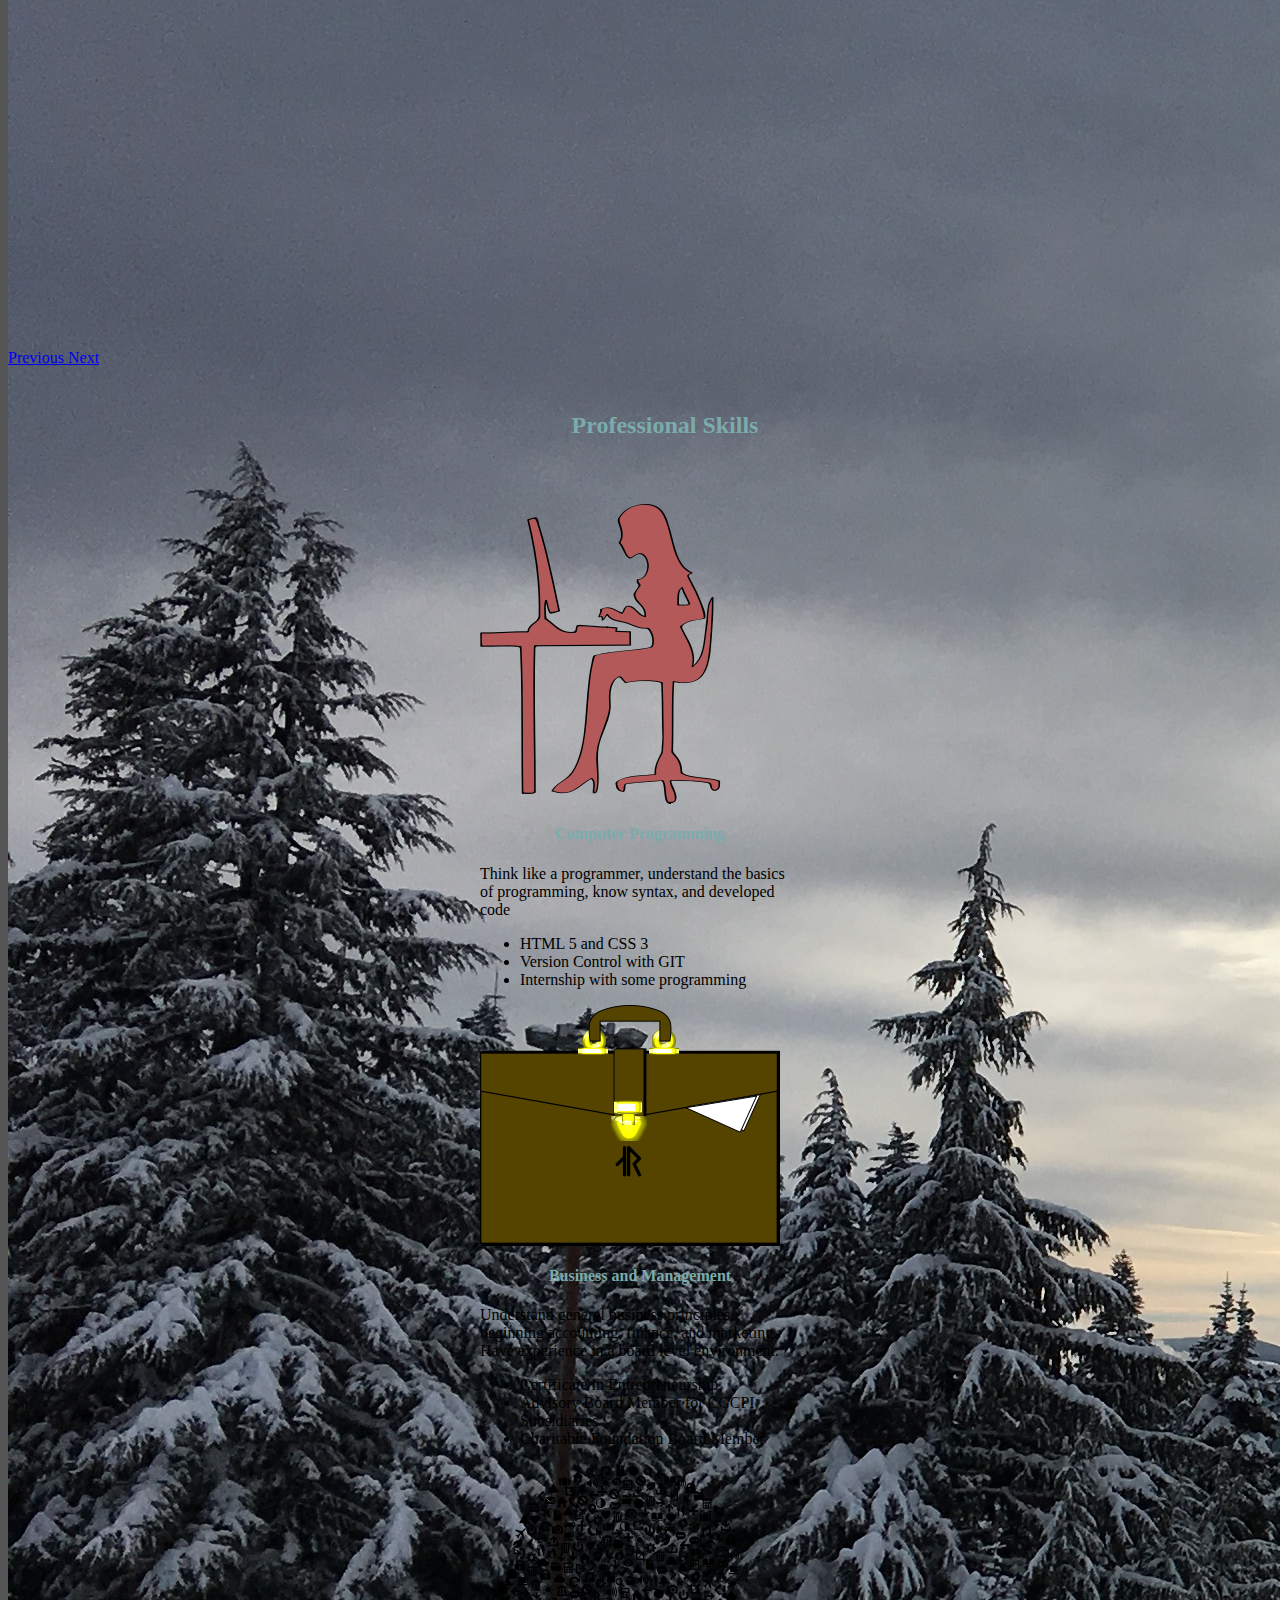
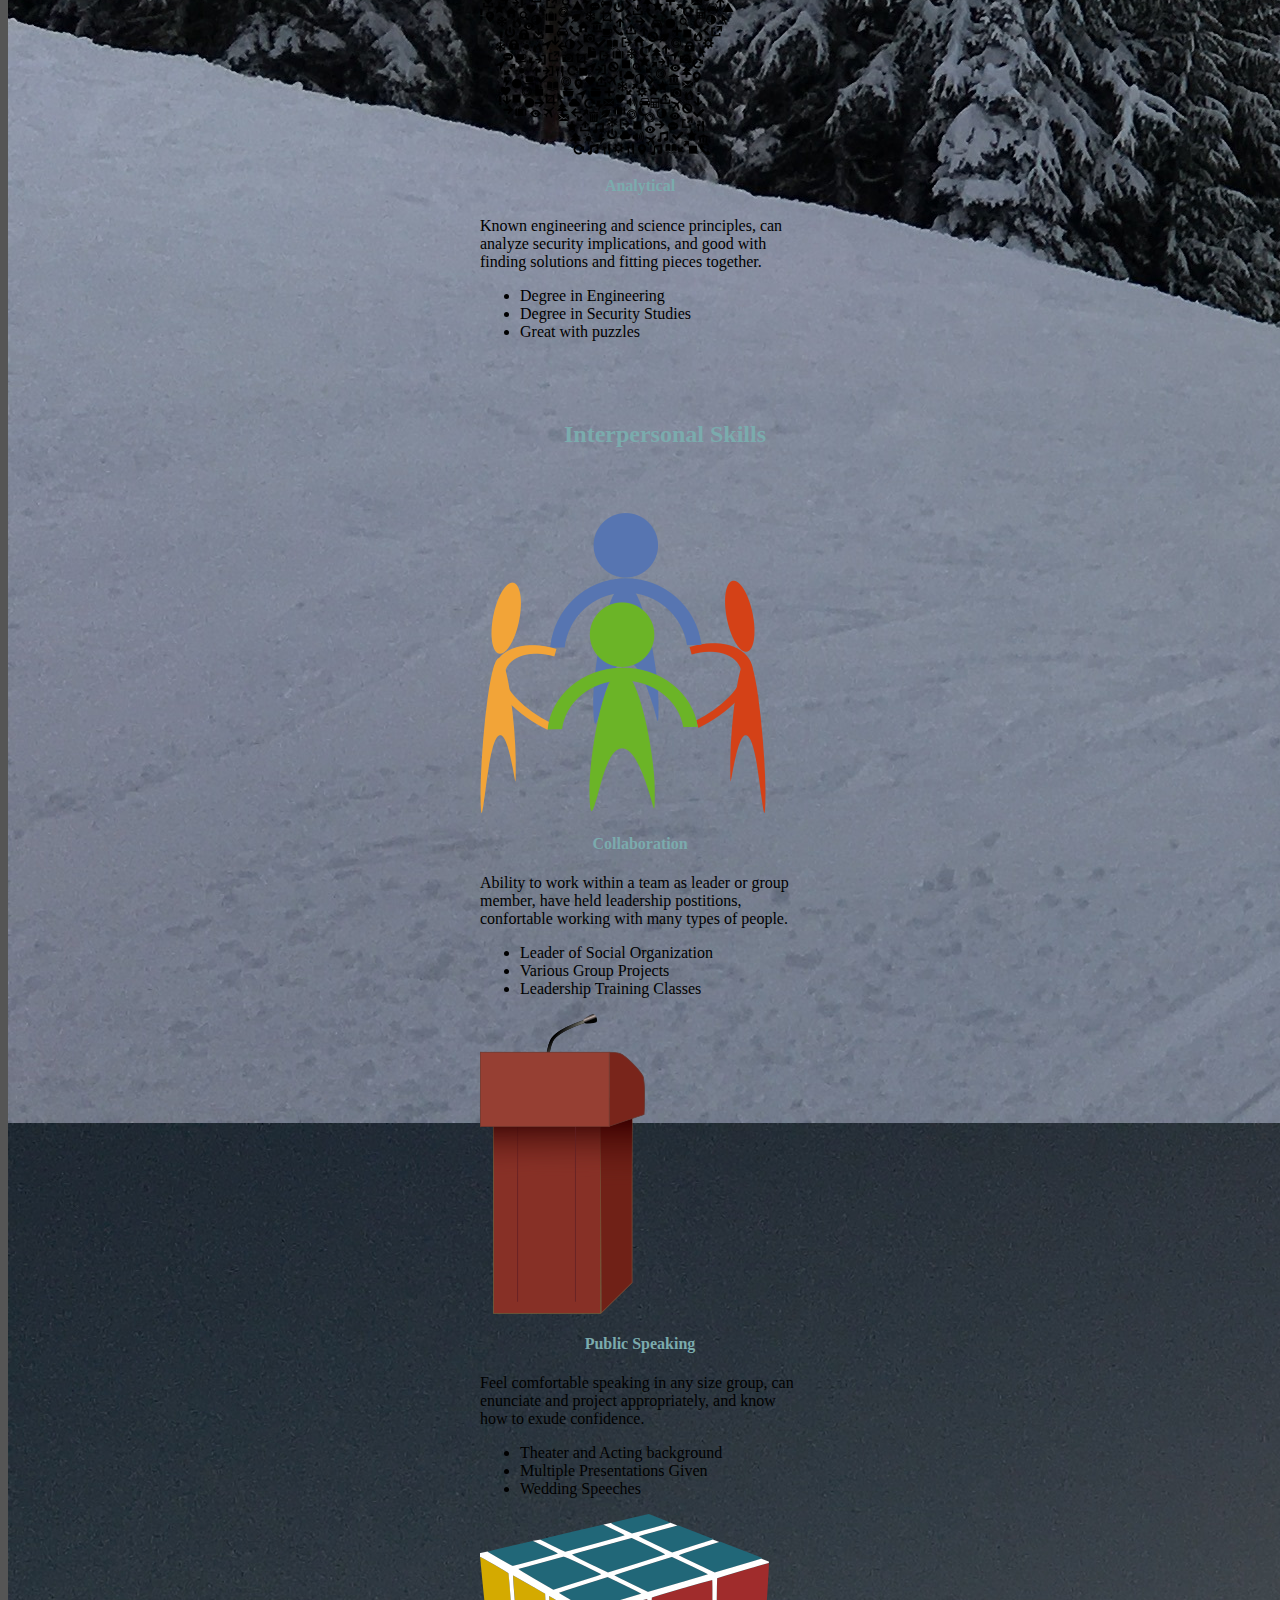
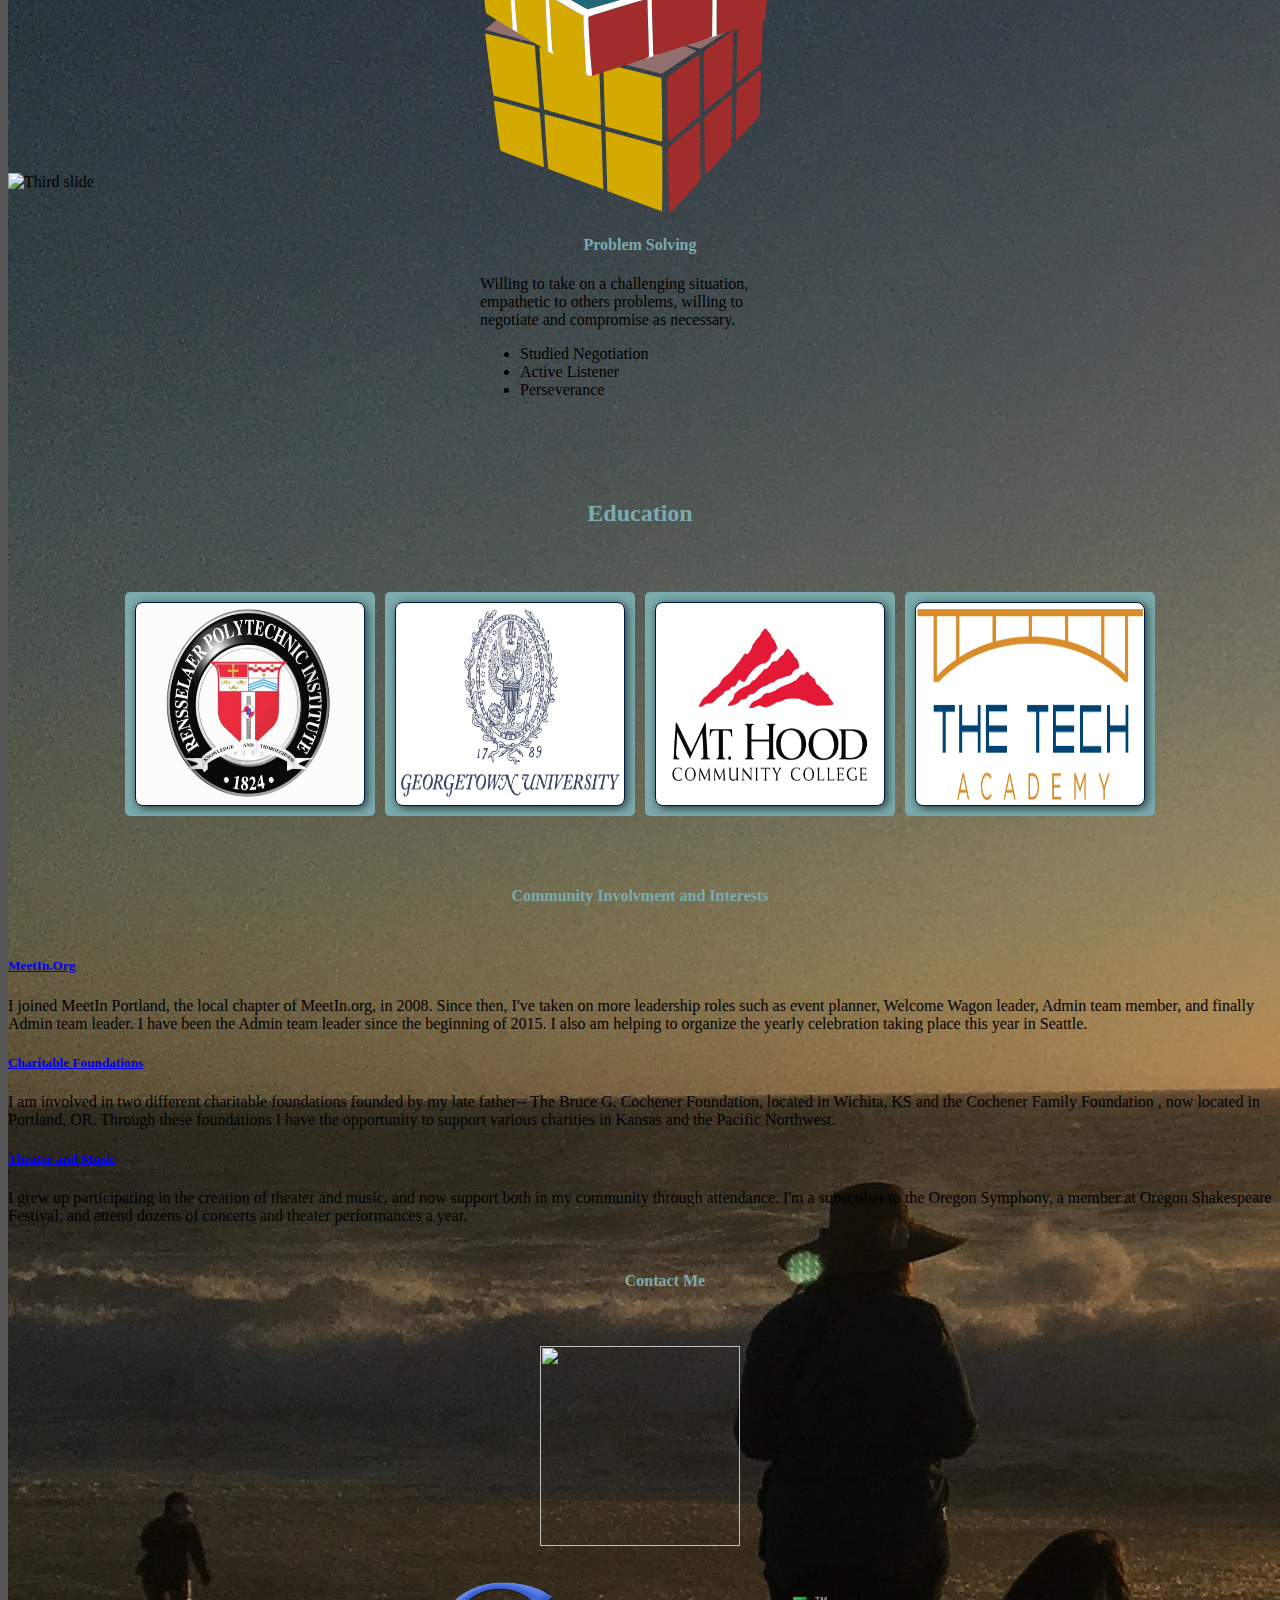
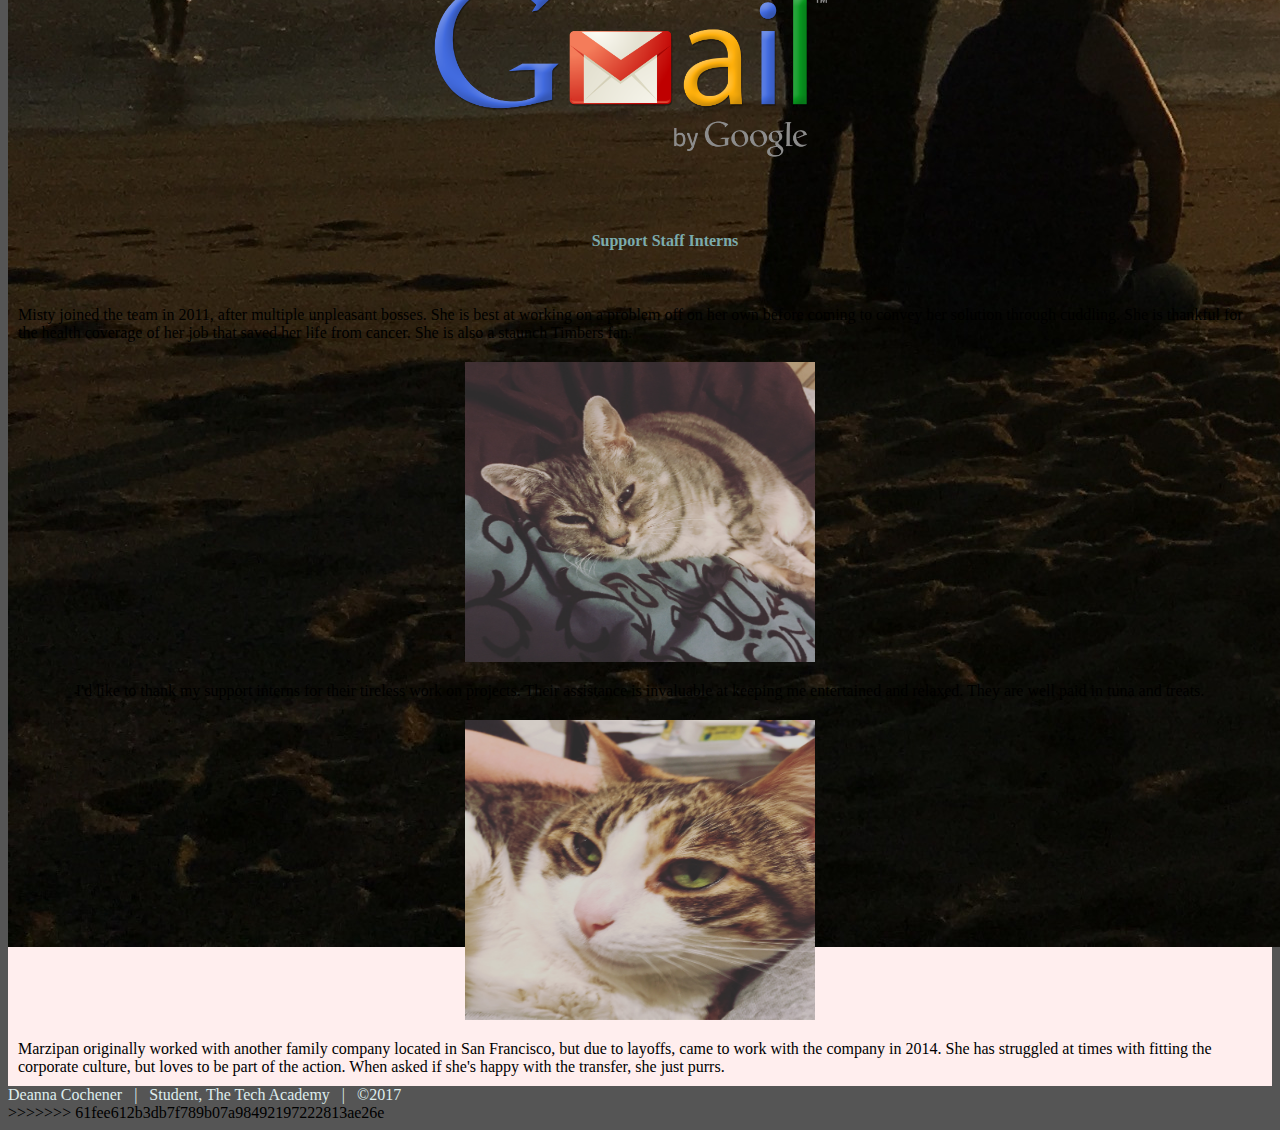
==== commit 074c88da: "Update index.html" ====
--- a/index.html
+++ b/index.html
@@ -1,722 +1,722 @@
-<<<<<<< HEAD
-<!DOCTYPE html>
-<html lang="en">
-  <head>
-    <!-- Required meta tags -->
-    <meta charset="utf-8">
-    <meta name="viewport" content="width=device-width, initial-scale=1, shrink-to-fit=no">
-	
-	<title>Deanna Cochener | Software Developer</title>
-
-    <!-- Bootstrap CSS -->
-    <link rel="stylesheet" href="https://maxcdn.bootstrapcdn.com/bootstrap/4.0.0-alpha.6/css/bootstrap.min.css" integrity="sha384-rwoIResjU2yc3z8GV/NPeZWAv56rSmLldC3R/AZzGRnGxQQKnKkoFVhFQhNUwEyJ" crossorigin="anonymous">
-	<!-- My CSS -->
-	<link rel="stylesheet" href="./css/portfolio.css">
-	
-  </head>
-  <body style="background-color: #555555;">
-	<!-- page content -->
-	<div class="container container-fluid">
-		
-		<!-- navigation bar -->
-		<nav class="navbar navbar-toggleable-md navbar-light fixed-top" style="background-color: #deedee;">
-			<button class="navbar-toggler navbar-toggler-right" type="button" data-toggle="collapse" data-target="#navbarNavAltMarkup" aria-controls="navbarNavAltMarkup" aria-expanded="false" aria-label="Toggle navigation">
-			<span class="navbar-toggler-icon"></span>
-			</button>
-			<a class="navbar-brand" href="#">Deanna Cochener</a>
-			<div class="collapse navbar-collapse" id="navbarNavAltMarkup">
-				<div class="navbar-nav">
-					<a class="nav-item nav-link" href="#home">Home<span class="sr-only">(current)</span></a>
-					<a class="nav-item nav-link" href="#skills">Skills</a>
-					<a class="nav-item nav-link" href="#education">Education</a>
-					<a class="nav-item nav-link" href="#community">Community</a>
-					<a class="nav-item nav-link" href="#contact">Contact</a>
-				</div>
-			</div>
-		</nav>
-		<!-- navigation bar -->
-		
-		<!-- opening section -->
-		<div class="container container-fluid top" id="home">
-			<!-- carousel slide show -->
-			<div id="carouselExampleIndicators" class="carousel slide" data-ride="carousel">
-				<ol class="carousel-indicators">
-					<li data-target="#carouselExampleIndicators" data-slide-to="0" class="active"></li>
-					<li data-target="#carouselExampleIndicators" data-slide-to="1"></li>
-					<li data-target="#carouselExampleIndicators" data-slide-to="2"></li>
-				</ol>
-				<div class="carousel-inner photo" role="listbox">
-					<div class="container text-over">
-						<blockquote><h3>I was lucky to be involved and get to contribute to something that was important, which is empowering people with software.</h3></blockquote>
-						<h3>~Bill Gates</h3>
-					</div>
-					<div class="carousel-item active">
-						<img class="d-block img-fluid align-self-center" src="./img/skiing.jpg" alt="First slide">
-					</div>
-					<div class="carousel-item photo">
-						<img class="d-block img-fluid align-self-center" src="./img/todos.jpg" alt="Second slide">
-					</div>
-					<div class="carousel-item photo">
-						<img class="d-block img-fluid align-self-center" src="./img/waterfall.jpg" alt="Third slide">
-					</div>
-				</div>
-				<a class="carousel-control-prev" href="#carouselExampleIndicators" role="button" data-slide="prev">
-					<span class="carousel-control-prev-icon" aria-hidden="true"></span>
-					<span class="sr-only">Previous</span>
-				</a>
-				<a class="carousel-control-next" href="#carouselExampleIndicators" role="button" data-slide="next">
-					<span class="carousel-control-next-icon" aria-hidden="true"></span>
-					<span class="sr-only">Next</span>
-				</a>
-			</div>
-			<!-- end carousel slide show -->
-		</div>
-		
-		<!-- end opening section -->
-		
-		<!-- skills section -->
-			<div class="container" id="skills">
-				<!-- professional skills -->
-				<div class="heading">
-						<h2>Professional Skills</h2>
-				</div>
-				<div class="container skill-container">
-					<div class="card-deck">
-						<div class="card" style="width: 20rem;">
-						  <img class="card-img-top" src="./img/programming.png" alt="Card image cap">
-						  <div class="card-block">
-							<h4 class="card-title">Computer Programming</h4>
-							<p class="card-text">Think like a programmer, understand the basics of programming, know syntax, and developed code</p>
-						  </div>
-						  <ul class="list-group list-group-flush">
-							<li class="list-group-item">HTML 5 and CSS 3</li>
-							<li class="list-group-item">Version Control with GIT</li>
-							<li class="list-group-item">Internship with some programming</li>
-						  </ul>
-						</div>
-						<div class="card" style="width: 20rem;">
-						  <img class="card-img-top" src="./img/business.png" alt="Card image cap">
-						  <div class="card-block">
-							<h4 class="card-title">Business and Management</h4>
-							<p class="card-text">Understand general business principles, beginning accounting, finance, and marketing. Have experience in a board level environment.</p>
-						  </div>
-						  <ul class="list-group list-group-flush">
-							<li class="list-group-item">Certificate in Entrepreneurship</li>
-							<li class="list-group-item">Advisory Board Member for CGCPI Subsidiaries</li>
-							<li class="list-group-item">Charitable Foundation Board Member</li>
-						  </ul>
-						</div>
-						<div class="card" style="width: 20rem;">
-						  <img class="card-img-top" src="./img/analytical.png" alt="Card image cap">
-						  <div class="card-block">
-							<h4 class="card-title">Analytical</h4>
-							<p class="card-text">Known engineering and science principles, can analyze security implications, and good with finding solutions and fitting pieces together.</p>
-						  </div>
-						  <ul class="list-group list-group-flush">
-							<li class="list-group-item">Degree in Engineering</li>
-							<li class="list-group-item">Degree in Security Studies</li>
-							<li class="list-group-item">Great with puzzles</li>
-						  </ul>
-						</div>
-					</div>
-					
-				</div>
-				<!-- end professional skills -->
-				
-				<!-- personal skills -->
-				<div class="heading">
-						<h2>Interpersonal Skills</h2>
-					</div>
-				<div class="container skill-container ecru">
-					<div class="card-deck">
-						<div class="card" style="width: 20rem;">
-						  <img class="card-img-top" src="./img/collaboration.png" alt="Card image cap">
-						  <div class="card-block">
-							<h4 class="card-title">Collaboration</h4>
-							<p class="card-text">Ability to work within a team as leader or group member, have held leadership postitions, confortable working with many types of people.</p>
-						  </div>
-						  <ul class="list-group list-group-flush">
-							<li class="list-group-item">Leader of Social Organization</li>
-							<li class="list-group-item">Various Group Projects</li>
-							<li class="list-group-item">Leadership Training Classes</li>
-						  </ul>
-						</div>
-						<div class="card" style="width: 20rem;">
-						  <img class="card-img-top" src="./img/podium.png" alt="Card image cap">
-						  <div class="card-block">
-							<h4 class="card-title">Public Speaking</h4>
-							<p class="card-text">Feel comfortable speaking in any size group, can enunciate and project appropriately, and know how to exude confidence.</p>
-						  </div>
-						  <ul class="list-group list-group-flush">
-							<li class="list-group-item">Theater and Acting background</li>
-							<li class="list-group-item">Multiple Presentations Given</li>
-							<li class="list-group-item">Wedding Speeches</li>
-						  </ul>
-						</div>
-						<div class="card" style="width: 20rem;">
-						  <img class="card-img-top" src="./img/Rubikx.png" alt="Card image cap">
-						  <div class="card-block">
-							<h4 class="card-title">Problem Solving</h4>
-							<p class="card-text">Willing to take on a challenging situation, empathetic to others problems, willing to negotiate and compromise as necessary.</p>
-						  </div>
-						  <ul class="list-group list-group-flush">
-							<li class="list-group-item">Studied Negotiation</li>
-							<li class="list-group-item">Active Listener</li>
-							<li class="list-group-item">Perseverance</li>
-						  </ul>
-						</div>
-					</div>
-				
-					
-				</div>
-				<!-- end personal skills -->
-			</div>
-		<!-- end skills section -->
-		
-		<!-- education section -->
-		<div class="container" id="education">
-			
-			<div class="flex-container rosie">
-				<div class="heading">
-					<h2>Education</h2>
-				</div>
-				<!-- table-->
-				<!-- School-Container 1 -->
-				<div class="school-container">
-					<div class="school">
-						<img src="./img/rpi_logo.jpg" alt="">
-						<div class="school-overlay">
-							<h3>Rensselaer Polytechnic Institute</h3>
-							<h4>Troy, NY</h4>
-							<p>B.S. Electrical Engineering</p>
-						</div>
-					</div>
-				</div>
-				<!-- END School-Container 1 -->
-					
-				<!-- School-Container 2 -->
-				<div class="school-container">
-					<div class="school">
-						<img src="./img/gu_logo.jpg" alt="">
-						<div class="school-overlay">
-							<h3>Georgetown University</h3>
-							<h4>Washington, DC</h4>
-							<p>M.A. Security Studies</p>
-						</div>
-					</div>
-				</div>
-				<!-- END School-Container 2 -->
-					
-				<!-- School-Container 3 -->
-				<div class="school-container">
-					<div class="school">
-						<img src="./img/mhcc_logo.jpg" alt="">
-						<div class="school-overlay">
-							<h3>Mt. Hood Community College </h3>
-							<h4>Gresham, OR</h4>
-							<p>Entrepreneurship</p>
-						</div>
-					</div>
-				</div>
-				<!-- END School-Container 3 -->
-					
-				<!-- School-Container 4 -->
-				<div class="school-container">
-					<div class="school">
-						<img src="./img/techacad_logo.png" alt="">
-						<div class="school-overlay">
-							<h3>The Tech Academy</h3>
-							<h4>Portland, OR</h4>
-							<p>Software Development</p>
-						</div>
-					</div>
-				</div>
-				<!-- END School-Container 4 -->
-				
-			</div>
-				
-		</div>
-		<!-- end education section -->
-		
-		<!-- community involvement -->
-		<div class="container" id="community">
-			<div class="container container-fluid">
-				<div class="flex-container periwinkle">
-					<h4 class="display-5">Community Involvment and Interests</h4>
-				</div>
-			</div>
-			<div id="accordion" role="tablist" aria-multiselectable="true">
-				<div class="card text-success">
-					<div class="card-header" role="tab" id="headingOne">
-						<h5 class="mb-0">
-						<a class="text-success" data-toggle="collapse" data-parent="#accordion" href="#collapseOne" aria-expanded="true" aria-controls="collapseOne">
-						  MeetIn.Org
-						</a>
-						</h5>
-					</div>
-
-					<div id="collapseOne" class="collapse show" role="tabpanel" aria-labelledby="headingOne">
-						<div class="card-block">
-						I joined MeetIn Portland, the local chapter of MeetIn.org, in 2008. Since then, I've taken on more leadership roles such as event planner, Welcome Wagon leader, Admin team member, and finally Admin team leader. I have been the Admin team leader since the beginning of 2015. I also am helping to organize the yearly celebration taking place this year in Seattle.
-						</div>
-					</div>
-				</div>
-				<div class="card text-success">
-					<div class="card-header" role="tab" id="headingTwo">
-						<h5 class="mb-0">
-						<a class="collapsed text-success" data-toggle="collapse" data-parent="#accordion" href="#collapseTwo" aria-expanded="false" aria-controls="collapseTwo">
-						  Charitable Foundations
-						</a>
-						</h5>
-					</div>
-					<div id="collapseTwo" class="collapse" role="tabpanel" aria-labelledby="headingTwo">
-						<div class="card-block">
-						I am involved in two different charitable foundations founded by my late father-- The Bruce G. Cochener Foundation, located in Wichita, KS and the Cochener Family Foundation , now located in Portland, OR. Through these foundations I have the opportunity to support various charities in Kansas and the Pacific Northwest.
-						</div>
-					</div>
-				</div>
-				<div class="card text-success">
-					<div class="card-header" role="tab" id="headingThree">
-						<h5 class="mb-0">
-						<a class="collapsed text-success" data-toggle="collapse" data-parent="#accordion" href="#collapseThree" aria-expanded="false" aria-controls="collapseThree">
-						  Theater and Music
-						</a>
-						</h5>
-					</div>
-					<div id="collapseThree" class="collapse" role="tabpanel" aria-labelledby="headingThree">
-						<div class="card-block">
-						I grew up participating in the creation of theater and music, and now support both in my community through attendance. I'm a subscriber to the Oregon Symphony, a member at Oregon Shakespeare Festival, and attend dozens of concerts and theater performances a year.
-						</div>
-					</div>
-				</div>
-			</div>
-		</div>
-		<!-- end community involvement -->
-		
-		<!-- social networking -->
-		<div class="container" id="contact">
-			<div class="heading">
-				<h4>Contact Me</h4>
-			</div>
-			<div class="flex-container logo">
-				<a href="https://www.linkedin.com/in/deanna-cochener-3718269/" target="_new"><img src="./img/linkedin_logo.png" alt=""></a>
-			</div>
-			<div class="flex-container logo">
-				<a href="mailto:deanna.cochener@gmail.com?subject=Website" target="_top"><img src="./img/gmail_logo.png" alt="deanna.cochener@gmail.com"></a>
-			</div>
-		</div>
-		
-		</div>
-		<!-- end social networking -->
-		
-		<!-- cats -->
-		<div class="container cats">
-			<div class="container container-fluid rosie">
-				<div class="heading text-center">
-					<button type="button" class="btn btn-secondary popover-dismiss" data-container="body" data-toggle="popover" data-placement="bottom" data-content="I'd like to thank my support interns for their tireless work on projects. Their assistance is invaluable at keeping me entertained and relaxed. They are well paid in tuna and treats.">			
-						<h4>Support Staff Interns</h4>
-					</button>
-				</div>
-				<div class="hidden" id="Interns">
-					<div class="cat-info popover-body">
-					<p>			
-				<div class="flex-container">
-					<div class="cat-photo">
-						<button type="button" class="btn btn-lg btn-secondary popover-dismiss" data-toggle="popover" data-trigger="focus" data-placement="left" title="Intern Misty" data-content="Misty joined the team in 2011, after multiple unpleasant bosses. She is best at working on a problem off on her own before coming to convey her solution through cuddling. She is thankful for the health coverage of her job that saved her life from cancer. She is also a staunch Timbers fan.">
-							<img class="rounded" src="./img/misty.jpg">
-						</button>
-					</div>
-					<div class="cat-photo">
-						<button type="button" class="btn btn-lg btn-secondary popover-dismiss" data-toggle="popover" data-trigger="focus" data-placement="right" title="Intern Marzipan" data-content="Marzipan originally worked with another family company located in San Francisco, but due to layoffs, came to work with the company in 2014. She has struggled at times with fitting the corporate culture, but loves to be part of the action. When asked if she's happy with the transfer, she just purrs.">
-							<img class="rounded" src="./img/marzipan.jpg">
-						</button>
-					</div>
-				</div>
-			</div>
-		</div>
-		<!-- end cats -->
-			
-		<!-- footer -->
-		<div class="container">
-			<footer>Deanna Cochener &nbsp; | &nbsp; Student, The Tech Academy &nbsp; | &nbsp; &copy;2017</footer>
-		</div>
-		<!-- end footer -->
-	</div>
-	<!-- end page content -->
-
-	<!-- jQuery first, then Tether, then Bootstrap JS. -->
-    <script src="https://code.jquery.com/jquery-3.1.1.slim.min.js" integrity="sha384-A7FZj7v+d/sdmMqp/nOQwliLvUsJfDHW+k9Omg/a/EheAdgtzNs3hpfag6Ed950n" crossorigin="anonymous"></script>
-    <script src="https://cdnjs.cloudflare.com/ajax/libs/tether/1.4.0/js/tether.min.js" integrity="sha384-DztdAPBWPRXSA/3eYEEUWrWCy7G5KFbe8fFjk5JAIxUYHKkDx6Qin1DkWx51bBrb" crossorigin="anonymous"></script>
-    <script src="https://maxcdn.bootstrapcdn.com/bootstrap/4.0.0-alpha.6/js/bootstrap.min.js" integrity="sha384-vBWWzlZJ8ea9aCX4pEW3rVHjgjt7zpkNpZk+02D9phzyeVkE+jo0ieGizqPLForn" crossorigin="anonymous"></script>
-	
-	<script> $('.popover-dismiss').popover({
-		trigger: 'focus', html:true})
-	$(function(){
-    $('[data-toggle=popover]').popover({
-        html : true,
-        content: function() {
-          var content = $(this).attr("data-popover-content");
-          return $(content).children(".popover-body").html();
-        },
-        title: function() {
-          var title = $(this).attr("data-popover-content");
-          return $(title).children(".popover-heading").html();
-        }
-    });
-});
-	</script>
-  </body>
-</html>
-=======
-<!DOCTYPE html>
-<html lang="en">
-  <head>
-    <!-- Required meta tags -->
-    <meta charset="utf-8">
-    <meta name="viewport" content="width=device-width, initial-scale=1, shrink-to-fit=no">
-	
-	<title>Deanna Cochener | Software Developer</title>
-
-    <!-- Bootstrap CSS -->
-    <link rel="stylesheet" href="https://maxcdn.bootstrapcdn.com/bootstrap/4.0.0-alpha.6/css/bootstrap.min.css" integrity="sha384-rwoIResjU2yc3z8GV/NPeZWAv56rSmLldC3R/AZzGRnGxQQKnKkoFVhFQhNUwEyJ" crossorigin="anonymous">
-	<!-- My CSS -->
-	<link rel="stylesheet" href="./css/portfolio.css">
-	
-  </head>
-  <body style="background-color: #555555;">
-	<!-- page content -->
-	<div class="container container-fluid">
-		
-		<!-- navigation bar -->
-		<nav class="navbar navbar-toggleable-md navbar-light fixed-top" style="background-color: #deedee;">
-			<button class="navbar-toggler navbar-toggler-right" type="button" data-toggle="collapse" data-target="#navbarNavAltMarkup" aria-controls="navbarNavAltMarkup" aria-expanded="false" aria-label="Toggle navigation">
-			<span class="navbar-toggler-icon"></span>
-			</button>
-			<a class="navbar-brand" href="#">Deanna Cochener</a>
-			<div class="collapse navbar-collapse" id="navbarNavAltMarkup">
-				<div class="navbar-nav">
-					<a class="nav-item nav-link" href="#home">Home<span class="sr-only">(current)</span></a>
-					<a class="nav-item nav-link" href="#skills">Skills</a>
-					<a class="nav-item nav-link" href="#education">Education</a>
-					<a class="nav-item nav-link" href="#community">Community</a>
-					<a class="nav-item nav-link" href="#contact">Contact</a>
-				</div>
-			</div>
-		</nav>
-		<!-- navigation bar -->
-		
-		<!-- opening section -->
-		<div class="container container-fluid top" id="home">
-			<!-- carousel slide show -->
-			<div id="carouselExampleIndicators" class="carousel slide" data-ride="carousel">
-				<ol class="carousel-indicators">
-					<li data-target="#carouselExampleIndicators" data-slide-to="0" class="active"></li>
-					<li data-target="#carouselExampleIndicators" data-slide-to="1"></li>
-					<li data-target="#carouselExampleIndicators" data-slide-to="2"></li>
-				</ol>
-				<div class="carousel-inner photo" role="listbox">
-					<div class="container text-over">
-						<blockquote><h3>I was lucky to be involved and get to contribute to something that was important, which is empowering people with software.</h3></blockquote>
-						<h3>~Bill Gates</h3>
-					</div>
-					<div class="carousel-item active">
-						<img class="d-block img-fluid align-self-center" src="./img/skiing.jpg" alt="First slide">
-					</div>
-					<div class="carousel-item photo">
-						<img class="d-block img-fluid align-self-center" src="./img/todos.jpg" alt="Second slide">
-					</div>
-					<div class="carousel-item photo">
-						<img class="d-block img-fluid align-self-center" src="./img/waterfall.jpg" alt="Third slide">
-					</div>
-				</div>
-				<a class="carousel-control-prev" href="#carouselExampleIndicators" role="button" data-slide="prev">
-					<span class="carousel-control-prev-icon" aria-hidden="true"></span>
-					<span class="sr-only">Previous</span>
-				</a>
-				<a class="carousel-control-next" href="#carouselExampleIndicators" role="button" data-slide="next">
-					<span class="carousel-control-next-icon" aria-hidden="true"></span>
-					<span class="sr-only">Next</span>
-				</a>
-			</div>
-			<!-- end carousel slide show -->
-		</div>
-		
-		<!-- end opening section -->
-		
-		<!-- skills section -->
-			<div class="container" id="skills">
-				<!-- professional skills -->
-				<div class="heading">
-						<h2>Professional Skills</h2>
-				</div>
-				<div class="container skill-container">
-					<div class="card-deck">
-						<div class="card" style="width: 20rem;">
-						  <img class="card-img-top" src="./img/programming.png" alt="Card image cap">
-						  <div class="card-block">
-							<h4 class="card-title">Computer Programming</h4>
-							<p class="card-text">Think like a programmer, understand the basics of programming, know syntax, and developed code</p>
-						  </div>
-						  <ul class="list-group list-group-flush">
-							<li class="list-group-item">HTML 5 and CSS 3</li>
-							<li class="list-group-item">Version Control with GIT</li>
-							<li class="list-group-item">Internship with some programming</li>
-						  </ul>
-						</div>
-						<div class="card" style="width: 20rem;">
-						  <img class="card-img-top" src="./img/business.png" alt="Card image cap">
-						  <div class="card-block">
-							<h4 class="card-title">Business and Management</h4>
-							<p class="card-text">Understand general business principles, beginning accounting, finance, and marketing. Have experience in a board level environment.</p>
-						  </div>
-						  <ul class="list-group list-group-flush">
-							<li class="list-group-item">Certificate in Entrepreneurship</li>
-							<li class="list-group-item">Advisory Board Member for CGCPI Subsidiaries</li>
-							<li class="list-group-item">Charitable Foundation Board Member</li>
-						  </ul>
-						</div>
-						<div class="card" style="width: 20rem;">
-						  <img class="card-img-top" src="./img/analytical.png" alt="Card image cap">
-						  <div class="card-block">
-							<h4 class="card-title">Analytical</h4>
-							<p class="card-text">Known engineering and science principles, can analyze security implications, and good with finding solutions and fitting pieces together.</p>
-						  </div>
-						  <ul class="list-group list-group-flush">
-							<li class="list-group-item">Degree in Engineering</li>
-							<li class="list-group-item">Degree in Security Studies</li>
-							<li class="list-group-item">Great with puzzles</li>
-						  </ul>
-						</div>
-					</div>
-					
-				</div>
-				<!-- end professional skills -->
-				
-				<!-- personal skills -->
-				<div class="heading">
-						<h2>Interpersonal Skills</h2>
-					</div>
-				<div class="container skill-container ecru">
-					<div class="card-deck">
-						<div class="card" style="width: 20rem;">
-						  <img class="card-img-top" src="./img/collaboration.png" alt="Card image cap">
-						  <div class="card-block">
-							<h4 class="card-title">Collaboration</h4>
-							<p class="card-text">Ability to work within a team as leader or group member, have held leadership postitions, confortable working with many types of people.</p>
-						  </div>
-						  <ul class="list-group list-group-flush">
-							<li class="list-group-item">Leader of Social Organization</li>
-							<li class="list-group-item">Various Group Projects</li>
-							<li class="list-group-item">Leadership Training Classes</li>
-						  </ul>
-						</div>
-						<div class="card" style="width: 20rem;">
-						  <img class="card-img-top" src="./img/podium.png" alt="Card image cap">
-						  <div class="card-block">
-							<h4 class="card-title">Public Speaking</h4>
-							<p class="card-text">Feel comfortable speaking in any size group, can enunciate and project appropriately, and know how to exude confidence.</p>
-						  </div>
-						  <ul class="list-group list-group-flush">
-							<li class="list-group-item">Theater and Acting background</li>
-							<li class="list-group-item">Multiple Presentations Given</li>
-							<li class="list-group-item">Wedding Speeches</li>
-						  </ul>
-						</div>
-						<div class="card" style="width: 20rem;">
-						  <img class="card-img-top" src="./img/Rubikx.png" alt="Card image cap">
-						  <div class="card-block">
-							<h4 class="card-title">Problem Solving</h4>
-							<p class="card-text">Willing to take on a challenging situation, empathetic to others problems, willing to negotiate and compromise as necessary.</p>
-						  </div>
-						  <ul class="list-group list-group-flush">
-							<li class="list-group-item">Studied Negotiation</li>
-							<li class="list-group-item">Active Listener</li>
-							<li class="list-group-item">Perseverance</li>
-						  </ul>
-						</div>
-					</div>
-				
-					
-				</div>
-				<!-- end personal skills -->
-			</div>
-		<!-- end skills section -->
-		
-		<!-- education section -->
-		<div class="container" id="education">
-			
-			<div class="flex-container rosie">
-				<div class="heading">
-					<h2>Education</h2>
-				</div>
-				<!-- table-->
-				<!-- School-Container 1 -->
-				<div class="school-container">
-					<div class="school">
-						<img src="./img/rpi_logo.jpg" alt="">
-						<div class="school-overlay">
-							<h3>Rensselaer Polytechnic Institute</h3>
-							<h4>Troy, NY</h4>
-							<p>B.S. Electrical Engineering</p>
-						</div>
-					</div>
-				</div>
-				<!-- END School-Container 1 -->
-					
-				<!-- School-Container 2 -->
-				<div class="school-container">
-					<div class="school">
-						<img src="./img/gu_logo.jpg" alt="">
-						<div class="school-overlay">
-							<h3>Georgetown University</h3>
-							<h4>Washington, DC</h4>
-							<p>M.A. Security Studies</p>
-						</div>
-					</div>
-				</div>
-				<!-- END School-Container 2 -->
-					
-				<!-- School-Container 3 -->
-				<div class="school-container">
-					<div class="school">
-						<img src="./img/mhcc_logo.jpg" alt="">
-						<div class="school-overlay">
-							<h3>Mt. Hood Community College </h3>
-							<h4>Gresham, OR</h4>
-							<p>Entrepreneurship</p>
-						</div>
-					</div>
-				</div>
-				<!-- END School-Container 3 -->
-					
-				<!-- School-Container 4 -->
-				<div class="school-container">
-					<div class="school">
-						<img src="./img/techacad_logo.png" alt="">
-						<div class="school-overlay">
-							<h3>The Tech Academy</h3>
-							<h4>Portland, OR</h4>
-							<p>Software Development</p>
-						</div>
-					</div>
-				</div>
-				<!-- END School-Container 4 -->
-				
-			</div>
-				
-		</div>
-		<!-- end education section -->
-		
-		<!-- community involvement -->
-		<div class="container" id="community">
-			<div class="container container-fluid">
-				<div class="flex-container periwinkle">
-					<h4 class="display-5">Community Involvment and Interests</h4>
-				</div>
-			</div>
-			<div id="accordion" role="tablist" aria-multiselectable="true">
-				<div class="card text-success">
-					<div class="card-header" role="tab" id="headingOne">
-						<h5 class="mb-0">
-						<a class="text-success" data-toggle="collapse" data-parent="#accordion" href="#collapseOne" aria-expanded="true" aria-controls="collapseOne">
-						  MeetIn.Org
-						</a>
-						</h5>
-					</div>
-
-					<div id="collapseOne" class="collapse show" role="tabpanel" aria-labelledby="headingOne">
-						<div class="card-block">
-						I joined MeetIn Portland, the local chapter of MeetIn.org, in 2008. Since then, I've taken on more leadership roles such as event planner, Welcome Wagon leader, Admin team member, and finally Admin team leader. I have been the Admin team leader since the beginning of 2015. I also am helping to organize the yearly celebration taking place this year in Seattle.
-						</div>
-					</div>
-				</div>
-				<div class="card text-success">
-					<div class="card-header" role="tab" id="headingTwo">
-						<h5 class="mb-0">
-						<a class="collapsed text-success" data-toggle="collapse" data-parent="#accordion" href="#collapseTwo" aria-expanded="false" aria-controls="collapseTwo">
-						  Charitable Foundations
-						</a>
-						</h5>
-					</div>
-					<div id="collapseTwo" class="collapse" role="tabpanel" aria-labelledby="headingTwo">
-						<div class="card-block">
-						I am involved in two different charitable foundations founded by my late father-- The Bruce G. Cochener Foundation, located in Wichita, KS and the Cochener Family Foundation , now located in Portland, OR. Through these foundations I have the opportunity to support various charities in Kansas and the Pacific Northwest.
-						</div>
-					</div>
-				</div>
-				<div class="card text-success">
-					<div class="card-header" role="tab" id="headingThree">
-						<h5 class="mb-0">
-						<a class="collapsed text-success" data-toggle="collapse" data-parent="#accordion" href="#collapseThree" aria-expanded="false" aria-controls="collapseThree">
-						  Theater and Music
-						</a>
-						</h5>
-					</div>
-					<div id="collapseThree" class="collapse" role="tabpanel" aria-labelledby="headingThree">
-						<div class="card-block">
-						I grew up participating in the creation of theater and music, and now support both in my community through attendance. I'm a subscriber to the Oregon Symphony, a member at Oregon Shakespeare Festival, and attend dozens of concerts and theater performances a year.
-						</div>
-					</div>
-				</div>
-			</div>
-		</div>
-		<!-- end community involvement -->
-		
-		<!-- social networking -->
-		<div class="container" id="contact">
-			<div class="heading">
-				<h4>Contact Me</h4>
-			</div>
-			<div class="flex-container logo">
-				<a href="https://www.linkedin.com/in/deanna-cochener-3718269/" target="_new"><img src="./img/LinkedIn_Logo.png" alt=""></a>
-			</div>
-			<div class="flex-container logo">
-				<a href="mailto:deanna.cochener@gmail.com?subject=Website" target="_top"><img src="./img/gmail_logo.png" alt="deanna.cochener@gmail.com"></a>
-			</div>
-		</div>
-		
-		</div>
-		<!-- end social networking -->
-		
-		<!-- cats -->
-		<div class="container">
-			<div class="container container-fluid rosie">
-				<div class="heading">
-					<h4>Support Staff Interns</h4>
-				</div>
-				<div class="flex-container">
-					<div class="cat-info">
-						Misty joined the team in 2011, after multiple unpleasant bosses. She is best at working on a problem off on her own before coming to convey her solution through cuddling. She is thankful for the health coverage of her job that saved her life from cancer. She is also a staunch Timbers fan. 
-					</div>
-					<div class="cat-photo">
-						<img class="rounded" src="./img/misty.JPG">
-					</div>
-					<div class="cat-info-small">
-						I'd like to thank my support interns for their tireless work on projects. Their assistance is invaluable at keeping me entertained and relaxed. They are well paid in tuna and treats.
-					</div>
-					<div class="cat-photo">
-						<img class="rounded" src="./img/marzipan.JPG">
-					</div>
-					<div class="cat-info">
-						Marzipan originally worked with another family company located in San Francisco, but due to layoffs, came to work with the company in 2014. She has struggled at times with fitting the corporate culture, but loves to be part of the action. When asked if she's happy with the transfer, she just purrs.
-					</div>
-				</div>
-			</div>
-		</div>
-		<!-- end cats -->
-			
-		<!-- footer -->
-		<div class="container">
-			<footer>Deanna Cochener &nbsp; | &nbsp; Student, The Tech Academy &nbsp; | &nbsp; &copy;2017</footer>
-		</div>
-		<!-- end footer -->
-	</div>
-	<!-- end page content -->
-
-	<!-- jQuery first, then Tether, then Bootstrap JS. -->
-    <script src="https://code.jquery.com/jquery-3.1.1.slim.min.js" integrity="sha384-A7FZj7v+d/sdmMqp/nOQwliLvUsJfDHW+k9Omg/a/EheAdgtzNs3hpfag6Ed950n" crossorigin="anonymous"></script>
-    <script src="https://cdnjs.cloudflare.com/ajax/libs/tether/1.4.0/js/tether.min.js" integrity="sha384-DztdAPBWPRXSA/3eYEEUWrWCy7G5KFbe8fFjk5JAIxUYHKkDx6Qin1DkWx51bBrb" crossorigin="anonymous"></script>
-    <script src="https://maxcdn.bootstrapcdn.com/bootstrap/4.0.0-alpha.6/js/bootstrap.min.js" integrity="sha384-vBWWzlZJ8ea9aCX4pEW3rVHjgjt7zpkNpZk+02D9phzyeVkE+jo0ieGizqPLForn" crossorigin="anonymous"></script>
-  </body>
-</html>
->>>>>>> 61fee612b3db7f789b07a98492197222813ae26e
+<<<<<<< HEAD
+<!DOCTYPE html>
+<html lang="en">
+  <head>
+    <!-- Required meta tags -->
+    <meta charset="utf-8">
+    <meta name="viewport" content="width=device-width, initial-scale=1, shrink-to-fit=no">
+	
+	<title>Deanna Cochener | Software Developer</title>
+
+    <!-- Bootstrap CSS -->
+    <link rel="stylesheet" href="https://maxcdn.bootstrapcdn.com/bootstrap/4.0.0-alpha.6/css/bootstrap.min.css" integrity="sha384-rwoIResjU2yc3z8GV/NPeZWAv56rSmLldC3R/AZzGRnGxQQKnKkoFVhFQhNUwEyJ" crossorigin="anonymous">
+	<!-- My CSS -->
+	<link rel="stylesheet" href="./css/portfolio.css">
+	
+  </head>
+  <body style="background-color: #555555;">
+	<!-- page content -->
+	<div class="container container-fluid">
+		
+		<!-- navigation bar -->
+		<nav class="navbar navbar-toggleable-md navbar-light fixed-top" style="background-color: #deedee;">
+			<button class="navbar-toggler navbar-toggler-right" type="button" data-toggle="collapse" data-target="#navbarNavAltMarkup" aria-controls="navbarNavAltMarkup" aria-expanded="false" aria-label="Toggle navigation">
+			<span class="navbar-toggler-icon"></span>
+			</button>
+			<a class="navbar-brand" href="#">Deanna Cochener</a>
+			<div class="collapse navbar-collapse" id="navbarNavAltMarkup">
+				<div class="navbar-nav">
+					<a class="nav-item nav-link" href="#home">Home<span class="sr-only">(current)</span></a>
+					<a class="nav-item nav-link" href="#skills">Skills</a>
+					<a class="nav-item nav-link" href="#education">Education</a>
+					<a class="nav-item nav-link" href="#community">Community</a>
+					<a class="nav-item nav-link" href="#contact">Contact</a>
+				</div>
+			</div>
+		</nav>
+		<!-- navigation bar -->
+		
+		<!-- opening section -->
+		<div class="container container-fluid top" id="home">
+			<!-- carousel slide show -->
+			<div id="carouselExampleIndicators" class="carousel slide" data-ride="carousel">
+				<ol class="carousel-indicators">
+					<li data-target="#carouselExampleIndicators" data-slide-to="0" class="active"></li>
+					<li data-target="#carouselExampleIndicators" data-slide-to="1"></li>
+					<li data-target="#carouselExampleIndicators" data-slide-to="2"></li>
+				</ol>
+				<div class="carousel-inner photo" role="listbox">
+					<div class="container text-over">
+						<blockquote><h3>I was lucky to be involved and get to contribute to something that was important, which is empowering people with software.</h3></blockquote>
+						<h3>~Bill Gates</h3>
+					</div>
+					<div class="carousel-item active">
+						<img class="d-block img-fluid align-self-center" src="./img/skiing.jpg" alt="First slide">
+					</div>
+					<div class="carousel-item photo">
+						<img class="d-block img-fluid align-self-center" src="./img/todos.jpg" alt="Second slide">
+					</div>
+					<div class="carousel-item photo">
+						<img class="d-block img-fluid align-self-center" src="./img/waterfall.jpg" alt="Third slide">
+					</div>
+				</div>
+				<a class="carousel-control-prev" href="#carouselExampleIndicators" role="button" data-slide="prev">
+					<span class="carousel-control-prev-icon" aria-hidden="true"></span>
+					<span class="sr-only">Previous</span>
+				</a>
+				<a class="carousel-control-next" href="#carouselExampleIndicators" role="button" data-slide="next">
+					<span class="carousel-control-next-icon" aria-hidden="true"></span>
+					<span class="sr-only">Next</span>
+				</a>
+			</div>
+			<!-- end carousel slide show -->
+		</div>
+		
+		<!-- end opening section -->
+		
+		<!-- skills section -->
+			<div class="container" id="skills">
+				<!-- professional skills -->
+				<div class="heading">
+						<h2>Professional Skills</h2>
+				</div>
+				<div class="container skill-container">
+					<div class="card-deck">
+						<div class="card" style="width: 20rem;">
+						  <img class="card-img-top" src="./img/programming.png" alt="Card image cap">
+						  <div class="card-block">
+							<h4 class="card-title">Computer Programming</h4>
+							<p class="card-text">Think like a programmer, understand the basics of programming, know syntax, and developed code</p>
+						  </div>
+						  <ul class="list-group list-group-flush">
+							<li class="list-group-item">HTML 5 and CSS 3</li>
+							<li class="list-group-item">Version Control with GIT</li>
+							<li class="list-group-item">Internship with some programming</li>
+						  </ul>
+						</div>
+						<div class="card" style="width: 20rem;">
+						  <img class="card-img-top" src="./img/business.png" alt="Card image cap">
+						  <div class="card-block">
+							<h4 class="card-title">Business and Management</h4>
+							<p class="card-text">Understand general business principles, beginning accounting, finance, and marketing. Have experience in a board level environment.</p>
+						  </div>
+						  <ul class="list-group list-group-flush">
+							<li class="list-group-item">Certificate in Entrepreneurship</li>
+							<li class="list-group-item">Advisory Board Member for CGCPI Subsidiaries</li>
+							<li class="list-group-item">Charitable Foundation Board Member</li>
+						  </ul>
+						</div>
+						<div class="card" style="width: 20rem;">
+						  <img class="card-img-top" src="./img/analytical.png" alt="Card image cap">
+						  <div class="card-block">
+							<h4 class="card-title">Analytical</h4>
+							<p class="card-text">Known engineering and science principles, can analyze security implications, and good with finding solutions and fitting pieces together.</p>
+						  </div>
+						  <ul class="list-group list-group-flush">
+							<li class="list-group-item">Degree in Engineering</li>
+							<li class="list-group-item">Degree in Security Studies</li>
+							<li class="list-group-item">Great with puzzles</li>
+						  </ul>
+						</div>
+					</div>
+					
+				</div>
+				<!-- end professional skills -->
+				
+				<!-- personal skills -->
+				<div class="heading">
+						<h2>Interpersonal Skills</h2>
+					</div>
+				<div class="container skill-container ecru">
+					<div class="card-deck">
+						<div class="card" style="width: 20rem;">
+						  <img class="card-img-top" src="./img/collaboration.png" alt="Card image cap">
+						  <div class="card-block">
+							<h4 class="card-title">Collaboration</h4>
+							<p class="card-text">Ability to work within a team as leader or group member, have held leadership postitions, confortable working with many types of people.</p>
+						  </div>
+						  <ul class="list-group list-group-flush">
+							<li class="list-group-item">Leader of Social Organization</li>
+							<li class="list-group-item">Various Group Projects</li>
+							<li class="list-group-item">Leadership Training Classes</li>
+						  </ul>
+						</div>
+						<div class="card" style="width: 20rem;">
+						  <img class="card-img-top" src="./img/podium.png" alt="Card image cap">
+						  <div class="card-block">
+							<h4 class="card-title">Public Speaking</h4>
+							<p class="card-text">Feel comfortable speaking in any size group, can enunciate and project appropriately, and know how to exude confidence.</p>
+						  </div>
+						  <ul class="list-group list-group-flush">
+							<li class="list-group-item">Theater and Acting background</li>
+							<li class="list-group-item">Multiple Presentations Given</li>
+							<li class="list-group-item">Wedding Speeches</li>
+						  </ul>
+						</div>
+						<div class="card" style="width: 20rem;">
+						  <img class="card-img-top" src="./img/Rubikx.png" alt="Card image cap">
+						  <div class="card-block">
+							<h4 class="card-title">Problem Solving</h4>
+							<p class="card-text">Willing to take on a challenging situation, empathetic to others problems, willing to negotiate and compromise as necessary.</p>
+						  </div>
+						  <ul class="list-group list-group-flush">
+							<li class="list-group-item">Studied Negotiation</li>
+							<li class="list-group-item">Active Listener</li>
+							<li class="list-group-item">Perseverance</li>
+						  </ul>
+						</div>
+					</div>
+				
+					
+				</div>
+				<!-- end personal skills -->
+			</div>
+		<!-- end skills section -->
+		
+		<!-- education section -->
+		<div class="container" id="education">
+			
+			<div class="flex-container rosie">
+				<div class="heading">
+					<h2>Education</h2>
+				</div>
+				<!-- table-->
+				<!-- School-Container 1 -->
+				<div class="school-container">
+					<div class="school">
+						<img src="./img/rpi_logo.jpg" alt="">
+						<div class="school-overlay">
+							<h3>Rensselaer Polytechnic Institute</h3>
+							<h4>Troy, NY</h4>
+							<p>B.S. Electrical Engineering</p>
+						</div>
+					</div>
+				</div>
+				<!-- END School-Container 1 -->
+					
+				<!-- School-Container 2 -->
+				<div class="school-container">
+					<div class="school">
+						<img src="./img/gu_logo.jpg" alt="">
+						<div class="school-overlay">
+							<h3>Georgetown University</h3>
+							<h4>Washington, DC</h4>
+							<p>M.A. Security Studies</p>
+						</div>
+					</div>
+				</div>
+				<!-- END School-Container 2 -->
+					
+				<!-- School-Container 3 -->
+				<div class="school-container">
+					<div class="school">
+						<img src="./img/mhcc_logo.jpg" alt="">
+						<div class="school-overlay">
+							<h3>Mt. Hood Community College </h3>
+							<h4>Gresham, OR</h4>
+							<p>Entrepreneurship</p>
+						</div>
+					</div>
+				</div>
+				<!-- END School-Container 3 -->
+					
+				<!-- School-Container 4 -->
+				<div class="school-container">
+					<div class="school">
+						<img src="./img/techacad_logo.png" alt="">
+						<div class="school-overlay">
+							<h3>The Tech Academy</h3>
+							<h4>Portland, OR</h4>
+							<p>Software Development</p>
+						</div>
+					</div>
+				</div>
+				<!-- END School-Container 4 -->
+				
+			</div>
+				
+		</div>
+		<!-- end education section -->
+		
+		<!-- community involvement -->
+		<div class="container" id="community">
+			<div class="container container-fluid">
+				<div class="flex-container periwinkle">
+					<h4 class="display-5">Community Involvment and Interests</h4>
+				</div>
+			</div>
+			<div id="accordion" role="tablist" aria-multiselectable="true">
+				<div class="card text-success">
+					<div class="card-header" role="tab" id="headingOne">
+						<h5 class="mb-0">
+						<a class="text-success" data-toggle="collapse" data-parent="#accordion" href="#collapseOne" aria-expanded="true" aria-controls="collapseOne">
+						  MeetIn.Org
+						</a>
+						</h5>
+					</div>
+
+					<div id="collapseOne" class="collapse show" role="tabpanel" aria-labelledby="headingOne">
+						<div class="card-block">
+						I joined MeetIn Portland, the local chapter of MeetIn.org, in 2008. Since then, I've taken on more leadership roles such as event planner, Welcome Wagon leader, Admin team member, and finally Admin team leader. I have been the Admin team leader since the beginning of 2015. I also am helping to organize the yearly celebration taking place this year in Seattle.
+						</div>
+					</div>
+				</div>
+				<div class="card text-success">
+					<div class="card-header" role="tab" id="headingTwo">
+						<h5 class="mb-0">
+						<a class="collapsed text-success" data-toggle="collapse" data-parent="#accordion" href="#collapseTwo" aria-expanded="false" aria-controls="collapseTwo">
+						  Charitable Foundations
+						</a>
+						</h5>
+					</div>
+					<div id="collapseTwo" class="collapse" role="tabpanel" aria-labelledby="headingTwo">
+						<div class="card-block">
+						I am involved in two different charitable foundations founded by my late father-- The Bruce G. Cochener Foundation, located in Wichita, KS and the Cochener Family Foundation , now located in Portland, OR. Through these foundations I have the opportunity to support various charities in Kansas and the Pacific Northwest.
+						</div>
+					</div>
+				</div>
+				<div class="card text-success">
+					<div class="card-header" role="tab" id="headingThree">
+						<h5 class="mb-0">
+						<a class="collapsed text-success" data-toggle="collapse" data-parent="#accordion" href="#collapseThree" aria-expanded="false" aria-controls="collapseThree">
+						  Theater and Music
+						</a>
+						</h5>
+					</div>
+					<div id="collapseThree" class="collapse" role="tabpanel" aria-labelledby="headingThree">
+						<div class="card-block">
+						I grew up participating in the creation of theater and music, and now support both in my community through attendance. I'm a subscriber to the Oregon Symphony, a member at Oregon Shakespeare Festival, and attend dozens of concerts and theater performances a year.
+						</div>
+					</div>
+				</div>
+			</div>
+		</div>
+		<!-- end community involvement -->
+		
+		<!-- social networking -->
+		<div class="container" id="contact">
+			<div class="heading">
+				<h4>Contact Me</h4>
+			</div>
+			<div class="flex-container logo">
+				<a href="https://www.linkedin.com/in/deanna-cochener-3718269/" target="_new"><img src="./img/linkedin_logo.png" alt=""></a>
+			</div>
+			<div class="flex-container logo">
+				<a href="mailto:deanna.cochener@gmail.com?subject=Website" target="_top"><img src="./img/gmail_logo.png" alt="deanna.cochener@gmail.com"></a>
+			</div>
+		</div>
+		
+		</div>
+		<!-- end social networking -->
+		
+		<!-- cats -->
+		<div class="container cats">
+			<div class="container container-fluid rosie">
+				<div class="heading text-center">
+					<button type="button" class="btn btn-secondary popover-dismiss" data-container="body" data-toggle="popover" data-placement="bottom" data-content="I'd like to thank my support interns for their tireless work on projects. Their assistance is invaluable at keeping me entertained and relaxed. They are well paid in tuna and treats.">			
+						<h4>Support Staff Interns</h4>
+					</button>
+				</div>
+				<div class="hidden" id="Interns">
+					<div class="cat-info popover-body">
+					<p>			
+				<div class="flex-container">
+					<div class="cat-photo">
+						<button type="button" class="btn btn-lg btn-secondary popover-dismiss" data-toggle="popover" data-trigger="focus" data-placement="left" title="Intern Misty" data-content="Misty joined the team in 2011, after multiple unpleasant bosses. She is best at working on a problem off on her own before coming to convey her solution through cuddling. She is thankful for the health coverage of her job that saved her life from cancer. She is also a staunch Timbers fan.">
+							<img class="rounded" src="./img/misty.jpg">
+						</button>
+					</div>
+					<div class="cat-photo">
+						<button type="button" class="btn btn-lg btn-secondary popover-dismiss" data-toggle="popover" data-trigger="focus" data-placement="right" title="Intern Marzipan" data-content="Marzipan originally worked with another family company located in San Francisco, but due to layoffs, came to work with the company in 2014. She has struggled at times with fitting the corporate culture, but loves to be part of the action. When asked if she's happy with the transfer, she just purrs.">
+							<img class="rounded" src="./img/marzipan.jpg">
+						</button>
+					</div>
+				</div>
+			</div>
+		</div>
+		<!-- end cats -->
+			
+		<!-- footer -->
+		<div class="container">
+			<footer>Deanna Cochener &nbsp; | &nbsp; Student, The Tech Academy &nbsp; | &nbsp; &copy;2017</footer>
+		</div>
+		<!-- end footer -->
+	</div>
+	<!-- end page content -->
+
+	<!-- jQuery first, then Tether, then Bootstrap JS. -->
+    <script src="https://code.jquery.com/jquery-3.1.1.slim.min.js" integrity="sha384-A7FZj7v+d/sdmMqp/nOQwliLvUsJfDHW+k9Omg/a/EheAdgtzNs3hpfag6Ed950n" crossorigin="anonymous"></script>
+    <script src="https://cdnjs.cloudflare.com/ajax/libs/tether/1.4.0/js/tether.min.js" integrity="sha384-DztdAPBWPRXSA/3eYEEUWrWCy7G5KFbe8fFjk5JAIxUYHKkDx6Qin1DkWx51bBrb" crossorigin="anonymous"></script>
+    <script src="https://maxcdn.bootstrapcdn.com/bootstrap/4.0.0-alpha.6/js/bootstrap.min.js" integrity="sha384-vBWWzlZJ8ea9aCX4pEW3rVHjgjt7zpkNpZk+02D9phzyeVkE+jo0ieGizqPLForn" crossorigin="anonymous"></script>
+	
+	<script> $('.popover-dismiss').popover({
+		trigger: 'focus', html:true})
+	$(function(){
+    $('[data-toggle=popover]').popover({
+        html : true,
+        content: function() {
+          var content = $(this).attr("data-popover-content");
+          return $(content).children(".popover-body").html();
+        },
+        title: function() {
+          var title = $(this).attr("data-popover-content");
+          return $(title).children(".popover-heading").html();
+        }
+    });
+});
+	</script>
+  </body>
+</html>
+=======
+<!DOCTYPE html>
+<html lang="en">
+  <head>
+    <!-- Required meta tags -->
+    <meta charset="utf-8">
+    <meta name="viewport" content="width=device-width, initial-scale=1, shrink-to-fit=no">
+	
+	<title>Deanna Cochener | Software Developer</title>
+
+    <!-- Bootstrap CSS -->
+    <link rel="stylesheet" href="https://maxcdn.bootstrapcdn.com/bootstrap/4.0.0-alpha.6/css/bootstrap.min.css" integrity="sha384-rwoIResjU2yc3z8GV/NPeZWAv56rSmLldC3R/AZzGRnGxQQKnKkoFVhFQhNUwEyJ" crossorigin="anonymous">
+	<!-- My CSS -->
+	<link rel="stylesheet" href="./css/portfolio.css">
+	
+  </head>
+  <body style="background-color: #555555;">
+	<!-- page content -->
+	<div class="container container-fluid">
+		
+		<!-- navigation bar -->
+		<nav class="navbar navbar-toggleable-md navbar-light fixed-top" style="background-color: #deedee;">
+			<button class="navbar-toggler navbar-toggler-right" type="button" data-toggle="collapse" data-target="#navbarNavAltMarkup" aria-controls="navbarNavAltMarkup" aria-expanded="false" aria-label="Toggle navigation">
+			<span class="navbar-toggler-icon"></span>
+			</button>
+			<a class="navbar-brand" href="#">Deanna Cochener</a>
+			<div class="collapse navbar-collapse" id="navbarNavAltMarkup">
+				<div class="navbar-nav">
+					<a class="nav-item nav-link" href="#home">Home<span class="sr-only">(current)</span></a>
+					<a class="nav-item nav-link" href="#skills">Skills</a>
+					<a class="nav-item nav-link" href="#education">Education</a>
+					<a class="nav-item nav-link" href="#community">Community</a>
+					<a class="nav-item nav-link" href="#contact">Contact</a>
+				</div>
+			</div>
+		</nav>
+		<!-- navigation bar -->
+		
+		<!-- opening section -->
+		<div class="container container-fluid top" id="home">
+			<!-- carousel slide show -->
+			<div id="carouselExampleIndicators" class="carousel slide" data-ride="carousel">
+				<ol class="carousel-indicators">
+					<li data-target="#carouselExampleIndicators" data-slide-to="0" class="active"></li>
+					<li data-target="#carouselExampleIndicators" data-slide-to="1"></li>
+					<li data-target="#carouselExampleIndicators" data-slide-to="2"></li>
+				</ol>
+				<div class="carousel-inner photo" role="listbox">
+					<div class="container text-over">
+						<blockquote><h3>I was lucky to be involved and get to contribute to something that was important, which is empowering people with software.</h3></blockquote>
+						<h3>~Bill Gates</h3>
+					</div>
+					<div class="carousel-item active">
+						<img class="d-block img-fluid align-self-center" src="./img/skiing.jpg" alt="First slide">
+					</div>
+					<div class="carousel-item photo">
+						<img class="d-block img-fluid align-self-center" src="./img/todos.jpg" alt="Second slide">
+					</div>
+					<div class="carousel-item photo">
+						<img class="d-block img-fluid align-self-center" src="./img/waterfall.jpg" alt="Third slide">
+					</div>
+				</div>
+				<a class="carousel-control-prev" href="#carouselExampleIndicators" role="button" data-slide="prev">
+					<span class="carousel-control-prev-icon" aria-hidden="true"></span>
+					<span class="sr-only">Previous</span>
+				</a>
+				<a class="carousel-control-next" href="#carouselExampleIndicators" role="button" data-slide="next">
+					<span class="carousel-control-next-icon" aria-hidden="true"></span>
+					<span class="sr-only">Next</span>
+				</a>
+			</div>
+			<!-- end carousel slide show -->
+		</div>
+		
+		<!-- end opening section -->
+		
+		<!-- skills section -->
+			<div class="container" id="skills">
+				<!-- professional skills -->
+				<div class="heading">
+						<h2>Professional Skills</h2>
+				</div>
+				<div class="container skill-container">
+					<div class="card-deck">
+						<div class="card" style="width: 20rem;">
+						  <img class="card-img-top" src="./img/programming.png" alt="Card image cap">
+						  <div class="card-block">
+							<h4 class="card-title">Computer Programming</h4>
+							<p class="card-text">Think like a programmer, understand the basics of programming, know syntax, and developed code</p>
+						  </div>
+						  <ul class="list-group list-group-flush">
+							<li class="list-group-item">HTML 5 and CSS 3</li>
+							<li class="list-group-item">Version Control with GIT</li>
+							<li class="list-group-item">Internship with some programming</li>
+						  </ul>
+						</div>
+						<div class="card" style="width: 20rem;">
+						  <img class="card-img-top" src="./img/business.png" alt="Card image cap">
+						  <div class="card-block">
+							<h4 class="card-title">Business and Management</h4>
+							<p class="card-text">Understand general business principles, beginning accounting, finance, and marketing. Have experience in a board level environment.</p>
+						  </div>
+						  <ul class="list-group list-group-flush">
+							<li class="list-group-item">Certificate in Entrepreneurship</li>
+							<li class="list-group-item">Advisory Board Member for CGCPI Subsidiaries</li>
+							<li class="list-group-item">Charitable Foundation Board Member</li>
+						  </ul>
+						</div>
+						<div class="card" style="width: 20rem;">
+						  <img class="card-img-top" src="./img/analytical.png" alt="Card image cap">
+						  <div class="card-block">
+							<h4 class="card-title">Analytical</h4>
+							<p class="card-text">Known engineering and science principles, can analyze security implications, and good with finding solutions and fitting pieces together.</p>
+						  </div>
+						  <ul class="list-group list-group-flush">
+							<li class="list-group-item">Degree in Engineering</li>
+							<li class="list-group-item">Degree in Security Studies</li>
+							<li class="list-group-item">Great with puzzles</li>
+						  </ul>
+						</div>
+					</div>
+					
+				</div>
+				<!-- end professional skills -->
+				
+				<!-- personal skills -->
+				<div class="heading">
+						<h2>Interpersonal Skills</h2>
+					</div>
+				<div class="container skill-container ecru">
+					<div class="card-deck">
+						<div class="card" style="width: 20rem;">
+						  <img class="card-img-top" src="./img/collaboration.png" alt="Card image cap">
+						  <div class="card-block">
+							<h4 class="card-title">Collaboration</h4>
+							<p class="card-text">Ability to work within a team as leader or group member, have held leadership postitions, confortable working with many types of people.</p>
+						  </div>
+						  <ul class="list-group list-group-flush">
+							<li class="list-group-item">Leader of Social Organization</li>
+							<li class="list-group-item">Various Group Projects</li>
+							<li class="list-group-item">Leadership Training Classes</li>
+						  </ul>
+						</div>
+						<div class="card" style="width: 20rem;">
+						  <img class="card-img-top" src="./img/podium.png" alt="Card image cap">
+						  <div class="card-block">
+							<h4 class="card-title">Public Speaking</h4>
+							<p class="card-text">Feel comfortable speaking in any size group, can enunciate and project appropriately, and know how to exude confidence.</p>
+						  </div>
+						  <ul class="list-group list-group-flush">
+							<li class="list-group-item">Theater and Acting background</li>
+							<li class="list-group-item">Multiple Presentations Given</li>
+							<li class="list-group-item">Wedding Speeches</li>
+						  </ul>
+						</div>
+						<div class="card" style="width: 20rem;">
+						  <img class="card-img-top" src="./img/Rubikx.png" alt="Card image cap">
+						  <div class="card-block">
+							<h4 class="card-title">Problem Solving</h4>
+							<p class="card-text">Willing to take on a challenging situation, empathetic to others problems, willing to negotiate and compromise as necessary.</p>
+						  </div>
+						  <ul class="list-group list-group-flush">
+							<li class="list-group-item">Studied Negotiation</li>
+							<li class="list-group-item">Active Listener</li>
+							<li class="list-group-item">Perseverance</li>
+						  </ul>
+						</div>
+					</div>
+				
+					
+				</div>
+				<!-- end personal skills -->
+			</div>
+		<!-- end skills section -->
+		
+		<!-- education section -->
+		<div class="container" id="education">
+			
+			<div class="flex-container rosie">
+				<div class="heading">
+					<h2>Education</h2>
+				</div>
+				<!-- table-->
+				<!-- School-Container 1 -->
+				<div class="school-container">
+					<div class="school">
+						<img src="./img/rpi_logo.jpg" alt="">
+						<div class="school-overlay">
+							<h3>Rensselaer Polytechnic Institute</h3>
+							<h4>Troy, NY</h4>
+							<p>B.S. Electrical Engineering</p>
+						</div>
+					</div>
+				</div>
+				<!-- END School-Container 1 -->
+					
+				<!-- School-Container 2 -->
+				<div class="school-container">
+					<div class="school">
+						<img src="./img/gu_logo.jpg" alt="">
+						<div class="school-overlay">
+							<h3>Georgetown University</h3>
+							<h4>Washington, DC</h4>
+							<p>M.A. Security Studies</p>
+						</div>
+					</div>
+				</div>
+				<!-- END School-Container 2 -->
+					
+				<!-- School-Container 3 -->
+				<div class="school-container">
+					<div class="school">
+						<img src="./img/mhcc_logo.jpg" alt="">
+						<div class="school-overlay">
+							<h3>Mt. Hood Community College </h3>
+							<h4>Gresham, OR</h4>
+							<p>Entrepreneurship</p>
+						</div>
+					</div>
+				</div>
+				<!-- END School-Container 3 -->
+					
+				<!-- School-Container 4 -->
+				<div class="school-container">
+					<div class="school">
+						<img src="./img/techacad_logo.png" alt="">
+						<div class="school-overlay">
+							<h3>The Tech Academy</h3>
+							<h4>Portland, OR</h4>
+							<p>Software Development</p>
+						</div>
+					</div>
+				</div>
+				<!-- END School-Container 4 -->
+				
+			</div>
+				
+		</div>
+		<!-- end education section -->
+		
+		<!-- community involvement -->
+		<div class="container" id="community">
+			<div class="container container-fluid">
+				<div class="flex-container periwinkle">
+					<h4 class="display-5">Community Involvment and Interests</h4>
+				</div>
+			</div>
+			<div id="accordion" role="tablist" aria-multiselectable="true">
+				<div class="card text-success">
+					<div class="card-header" role="tab" id="headingOne">
+						<h5 class="mb-0">
+						<a class="text-success" data-toggle="collapse" data-parent="#accordion" href="#collapseOne" aria-expanded="true" aria-controls="collapseOne">
+						  MeetIn.Org
+						</a>
+						</h5>
+					</div>
+
+					<div id="collapseOne" class="collapse show" role="tabpanel" aria-labelledby="headingOne">
+						<div class="card-block">
+						I joined MeetIn Portland, the local chapter of MeetIn.org, in 2008. Since then, I've taken on more leadership roles such as event planner, Welcome Wagon leader, Admin team member, and finally Admin team leader. I have been the Admin team leader since the beginning of 2015. I also am helping to organize the yearly celebration taking place this year in Seattle.
+						</div>
+					</div>
+				</div>
+				<div class="card text-success">
+					<div class="card-header" role="tab" id="headingTwo">
+						<h5 class="mb-0">
+						<a class="collapsed text-success" data-toggle="collapse" data-parent="#accordion" href="#collapseTwo" aria-expanded="false" aria-controls="collapseTwo">
+						  Charitable Foundations
+						</a>
+						</h5>
+					</div>
+					<div id="collapseTwo" class="collapse" role="tabpanel" aria-labelledby="headingTwo">
+						<div class="card-block">
+						I am involved in two different charitable foundations founded by my late father-- The Bruce G. Cochener Foundation, located in Wichita, KS and the Cochener Family Foundation , now located in Portland, OR. Through these foundations I have the opportunity to support various charities in Kansas and the Pacific Northwest.
+						</div>
+					</div>
+				</div>
+				<div class="card text-success">
+					<div class="card-header" role="tab" id="headingThree">
+						<h5 class="mb-0">
+						<a class="collapsed text-success" data-toggle="collapse" data-parent="#accordion" href="#collapseThree" aria-expanded="false" aria-controls="collapseThree">
+						  Theater and Music
+						</a>
+						</h5>
+					</div>
+					<div id="collapseThree" class="collapse" role="tabpanel" aria-labelledby="headingThree">
+						<div class="card-block">
+						I grew up participating in the creation of theater and music, and now support both in my community through attendance. I'm a subscriber to the Oregon Symphony, a member at Oregon Shakespeare Festival, and attend dozens of concerts and theater performances a year.
+						</div>
+					</div>
+				</div>
+			</div>
+		</div>
+		<!-- end community involvement -->
+		
+		<!-- social networking -->
+		<div class="container" id="contact">
+			<div class="heading">
+				<h4>Contact Me</h4>
+			</div>
+			<div class="flex-container logo">
+				<a href="https://www.linkedin.com/in/deanna-cochener-3718269/" target="_new"><img src="./img/LinkedIn_Logo.png" alt=""></a>
+			</div>
+			<div class="flex-container logo">
+				<a href="mailto:deanna.cochener@gmail.com?subject=Website" target="_top"><img src="./img/gmail_logo.png" alt="deanna.cochener@gmail.com"></a>
+			</div>
+		</div>
+		
+		</div>
+		<!-- end social networking -->
+		
+		<!-- cats -->
+		<div class="container">
+			<div class="container container-fluid rosie">
+				<div class="heading">
+					<h4>Support Staff Interns</h4>
+				</div>
+				<div class="flex-container">
+					<div class="cat-info">
+						Misty joined the team in 2011, after multiple unpleasant bosses. She is best at working on a problem off on her own before coming to convey her solution through cuddling. She is thankful for the health coverage of her job that saved her life from cancer. She is also a staunch Timbers fan. 
+					</div>
+					<div class="cat-photo">
+						<img class="rounded" src="./img/misty.jpg">
+					</div>
+					<div class="cat-info-small">
+						I'd like to thank my support interns for their tireless work on projects. Their assistance is invaluable at keeping me entertained and relaxed. They are well paid in tuna and treats.
+					</div>
+					<div class="cat-photo">
+						<img class="rounded" src="./img/marzipan.jpg">
+					</div>
+					<div class="cat-info">
+						Marzipan originally worked with another family company located in San Francisco, but due to layoffs, came to work with the company in 2014. She has struggled at times with fitting the corporate culture, but loves to be part of the action. When asked if she's happy with the transfer, she just purrs.
+					</div>
+				</div>
+			</div>
+		</div>
+		<!-- end cats -->
+			
+		<!-- footer -->
+		<div class="container">
+			<footer>Deanna Cochener &nbsp; | &nbsp; Student, The Tech Academy &nbsp; | &nbsp; &copy;2017</footer>
+		</div>
+		<!-- end footer -->
+	</div>
+	<!-- end page content -->
+
+	<!-- jQuery first, then Tether, then Bootstrap JS. -->
+    <script src="https://code.jquery.com/jquery-3.1.1.slim.min.js" integrity="sha384-A7FZj7v+d/sdmMqp/nOQwliLvUsJfDHW+k9Omg/a/EheAdgtzNs3hpfag6Ed950n" crossorigin="anonymous"></script>
+    <script src="https://cdnjs.cloudflare.com/ajax/libs/tether/1.4.0/js/tether.min.js" integrity="sha384-DztdAPBWPRXSA/3eYEEUWrWCy7G5KFbe8fFjk5JAIxUYHKkDx6Qin1DkWx51bBrb" crossorigin="anonymous"></script>
+    <script src="https://maxcdn.bootstrapcdn.com/bootstrap/4.0.0-alpha.6/js/bootstrap.min.js" integrity="sha384-vBWWzlZJ8ea9aCX4pEW3rVHjgjt7zpkNpZk+02D9phzyeVkE+jo0ieGizqPLForn" crossorigin="anonymous"></script>
+  </body>
+</html>
+>>>>>>> 61fee612b3db7f789b07a98492197222813ae26e
--- a/css/portfolio.css
+++ b/css/portfolio.css
@@ -1,181 +1,181 @@
-.top {
-	margin-top: 25px;
-}
-
-.photo {
-	max-width: 100%;
-	max-height: 650px;
-}
-
-.text-over {
-	width: 50%;
-	position: absolute;
-	padding-top: 50px;
-	padding-left; 50px;
-	z-index: 1;
-}
-
-.text-over h3 {
-	color: #deedee;
-}
-
-.heading {
-	padding: 25px;
-	margin: auto;
-	width: 100%;
-	justify-content: center;
-}
-
-.heading h2,h4 {
-	color: #7babad;
-	text-align: center;
-}
-
-.flex-container {
-    display: -webkit-flex;
-    display: flex;
-	flex-wrap: wrap;
-	padding: 10px;
-	margin: 0px;
-	justify-content: center;
-}
-.skill-container {
-	display: -webkit-flex;
-    display: flex;
-	flex-wrap: wrap;
-	padding: 20px;
-	margin: 0px;
-	justify-content: center;
-	background-color: #E5F6E6;
-}
-
-.rosie {
-	background-color: #ffeeee;
-	margin-top: 10px;
-}
-
-.periwinkle {
-	background-color: #BCC5DB;
-	margin-top: 10px;
-}
-
-
-.school {
-	position: relative;
-	line-height: 0;
-	margin: 10px;
-	overflow: hidden;
-	border-radius: 8px;
-	padding:1px;
-	border:1px solid #021a40;
-	box-shadow: 2px 2px 10px 0 rgba(0,0,0,0.7);
-	background-color: #fff;
-}
-
-.school-container {
-	text-align: center;
-	margin: 20 5 20 5;
-	width: 250px;
-    height: auto;
-	background-color: #7babad;
-	overflow: hidden;
-	border-radius: 5px;
-}
-
-.school-container img {
- 	max-width: 100%;
-	width: 300px;
-	height: 200px;
-}
-
-.school-overlay {
-	color: #fff;
-	position: absolute;
-	top: 5;
-	right: 0;
-	bottom: 0; 
-	left: 0;
-	padding-left: 15px;
-	padding-right: 15px;
-	justify-content: center; /* For centering text inside .school-overlay */
-	align-items: center;
-	background: rgba(0,0,0, .5);
-}
-
-/* ================================= 
-  School Overlay Transitions
-==================================== */
-
-.school-overlay {
-	opacity: 0;
-	transition: opacity .5s;
-	border-radius: 10px;
-	cursor: pointer;
-}
-.school-overlay:hover {
-	opacity: 1;
-}
-
-.school img {
-	transition: transform .5s;
-	transform-origin: 50% 50%;
-}
-
-.school:hover img {
-	transform: scale(1.1);
-}
-
-/* =====================================
-	CONTACT SECTION
-======================================*/
-
-.logo img {
-	height: 200px;
-	width: auto;
-}
-
-/* =====================================
-	Cat Photos and Transitions (to be added)
-======================================*/
-
-.cats button:hover {
-	background-color: #deedee;
-	cursor: pointer;
-}
-
-.cats button:active {
-  background-color: #deedee;
-  box-shadow: 0 5px #666;
-  transform: translateY(4px);
-}
-
-.popover-title {
-	text-align: center;
-	background-color: #ffeeee;
-	color: #946F84;
-}	
-
-.popover-content {
-	text-align: center;
-	margin: auto;
-	background-color: #fff;
-	color: #B98B8B;
-}
-
-
-.cat-photo {
-	text-align: center;
-	margin: 20px;
-	width: auto;
-    height: auto;
-}
-
-.cat-photo img {
- 	max-width: 100%;
-	width: 350px;
-	height: 300px;
-}
-
-footer {
-	color: #deedee;
+.top {
+	margin-top: 25px;
+}
+
+.photo {
+	max-width: 100%;
+	max-height: 650px;
+}
+
+.text-over {
+	width: 50%;
+	position: absolute;
+	padding-top: 50px;
+	padding-left; 50px;
+	z-index: 1;
+}
+
+.text-over h3 {
+	color: #deedee;
+}
+
+.heading {
+	padding: 25px;
+	margin: auto;
+	width: 100%;
+	justify-content: center;
+}
+
+.heading h2,h4 {
+	color: #7babad;
+	text-align: center;
+}
+
+.flex-container {
+    display: -webkit-flex;
+    display: flex;
+	flex-wrap: wrap;
+	padding: 10px;
+	margin: 0px;
+	justify-content: center;
+}
+.skill-container {
+	display: -webkit-flex;
+    display: flex;
+	flex-wrap: wrap;
+	padding: 20px;
+	margin: 0px;
+	justify-content: center;
+	background-color: #E5F6E6;
+}
+
+.rosie {
+	background-color: #ffeeee;
+	margin-top: 10px;
+}
+
+.periwinkle {
+	background-color: #BCC5DB;
+	margin-top: 10px;
+}
+
+
+.school {
+	position: relative;
+	line-height: 0;
+	margin: 10px;
+	overflow: hidden;
+	border-radius: 8px;
+	padding:1px;
+	border:1px solid #021a40;
+	box-shadow: 2px 2px 10px 0 rgba(0,0,0,0.7);
+	background-color: #fff;
+}
+
+.school-container {
+	text-align: center;
+	margin: 20 5 20 5;
+	width: 250px;
+    height: auto;
+	background-color: #7babad;
+	overflow: hidden;
+	border-radius: 5px;
+}
+
+.school-container img {
+ 	max-width: 100%;
+	width: 300px;
+	height: 200px;
+}
+
+.school-overlay {
+	color: #fff;
+	position: absolute;
+	top: 5;
+	right: 0;
+	bottom: 0; 
+	left: 0;
+	padding-left: 15px;
+	padding-right: 15px;
+	justify-content: center; /* For centering text inside .school-overlay */
+	align-items: center;
+	background: rgba(0,0,0, .5);
+}
+
+/* ================================= 
+  School Overlay Transitions
+==================================== */
+
+.school-overlay {
+	opacity: 0;
+	transition: opacity .5s;
+	border-radius: 10px;
+	cursor: pointer;
+}
+.school-overlay:hover {
+	opacity: 1;
+}
+
+.school img {
+	transition: transform .5s;
+	transform-origin: 50% 50%;
+}
+
+.school:hover img {
+	transform: scale(1.1);
+}
+
+/* =====================================
+	CONTACT SECTION
+======================================*/
+
+.logo img {
+	height: 200px;
+	width: auto;
+}
+
+/* =====================================
+	Cat Photos and Transitions (to be added)
+======================================*/
+
+.cats button:hover {
+	background-color: #deedee;
+	cursor: pointer;
+}
+
+.cats button:active {
+  background-color: #deedee;
+  box-shadow: 0 5px #666;
+  transform: translateY(4px);
+}
+
+.popover-title {
+	text-align: center;
+	background-color: #ffeeee;
+	color: #946F84;
+}	
+
+.popover-content {
+	text-align: center;
+	margin: auto;
+	background-color: #fff;
+	color: #B98B8B;
+}
+
+
+.cat-photo {
+	text-align: center;
+	margin: 20px;
+	width: auto;
+    height: auto;
+}
+
+.cat-photo img {
+ 	max-width: 100%;
+	width: 350px;
+	height: 300px;
+}
+
+footer {
+	color: #deedee;
 }--- a/css/portfolio.css
+++ b/css/portfolio.css
@@ -1,181 +1,181 @@
-.top {
-	margin-top: 25px;
-}
-
-.photo {
-	max-width: 100%;
-	max-height: 650px;
-}
-
-.text-over {
-	width: 50%;
-	position: absolute;
-	padding-top: 50px;
-	padding-left; 50px;
-	z-index: 1;
-}
-
-.text-over h3 {
-	color: #deedee;
-}
-
-.heading {
-	padding: 25px;
-	margin: auto;
-	width: 100%;
-	justify-content: center;
-}
-
-.heading h2,h4 {
-	color: #7babad;
-	text-align: center;
-}
-
-.flex-container {
-    display: -webkit-flex;
-    display: flex;
-	flex-wrap: wrap;
-	padding: 10px;
-	margin: 0px;
-	justify-content: center;
-}
-.skill-container {
-	display: -webkit-flex;
-    display: flex;
-	flex-wrap: wrap;
-	padding: 20px;
-	margin: 0px;
-	justify-content: center;
-	background-color: #E5F6E6;
-}
-
-.rosie {
-	background-color: #ffeeee;
-	margin-top: 10px;
-}
-
-.periwinkle {
-	background-color: #BCC5DB;
-	margin-top: 10px;
-}
-
-
-.school {
-	position: relative;
-	line-height: 0;
-	margin: 10px;
-	overflow: hidden;
-	border-radius: 8px;
-	padding:1px;
-	border:1px solid #021a40;
-	box-shadow: 2px 2px 10px 0 rgba(0,0,0,0.7);
-	background-color: #fff;
-}
-
-.school-container {
-	text-align: center;
-	margin: 20 5 20 5;
-	width: 250px;
-    height: auto;
-	background-color: #7babad;
-	overflow: hidden;
-	border-radius: 5px;
-}
-
-.school-container img {
- 	max-width: 100%;
-	width: 300px;
-	height: 200px;
-}
-
-.school-overlay {
-	color: #fff;
-	position: absolute;
-	top: 5;
-	right: 0;
-	bottom: 0; 
-	left: 0;
-	padding-left: 15px;
-	padding-right: 15px;
-	justify-content: center; /* For centering text inside .school-overlay */
-	align-items: center;
-	background: rgba(0,0,0, .5);
-}
-
-/* ================================= 
-  School Overlay Transitions
-==================================== */
-
-.school-overlay {
-	opacity: 0;
-	transition: opacity .5s;
-	border-radius: 10px;
-	cursor: pointer;
-}
-.school-overlay:hover {
-	opacity: 1;
-}
-
-.school img {
-	transition: transform .5s;
-	transform-origin: 50% 50%;
-}
-
-.school:hover img {
-	transform: scale(1.1);
-}
-
-/* =====================================
-	CONTACT SECTION
-======================================*/
-
-.logo img {
-	height: 200px;
-	width: auto;
-}
-
-/* =====================================
-	Cat Photos and Transitions (to be added)
-======================================*/
-
-.cats button:hover {
-	background-color: #deedee;
-	cursor: pointer;
-}
-
-.cats button:active {
-  background-color: #deedee;
-  box-shadow: 0 5px #666;
-  transform: translateY(4px);
-}
-
-.popover-title {
-	text-align: center;
-	background-color: #ffeeee;
-	color: #946F84;
-}	
-
-.popover-content {
-	text-align: center;
-	margin: auto;
-	background-color: #fff;
-	color: #B98B8B;
-}
-
-
-.cat-photo {
-	text-align: center;
-	margin: 20px;
-	width: auto;
-    height: auto;
-}
-
-.cat-photo img {
- 	max-width: 100%;
-	width: 350px;
-	height: 300px;
-}
-
-footer {
-	color: #deedee;
+.top {
+	margin-top: 25px;
+}
+
+.photo {
+	max-width: 100%;
+	max-height: 650px;
+}
+
+.text-over {
+	width: 50%;
+	position: absolute;
+	padding-top: 50px;
+	padding-left; 50px;
+	z-index: 1;
+}
+
+.text-over h3 {
+	color: #deedee;
+}
+
+.heading {
+	padding: 25px;
+	margin: auto;
+	width: 100%;
+	justify-content: center;
+}
+
+.heading h2,h4 {
+	color: #7babad;
+	text-align: center;
+}
+
+.flex-container {
+    display: -webkit-flex;
+    display: flex;
+	flex-wrap: wrap;
+	padding: 10px;
+	margin: 0px;
+	justify-content: center;
+}
+.skill-container {
+	display: -webkit-flex;
+    display: flex;
+	flex-wrap: wrap;
+	padding: 20px;
+	margin: 0px;
+	justify-content: center;
+	background-color: #E5F6E6;
+}
+
+.rosie {
+	background-color: #ffeeee;
+	margin-top: 10px;
+}
+
+.periwinkle {
+	background-color: #BCC5DB;
+	margin-top: 10px;
+}
+
+
+.school {
+	position: relative;
+	line-height: 0;
+	margin: 10px;
+	overflow: hidden;
+	border-radius: 8px;
+	padding:1px;
+	border:1px solid #021a40;
+	box-shadow: 2px 2px 10px 0 rgba(0,0,0,0.7);
+	background-color: #fff;
+}
+
+.school-container {
+	text-align: center;
+	margin: 20 5 20 5;
+	width: 250px;
+    height: auto;
+	background-color: #7babad;
+	overflow: hidden;
+	border-radius: 5px;
+}
+
+.school-container img {
+ 	max-width: 100%;
+	width: 300px;
+	height: 200px;
+}
+
+.school-overlay {
+	color: #fff;
+	position: absolute;
+	top: 5;
+	right: 0;
+	bottom: 0; 
+	left: 0;
+	padding-left: 15px;
+	padding-right: 15px;
+	justify-content: center; /* For centering text inside .school-overlay */
+	align-items: center;
+	background: rgba(0,0,0, .5);
+}
+
+/* ================================= 
+  School Overlay Transitions
+==================================== */
+
+.school-overlay {
+	opacity: 0;
+	transition: opacity .5s;
+	border-radius: 10px;
+	cursor: pointer;
+}
+.school-overlay:hover {
+	opacity: 1;
+}
+
+.school img {
+	transition: transform .5s;
+	transform-origin: 50% 50%;
+}
+
+.school:hover img {
+	transform: scale(1.1);
+}
+
+/* =====================================
+	CONTACT SECTION
+======================================*/
+
+.logo img {
+	height: 200px;
+	width: auto;
+}
+
+/* =====================================
+	Cat Photos and Transitions (to be added)
+======================================*/
+
+.cats button:hover {
+	background-color: #deedee;
+	cursor: pointer;
+}
+
+.cats button:active {
+  background-color: #deedee;
+  box-shadow: 0 5px #666;
+  transform: translateY(4px);
+}
+
+.popover-title {
+	text-align: center;
+	background-color: #ffeeee;
+	color: #946F84;
+}	
+
+.popover-content {
+	text-align: center;
+	margin: auto;
+	background-color: #fff;
+	color: #B98B8B;
+}
+
+
+.cat-photo {
+	text-align: center;
+	margin: 20px;
+	width: auto;
+    height: auto;
+}
+
+.cat-photo img {
+ 	max-width: 100%;
+	width: 350px;
+	height: 300px;
+}
+
+footer {
+	color: #deedee;
 }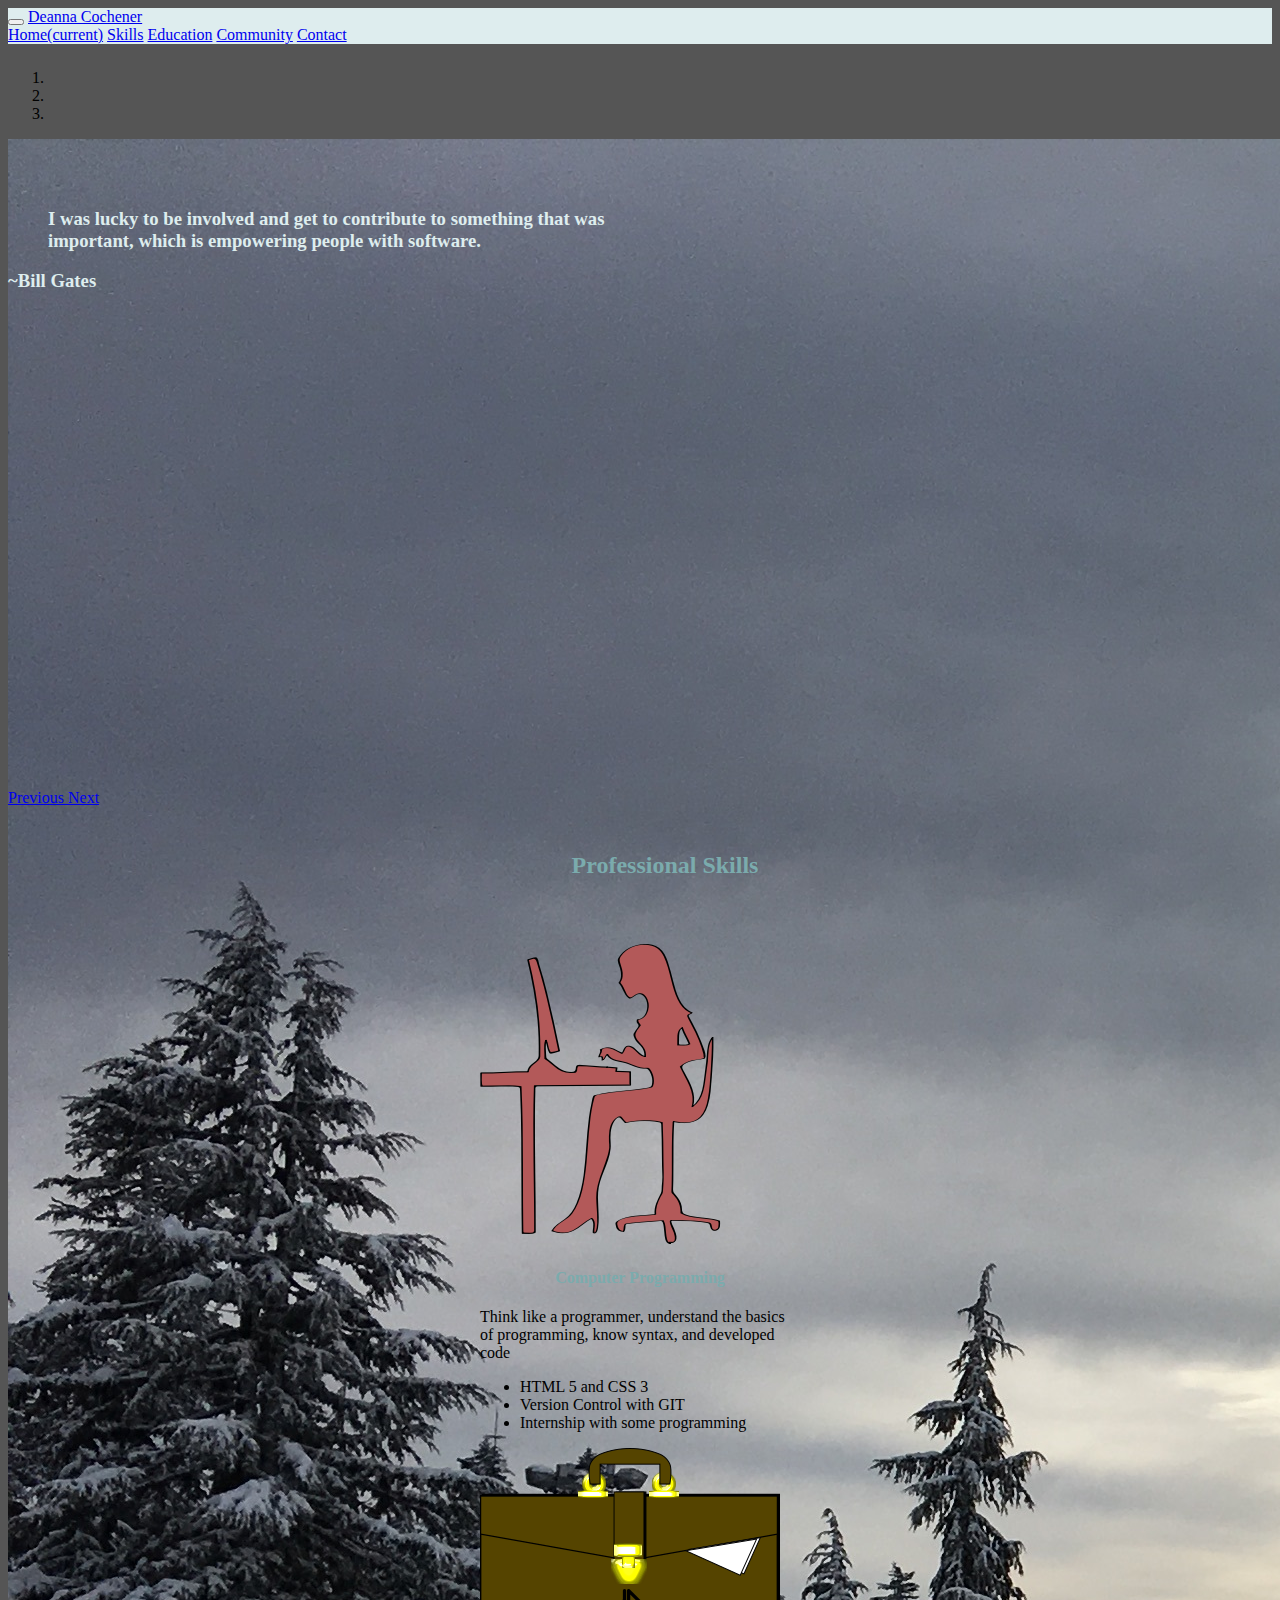
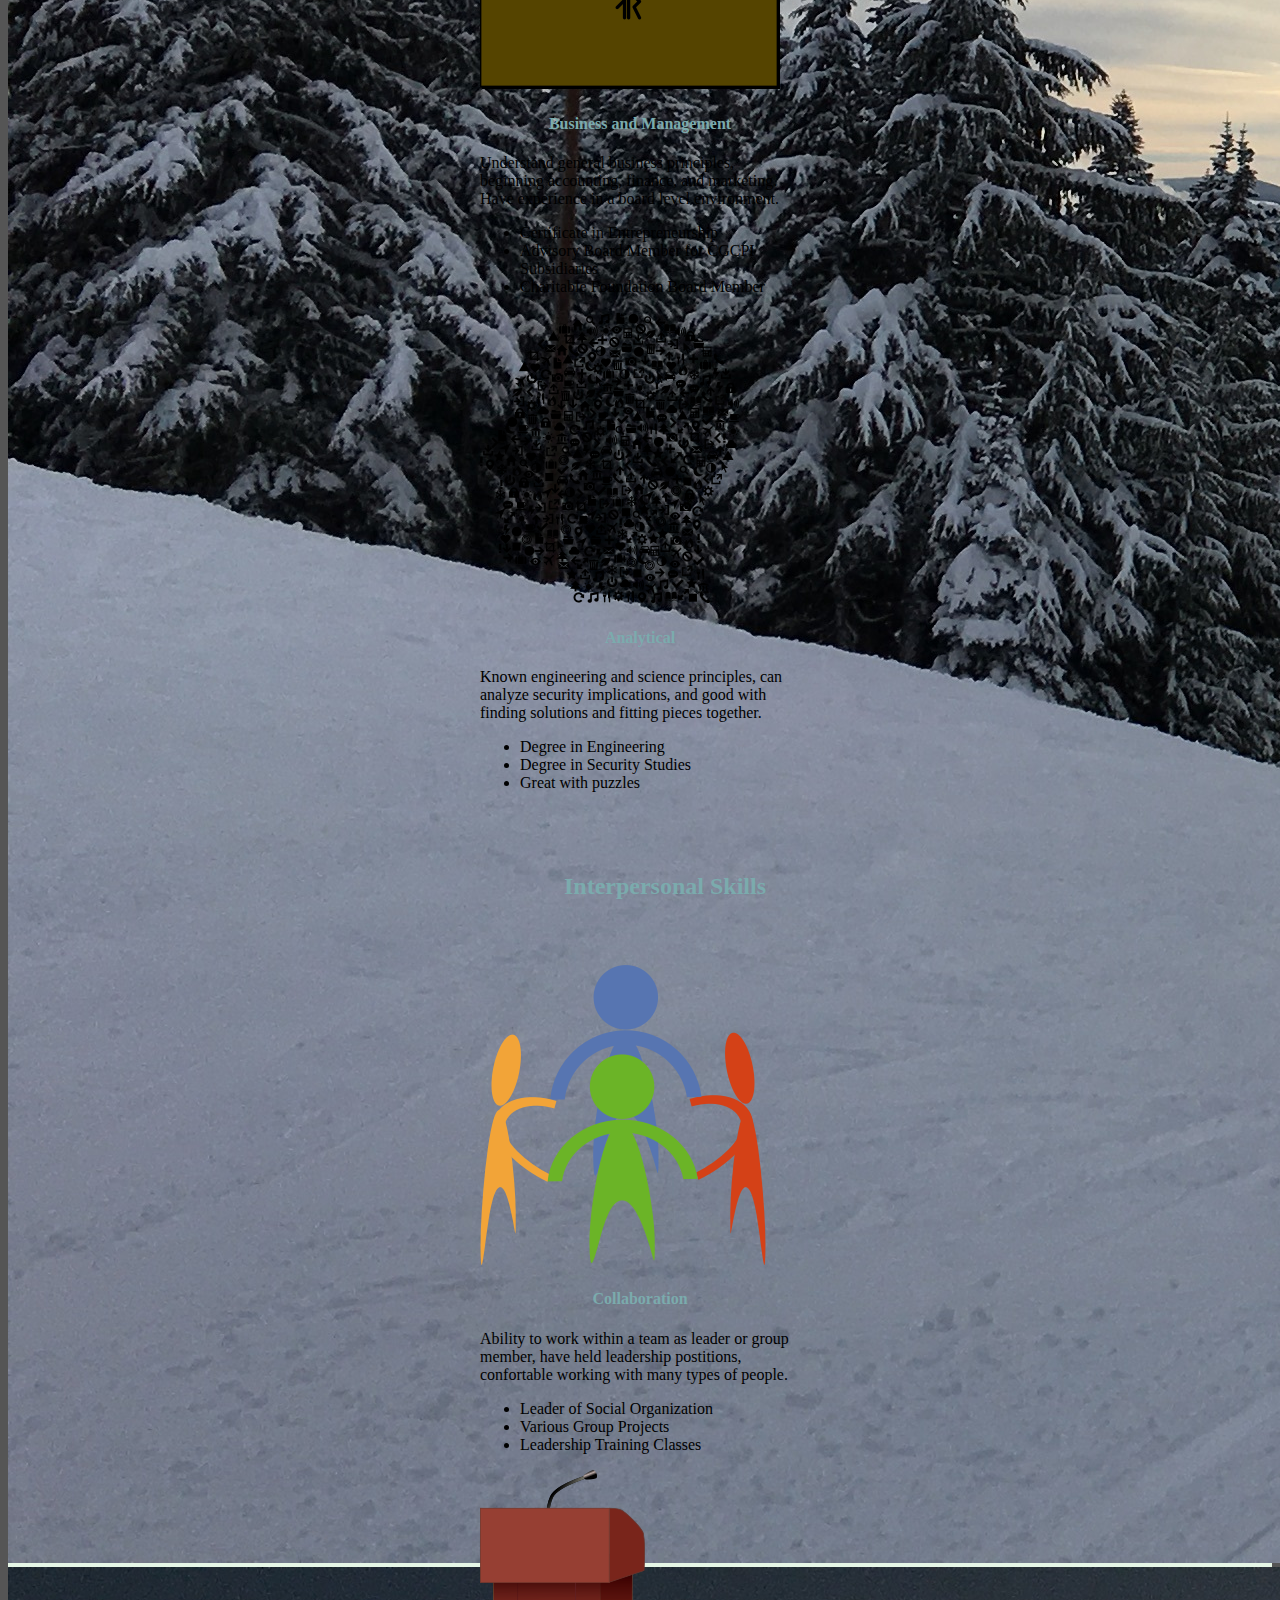
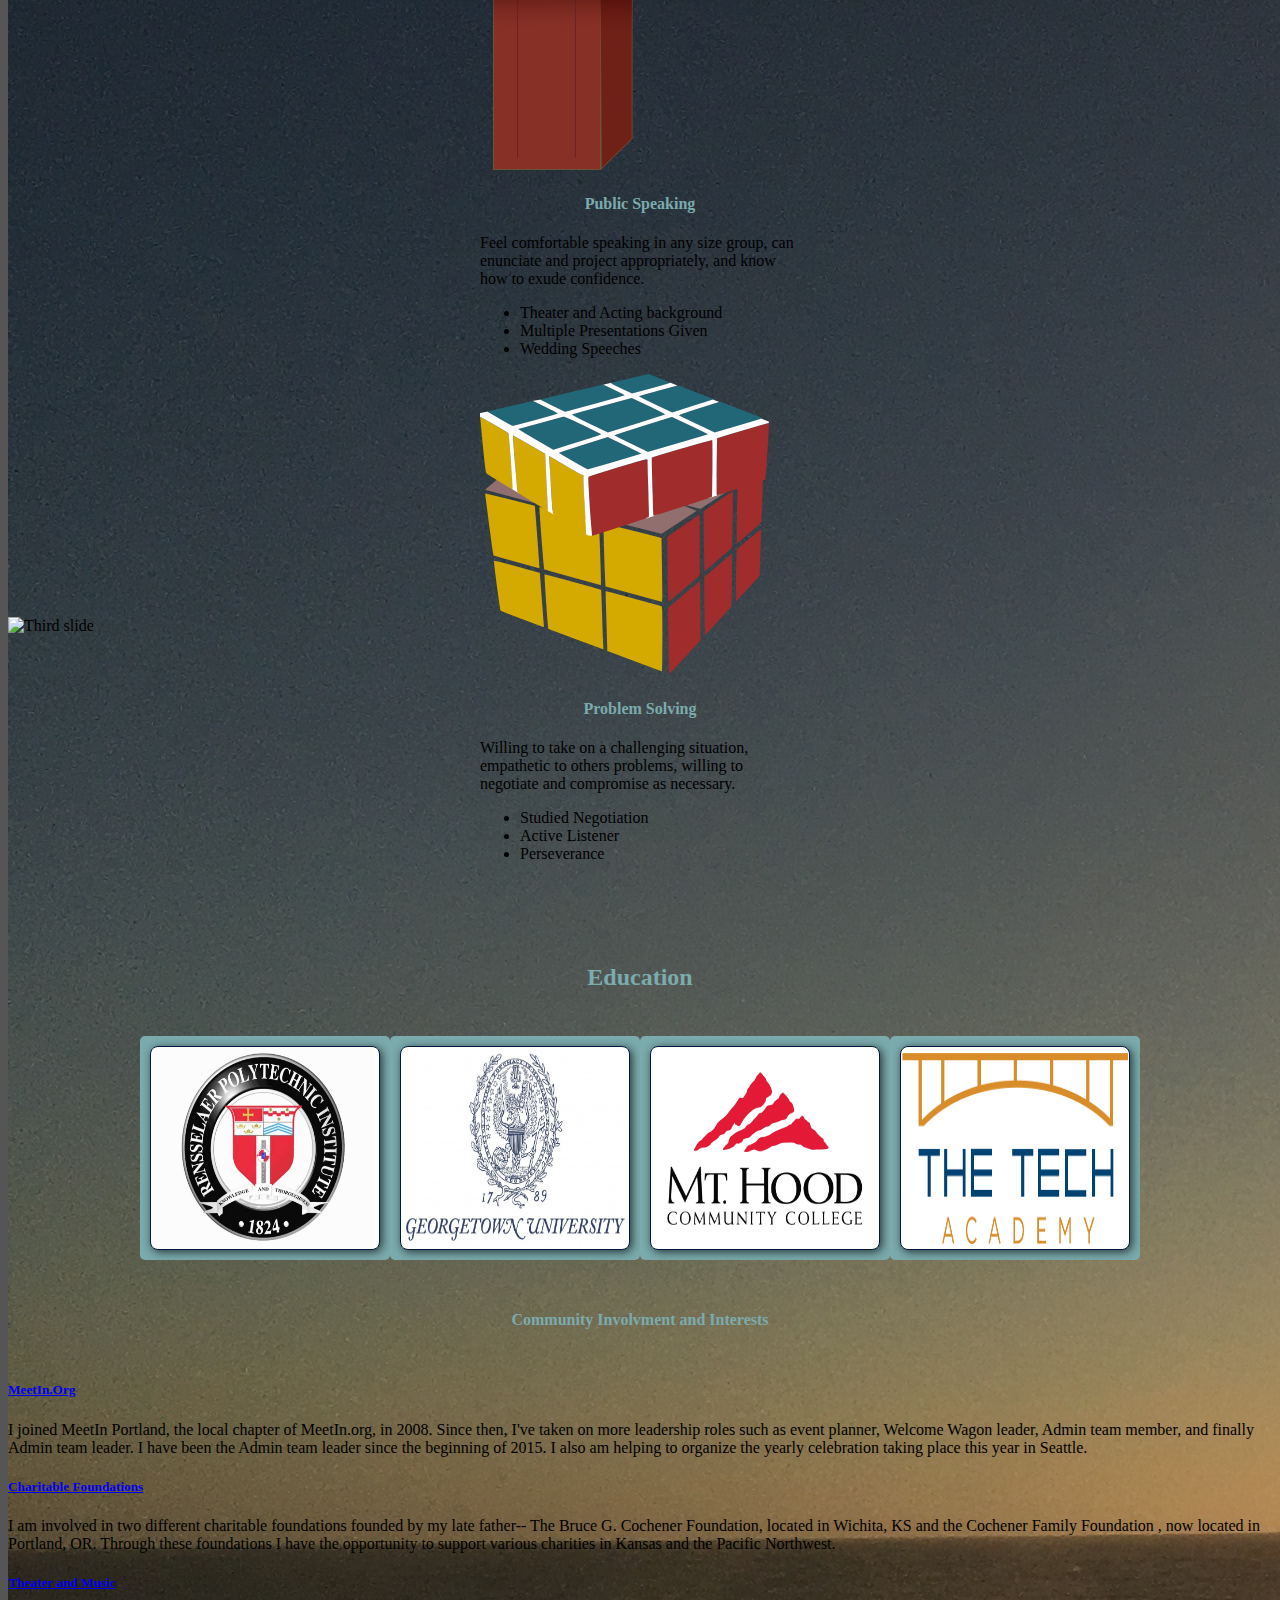
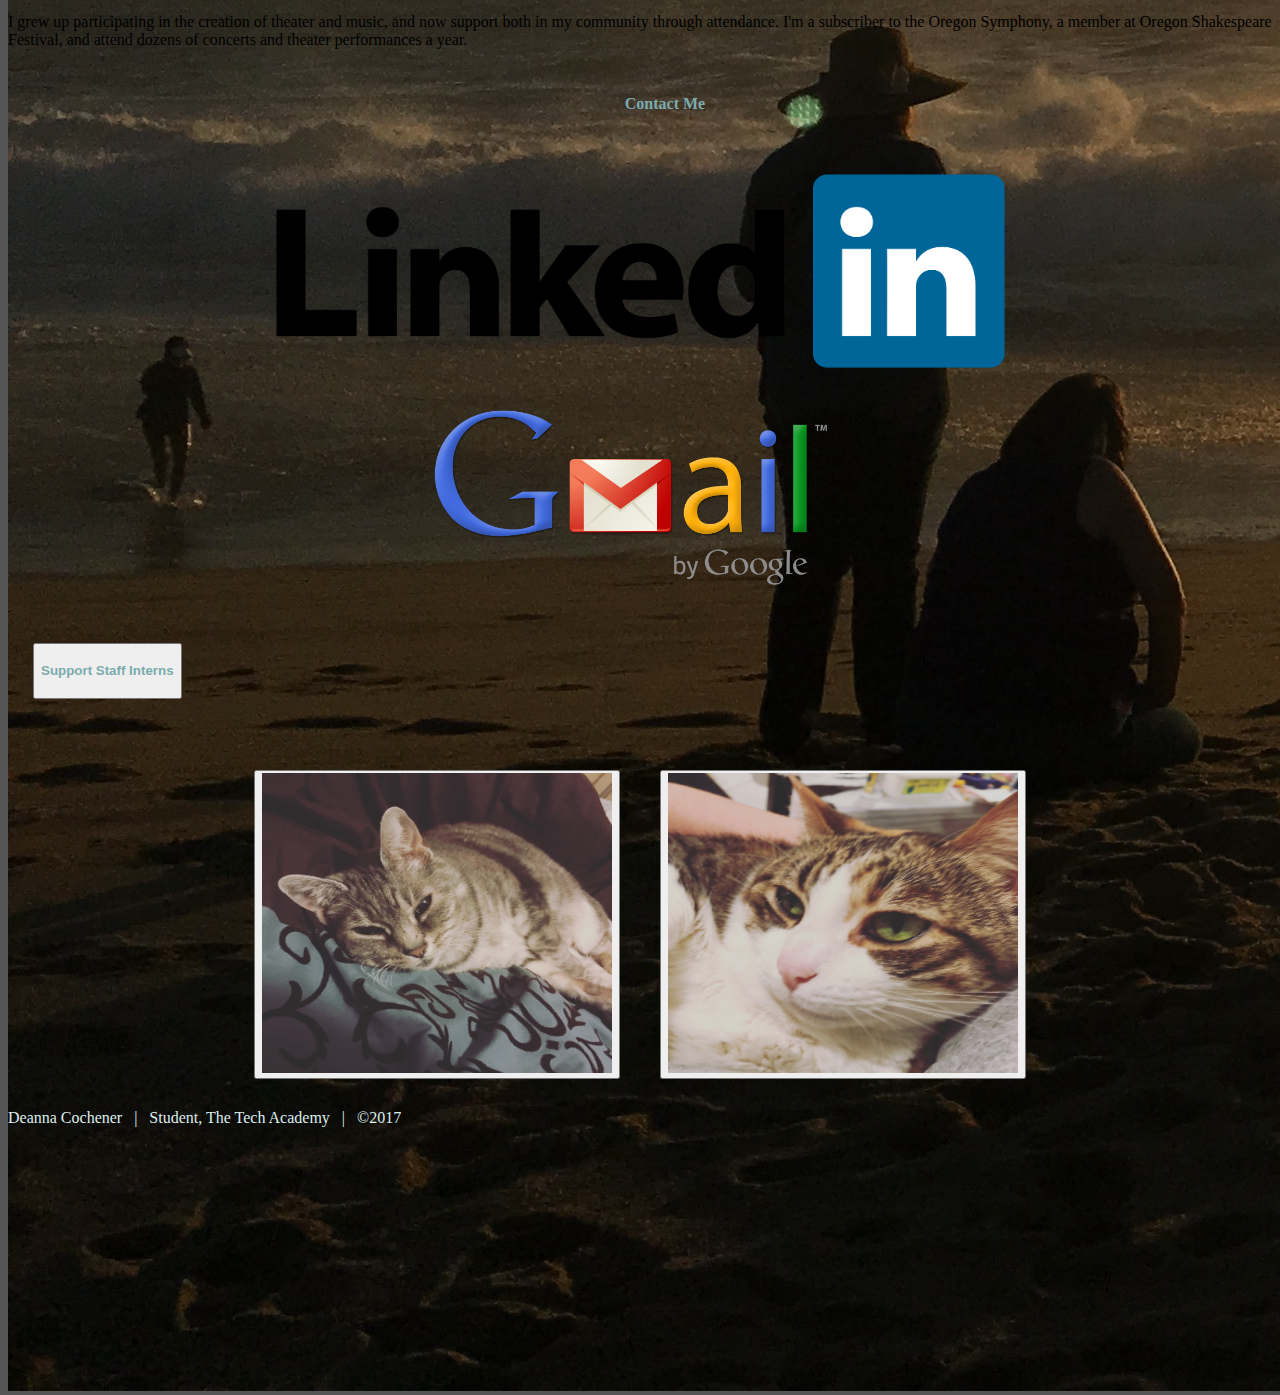
==== commit 124c8fb8: "fixing github errors" ====
--- a/index.html
+++ b/index.html
@@ -1,4 +1,3 @@
-<<<<<<< HEAD
 <!DOCTYPE html>
 <html lang="en">
   <head>
@@ -367,356 +366,3 @@
 	</script>
   </body>
 </html>
-=======
-<!DOCTYPE html>
-<html lang="en">
-  <head>
-    <!-- Required meta tags -->
-    <meta charset="utf-8">
-    <meta name="viewport" content="width=device-width, initial-scale=1, shrink-to-fit=no">
-	
-	<title>Deanna Cochener | Software Developer</title>
-
-    <!-- Bootstrap CSS -->
-    <link rel="stylesheet" href="https://maxcdn.bootstrapcdn.com/bootstrap/4.0.0-alpha.6/css/bootstrap.min.css" integrity="sha384-rwoIResjU2yc3z8GV/NPeZWAv56rSmLldC3R/AZzGRnGxQQKnKkoFVhFQhNUwEyJ" crossorigin="anonymous">
-	<!-- My CSS -->
-	<link rel="stylesheet" href="./css/portfolio.css">
-	
-  </head>
-  <body style="background-color: #555555;">
-	<!-- page content -->
-	<div class="container container-fluid">
-		
-		<!-- navigation bar -->
-		<nav class="navbar navbar-toggleable-md navbar-light fixed-top" style="background-color: #deedee;">
-			<button class="navbar-toggler navbar-toggler-right" type="button" data-toggle="collapse" data-target="#navbarNavAltMarkup" aria-controls="navbarNavAltMarkup" aria-expanded="false" aria-label="Toggle navigation">
-			<span class="navbar-toggler-icon"></span>
-			</button>
-			<a class="navbar-brand" href="#">Deanna Cochener</a>
-			<div class="collapse navbar-collapse" id="navbarNavAltMarkup">
-				<div class="navbar-nav">
-					<a class="nav-item nav-link" href="#home">Home<span class="sr-only">(current)</span></a>
-					<a class="nav-item nav-link" href="#skills">Skills</a>
-					<a class="nav-item nav-link" href="#education">Education</a>
-					<a class="nav-item nav-link" href="#community">Community</a>
-					<a class="nav-item nav-link" href="#contact">Contact</a>
-				</div>
-			</div>
-		</nav>
-		<!-- navigation bar -->
-		
-		<!-- opening section -->
-		<div class="container container-fluid top" id="home">
-			<!-- carousel slide show -->
-			<div id="carouselExampleIndicators" class="carousel slide" data-ride="carousel">
-				<ol class="carousel-indicators">
-					<li data-target="#carouselExampleIndicators" data-slide-to="0" class="active"></li>
-					<li data-target="#carouselExampleIndicators" data-slide-to="1"></li>
-					<li data-target="#carouselExampleIndicators" data-slide-to="2"></li>
-				</ol>
-				<div class="carousel-inner photo" role="listbox">
-					<div class="container text-over">
-						<blockquote><h3>I was lucky to be involved and get to contribute to something that was important, which is empowering people with software.</h3></blockquote>
-						<h3>~Bill Gates</h3>
-					</div>
-					<div class="carousel-item active">
-						<img class="d-block img-fluid align-self-center" src="./img/skiing.jpg" alt="First slide">
-					</div>
-					<div class="carousel-item photo">
-						<img class="d-block img-fluid align-self-center" src="./img/todos.jpg" alt="Second slide">
-					</div>
-					<div class="carousel-item photo">
-						<img class="d-block img-fluid align-self-center" src="./img/waterfall.jpg" alt="Third slide">
-					</div>
-				</div>
-				<a class="carousel-control-prev" href="#carouselExampleIndicators" role="button" data-slide="prev">
-					<span class="carousel-control-prev-icon" aria-hidden="true"></span>
-					<span class="sr-only">Previous</span>
-				</a>
-				<a class="carousel-control-next" href="#carouselExampleIndicators" role="button" data-slide="next">
-					<span class="carousel-control-next-icon" aria-hidden="true"></span>
-					<span class="sr-only">Next</span>
-				</a>
-			</div>
-			<!-- end carousel slide show -->
-		</div>
-		
-		<!-- end opening section -->
-		
-		<!-- skills section -->
-			<div class="container" id="skills">
-				<!-- professional skills -->
-				<div class="heading">
-						<h2>Professional Skills</h2>
-				</div>
-				<div class="container skill-container">
-					<div class="card-deck">
-						<div class="card" style="width: 20rem;">
-						  <img class="card-img-top" src="./img/programming.png" alt="Card image cap">
-						  <div class="card-block">
-							<h4 class="card-title">Computer Programming</h4>
-							<p class="card-text">Think like a programmer, understand the basics of programming, know syntax, and developed code</p>
-						  </div>
-						  <ul class="list-group list-group-flush">
-							<li class="list-group-item">HTML 5 and CSS 3</li>
-							<li class="list-group-item">Version Control with GIT</li>
-							<li class="list-group-item">Internship with some programming</li>
-						  </ul>
-						</div>
-						<div class="card" style="width: 20rem;">
-						  <img class="card-img-top" src="./img/business.png" alt="Card image cap">
-						  <div class="card-block">
-							<h4 class="card-title">Business and Management</h4>
-							<p class="card-text">Understand general business principles, beginning accounting, finance, and marketing. Have experience in a board level environment.</p>
-						  </div>
-						  <ul class="list-group list-group-flush">
-							<li class="list-group-item">Certificate in Entrepreneurship</li>
-							<li class="list-group-item">Advisory Board Member for CGCPI Subsidiaries</li>
-							<li class="list-group-item">Charitable Foundation Board Member</li>
-						  </ul>
-						</div>
-						<div class="card" style="width: 20rem;">
-						  <img class="card-img-top" src="./img/analytical.png" alt="Card image cap">
-						  <div class="card-block">
-							<h4 class="card-title">Analytical</h4>
-							<p class="card-text">Known engineering and science principles, can analyze security implications, and good with finding solutions and fitting pieces together.</p>
-						  </div>
-						  <ul class="list-group list-group-flush">
-							<li class="list-group-item">Degree in Engineering</li>
-							<li class="list-group-item">Degree in Security Studies</li>
-							<li class="list-group-item">Great with puzzles</li>
-						  </ul>
-						</div>
-					</div>
-					
-				</div>
-				<!-- end professional skills -->
-				
-				<!-- personal skills -->
-				<div class="heading">
-						<h2>Interpersonal Skills</h2>
-					</div>
-				<div class="container skill-container ecru">
-					<div class="card-deck">
-						<div class="card" style="width: 20rem;">
-						  <img class="card-img-top" src="./img/collaboration.png" alt="Card image cap">
-						  <div class="card-block">
-							<h4 class="card-title">Collaboration</h4>
-							<p class="card-text">Ability to work within a team as leader or group member, have held leadership postitions, confortable working with many types of people.</p>
-						  </div>
-						  <ul class="list-group list-group-flush">
-							<li class="list-group-item">Leader of Social Organization</li>
-							<li class="list-group-item">Various Group Projects</li>
-							<li class="list-group-item">Leadership Training Classes</li>
-						  </ul>
-						</div>
-						<div class="card" style="width: 20rem;">
-						  <img class="card-img-top" src="./img/podium.png" alt="Card image cap">
-						  <div class="card-block">
-							<h4 class="card-title">Public Speaking</h4>
-							<p class="card-text">Feel comfortable speaking in any size group, can enunciate and project appropriately, and know how to exude confidence.</p>
-						  </div>
-						  <ul class="list-group list-group-flush">
-							<li class="list-group-item">Theater and Acting background</li>
-							<li class="list-group-item">Multiple Presentations Given</li>
-							<li class="list-group-item">Wedding Speeches</li>
-						  </ul>
-						</div>
-						<div class="card" style="width: 20rem;">
-						  <img class="card-img-top" src="./img/Rubikx.png" alt="Card image cap">
-						  <div class="card-block">
-							<h4 class="card-title">Problem Solving</h4>
-							<p class="card-text">Willing to take on a challenging situation, empathetic to others problems, willing to negotiate and compromise as necessary.</p>
-						  </div>
-						  <ul class="list-group list-group-flush">
-							<li class="list-group-item">Studied Negotiation</li>
-							<li class="list-group-item">Active Listener</li>
-							<li class="list-group-item">Perseverance</li>
-						  </ul>
-						</div>
-					</div>
-				
-					
-				</div>
-				<!-- end personal skills -->
-			</div>
-		<!-- end skills section -->
-		
-		<!-- education section -->
-		<div class="container" id="education">
-			
-			<div class="flex-container rosie">
-				<div class="heading">
-					<h2>Education</h2>
-				</div>
-				<!-- table-->
-				<!-- School-Container 1 -->
-				<div class="school-container">
-					<div class="school">
-						<img src="./img/rpi_logo.jpg" alt="">
-						<div class="school-overlay">
-							<h3>Rensselaer Polytechnic Institute</h3>
-							<h4>Troy, NY</h4>
-							<p>B.S. Electrical Engineering</p>
-						</div>
-					</div>
-				</div>
-				<!-- END School-Container 1 -->
-					
-				<!-- School-Container 2 -->
-				<div class="school-container">
-					<div class="school">
-						<img src="./img/gu_logo.jpg" alt="">
-						<div class="school-overlay">
-							<h3>Georgetown University</h3>
-							<h4>Washington, DC</h4>
-							<p>M.A. Security Studies</p>
-						</div>
-					</div>
-				</div>
-				<!-- END School-Container 2 -->
-					
-				<!-- School-Container 3 -->
-				<div class="school-container">
-					<div class="school">
-						<img src="./img/mhcc_logo.jpg" alt="">
-						<div class="school-overlay">
-							<h3>Mt. Hood Community College </h3>
-							<h4>Gresham, OR</h4>
-							<p>Entrepreneurship</p>
-						</div>
-					</div>
-				</div>
-				<!-- END School-Container 3 -->
-					
-				<!-- School-Container 4 -->
-				<div class="school-container">
-					<div class="school">
-						<img src="./img/techacad_logo.png" alt="">
-						<div class="school-overlay">
-							<h3>The Tech Academy</h3>
-							<h4>Portland, OR</h4>
-							<p>Software Development</p>
-						</div>
-					</div>
-				</div>
-				<!-- END School-Container 4 -->
-				
-			</div>
-				
-		</div>
-		<!-- end education section -->
-		
-		<!-- community involvement -->
-		<div class="container" id="community">
-			<div class="container container-fluid">
-				<div class="flex-container periwinkle">
-					<h4 class="display-5">Community Involvment and Interests</h4>
-				</div>
-			</div>
-			<div id="accordion" role="tablist" aria-multiselectable="true">
-				<div class="card text-success">
-					<div class="card-header" role="tab" id="headingOne">
-						<h5 class="mb-0">
-						<a class="text-success" data-toggle="collapse" data-parent="#accordion" href="#collapseOne" aria-expanded="true" aria-controls="collapseOne">
-						  MeetIn.Org
-						</a>
-						</h5>
-					</div>
-
-					<div id="collapseOne" class="collapse show" role="tabpanel" aria-labelledby="headingOne">
-						<div class="card-block">
-						I joined MeetIn Portland, the local chapter of MeetIn.org, in 2008. Since then, I've taken on more leadership roles such as event planner, Welcome Wagon leader, Admin team member, and finally Admin team leader. I have been the Admin team leader since the beginning of 2015. I also am helping to organize the yearly celebration taking place this year in Seattle.
-						</div>
-					</div>
-				</div>
-				<div class="card text-success">
-					<div class="card-header" role="tab" id="headingTwo">
-						<h5 class="mb-0">
-						<a class="collapsed text-success" data-toggle="collapse" data-parent="#accordion" href="#collapseTwo" aria-expanded="false" aria-controls="collapseTwo">
-						  Charitable Foundations
-						</a>
-						</h5>
-					</div>
-					<div id="collapseTwo" class="collapse" role="tabpanel" aria-labelledby="headingTwo">
-						<div class="card-block">
-						I am involved in two different charitable foundations founded by my late father-- The Bruce G. Cochener Foundation, located in Wichita, KS and the Cochener Family Foundation , now located in Portland, OR. Through these foundations I have the opportunity to support various charities in Kansas and the Pacific Northwest.
-						</div>
-					</div>
-				</div>
-				<div class="card text-success">
-					<div class="card-header" role="tab" id="headingThree">
-						<h5 class="mb-0">
-						<a class="collapsed text-success" data-toggle="collapse" data-parent="#accordion" href="#collapseThree" aria-expanded="false" aria-controls="collapseThree">
-						  Theater and Music
-						</a>
-						</h5>
-					</div>
-					<div id="collapseThree" class="collapse" role="tabpanel" aria-labelledby="headingThree">
-						<div class="card-block">
-						I grew up participating in the creation of theater and music, and now support both in my community through attendance. I'm a subscriber to the Oregon Symphony, a member at Oregon Shakespeare Festival, and attend dozens of concerts and theater performances a year.
-						</div>
-					</div>
-				</div>
-			</div>
-		</div>
-		<!-- end community involvement -->
-		
-		<!-- social networking -->
-		<div class="container" id="contact">
-			<div class="heading">
-				<h4>Contact Me</h4>
-			</div>
-			<div class="flex-container logo">
-				<a href="https://www.linkedin.com/in/deanna-cochener-3718269/" target="_new"><img src="./img/LinkedIn_Logo.png" alt=""></a>
-			</div>
-			<div class="flex-container logo">
-				<a href="mailto:deanna.cochener@gmail.com?subject=Website" target="_top"><img src="./img/gmail_logo.png" alt="deanna.cochener@gmail.com"></a>
-			</div>
-		</div>
-		
-		</div>
-		<!-- end social networking -->
-		
-		<!-- cats -->
-		<div class="container">
-			<div class="container container-fluid rosie">
-				<div class="heading">
-					<h4>Support Staff Interns</h4>
-				</div>
-				<div class="flex-container">
-					<div class="cat-info">
-						Misty joined the team in 2011, after multiple unpleasant bosses. She is best at working on a problem off on her own before coming to convey her solution through cuddling. She is thankful for the health coverage of her job that saved her life from cancer. She is also a staunch Timbers fan. 
-					</div>
-					<div class="cat-photo">
-						<img class="rounded" src="./img/misty.jpg">
-					</div>
-					<div class="cat-info-small">
-						I'd like to thank my support interns for their tireless work on projects. Their assistance is invaluable at keeping me entertained and relaxed. They are well paid in tuna and treats.
-					</div>
-					<div class="cat-photo">
-						<img class="rounded" src="./img/marzipan.jpg">
-					</div>
-					<div class="cat-info">
-						Marzipan originally worked with another family company located in San Francisco, but due to layoffs, came to work with the company in 2014. She has struggled at times with fitting the corporate culture, but loves to be part of the action. When asked if she's happy with the transfer, she just purrs.
-					</div>
-				</div>
-			</div>
-		</div>
-		<!-- end cats -->
-			
-		<!-- footer -->
-		<div class="container">
-			<footer>Deanna Cochener &nbsp; | &nbsp; Student, The Tech Academy &nbsp; | &nbsp; &copy;2017</footer>
-		</div>
-		<!-- end footer -->
-	</div>
-	<!-- end page content -->
-
-	<!-- jQuery first, then Tether, then Bootstrap JS. -->
-    <script src="https://code.jquery.com/jquery-3.1.1.slim.min.js" integrity="sha384-A7FZj7v+d/sdmMqp/nOQwliLvUsJfDHW+k9Omg/a/EheAdgtzNs3hpfag6Ed950n" crossorigin="anonymous"></script>
-    <script src="https://cdnjs.cloudflare.com/ajax/libs/tether/1.4.0/js/tether.min.js" integrity="sha384-DztdAPBWPRXSA/3eYEEUWrWCy7G5KFbe8fFjk5JAIxUYHKkDx6Qin1DkWx51bBrb" crossorigin="anonymous"></script>
-    <script src="https://maxcdn.bootstrapcdn.com/bootstrap/4.0.0-alpha.6/js/bootstrap.min.js" integrity="sha384-vBWWzlZJ8ea9aCX4pEW3rVHjgjt7zpkNpZk+02D9phzyeVkE+jo0ieGizqPLForn" crossorigin="anonymous"></script>
-  </body>
-</html>
->>>>>>> 61fee612b3db7f789b07a98492197222813ae26e
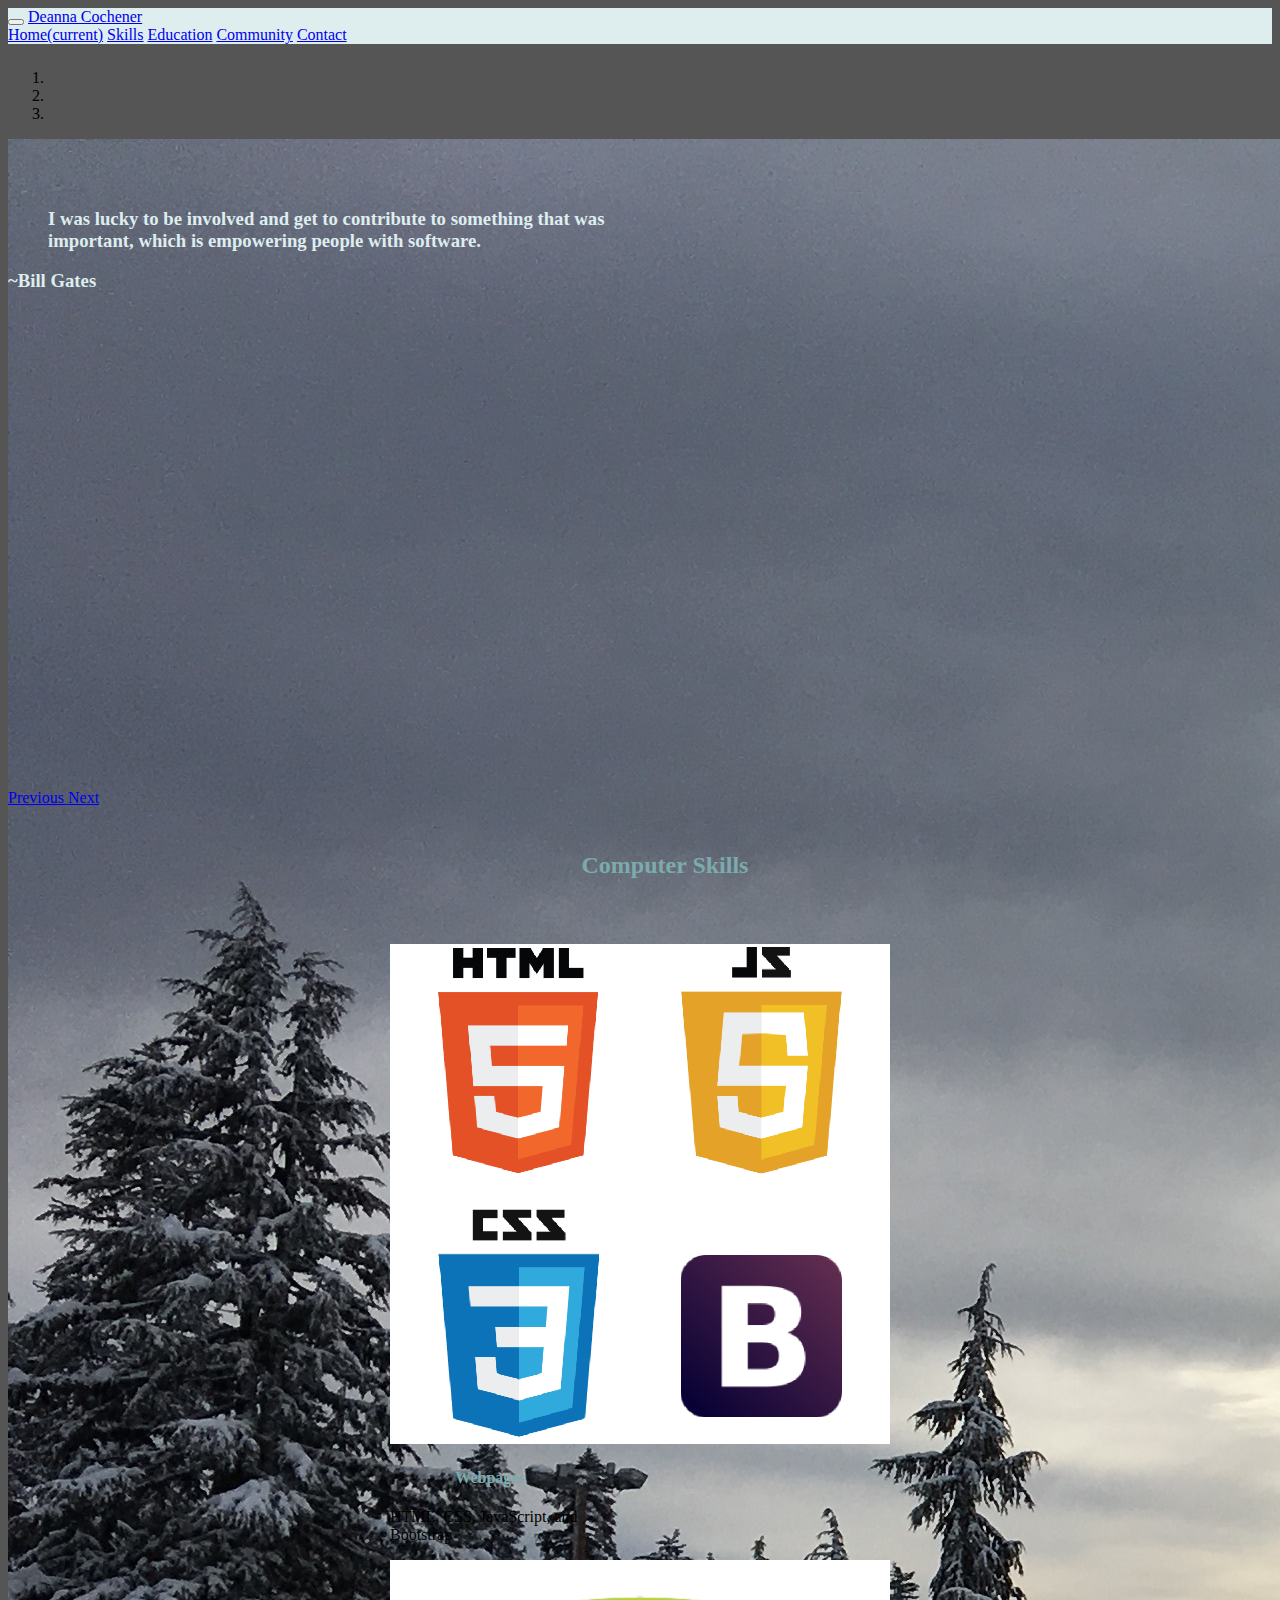
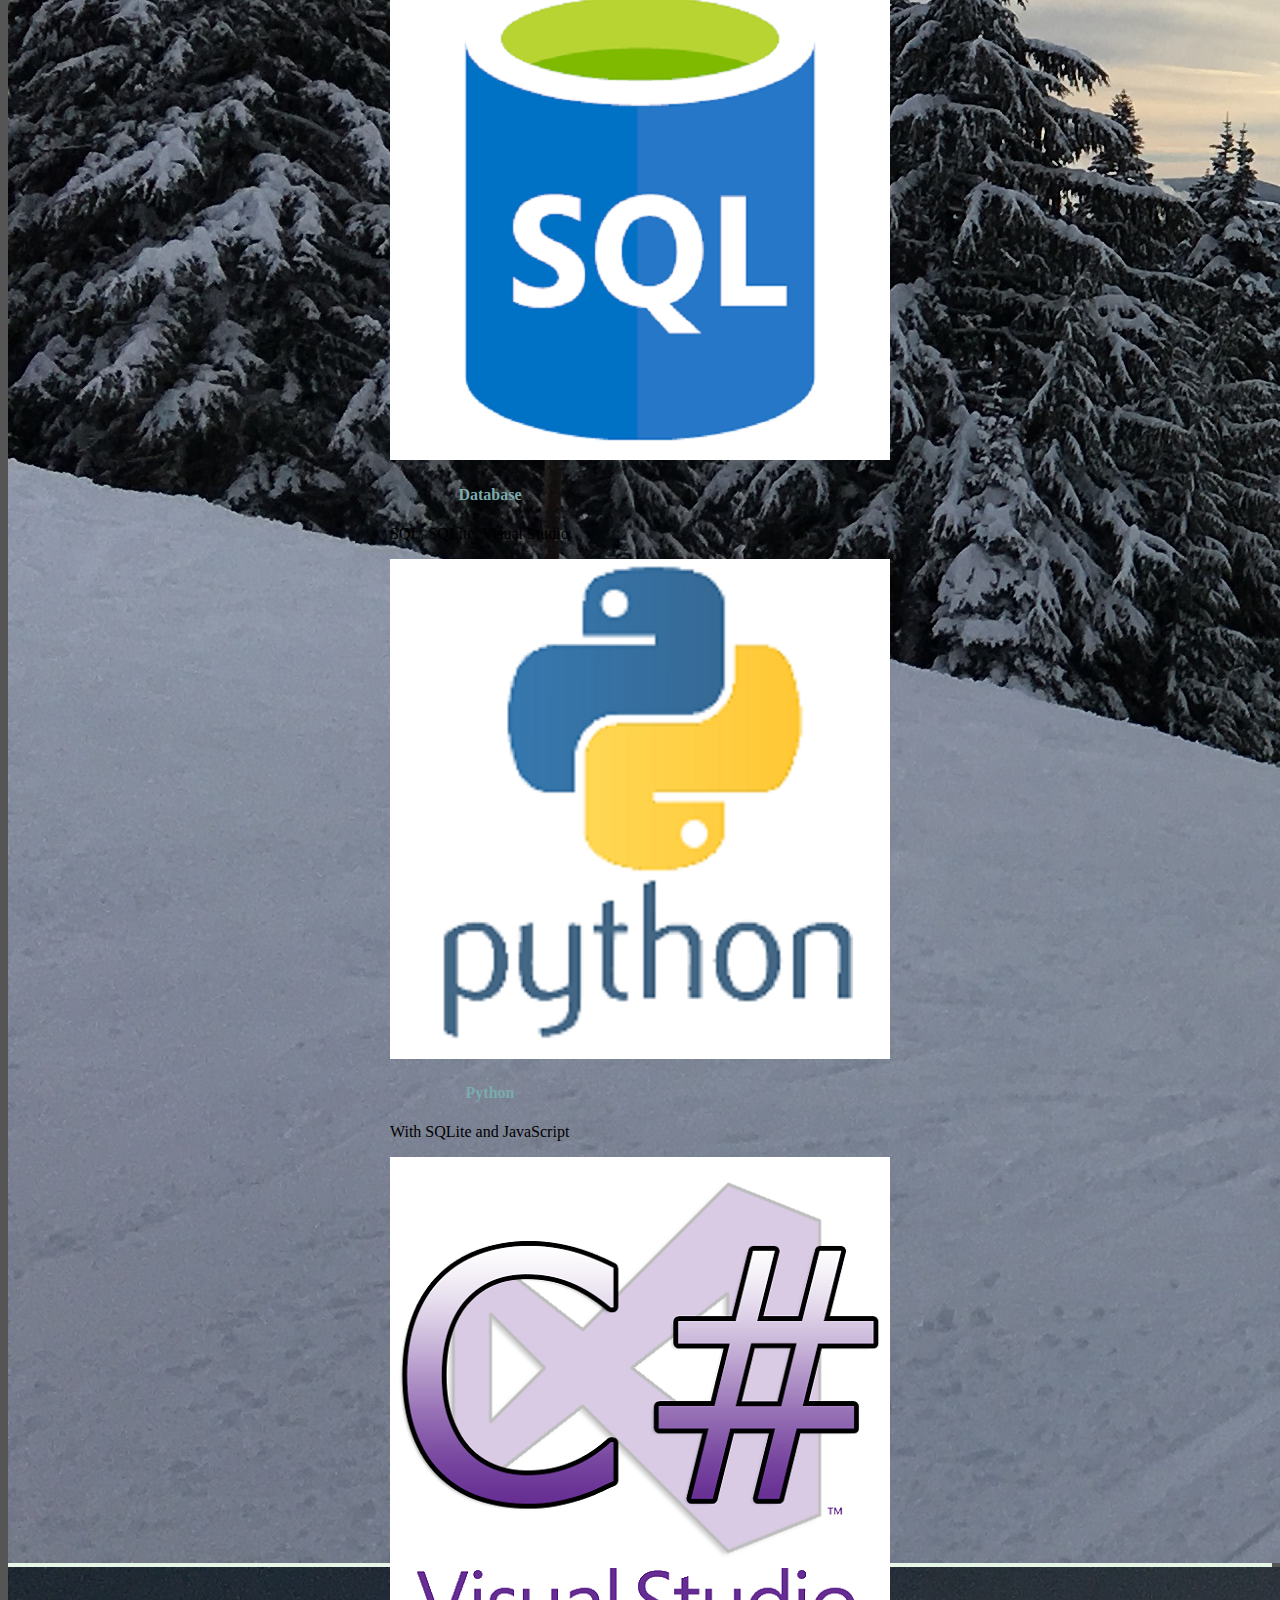
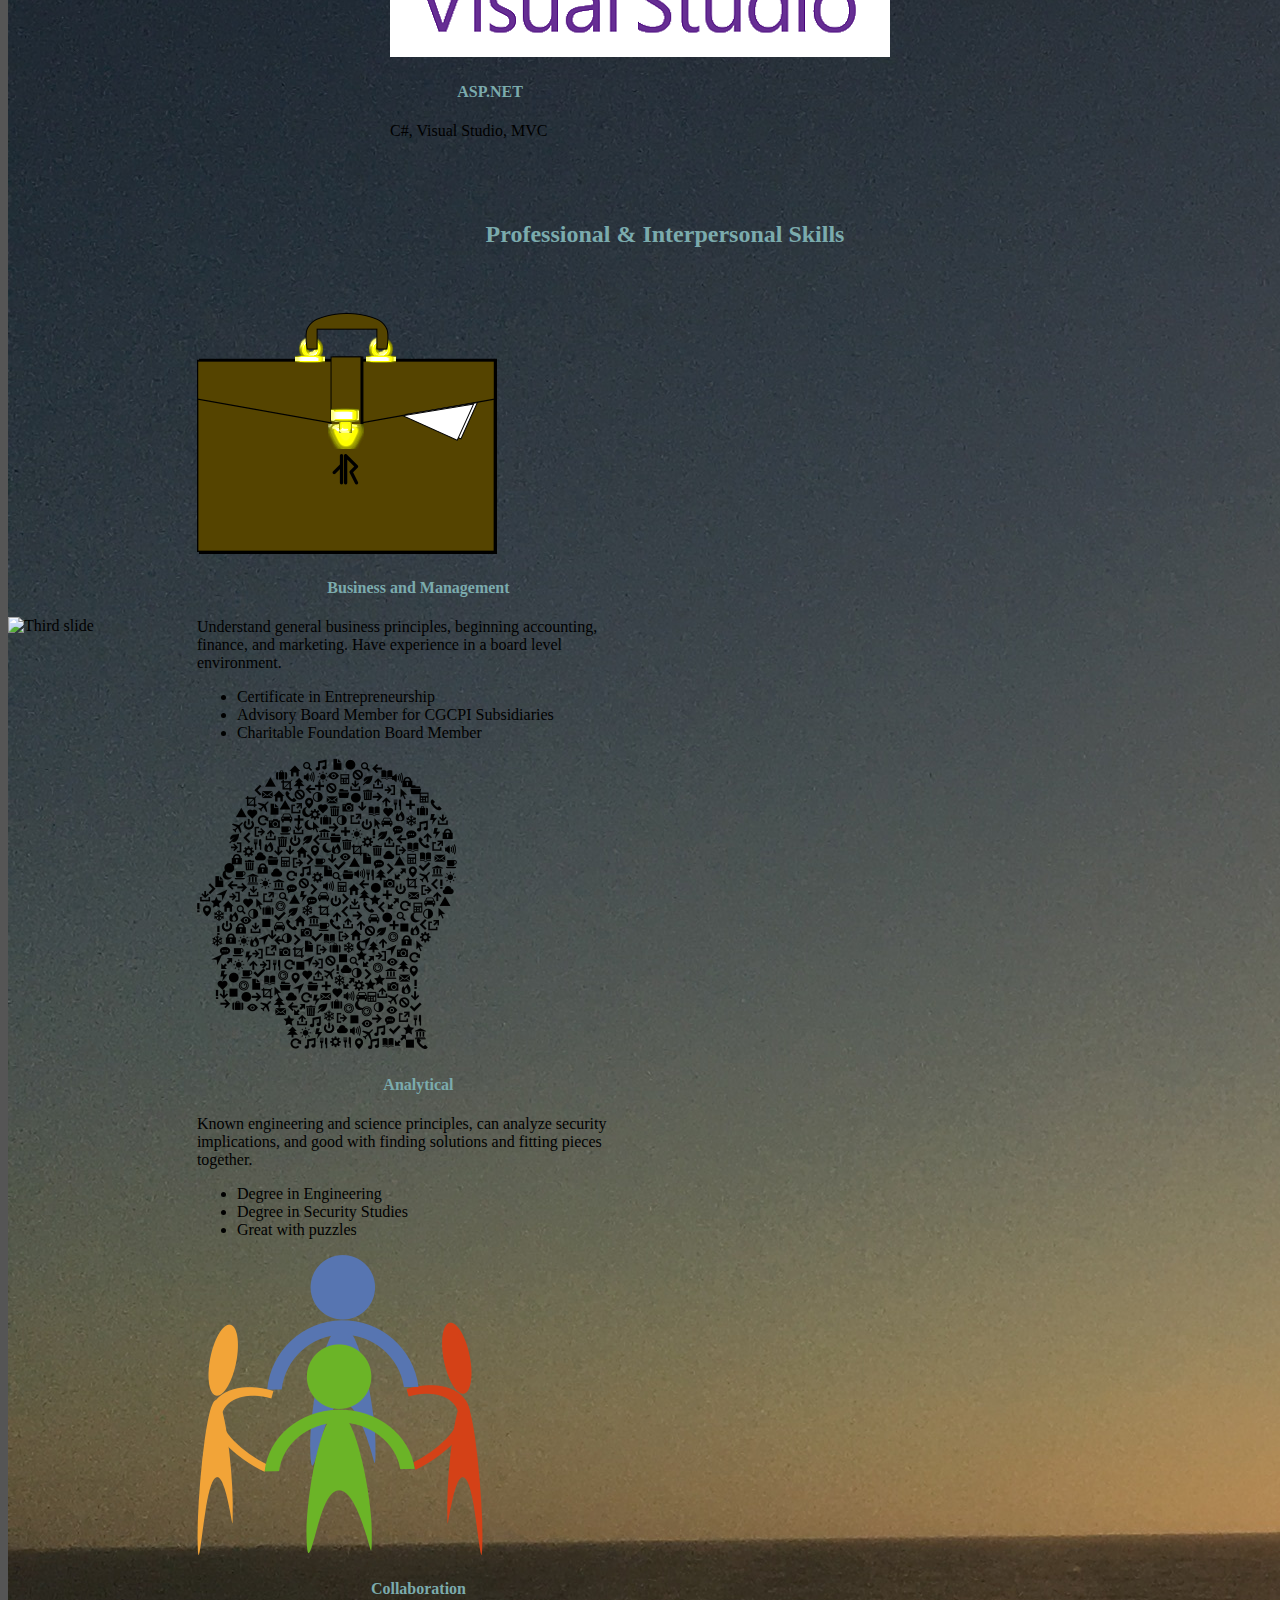
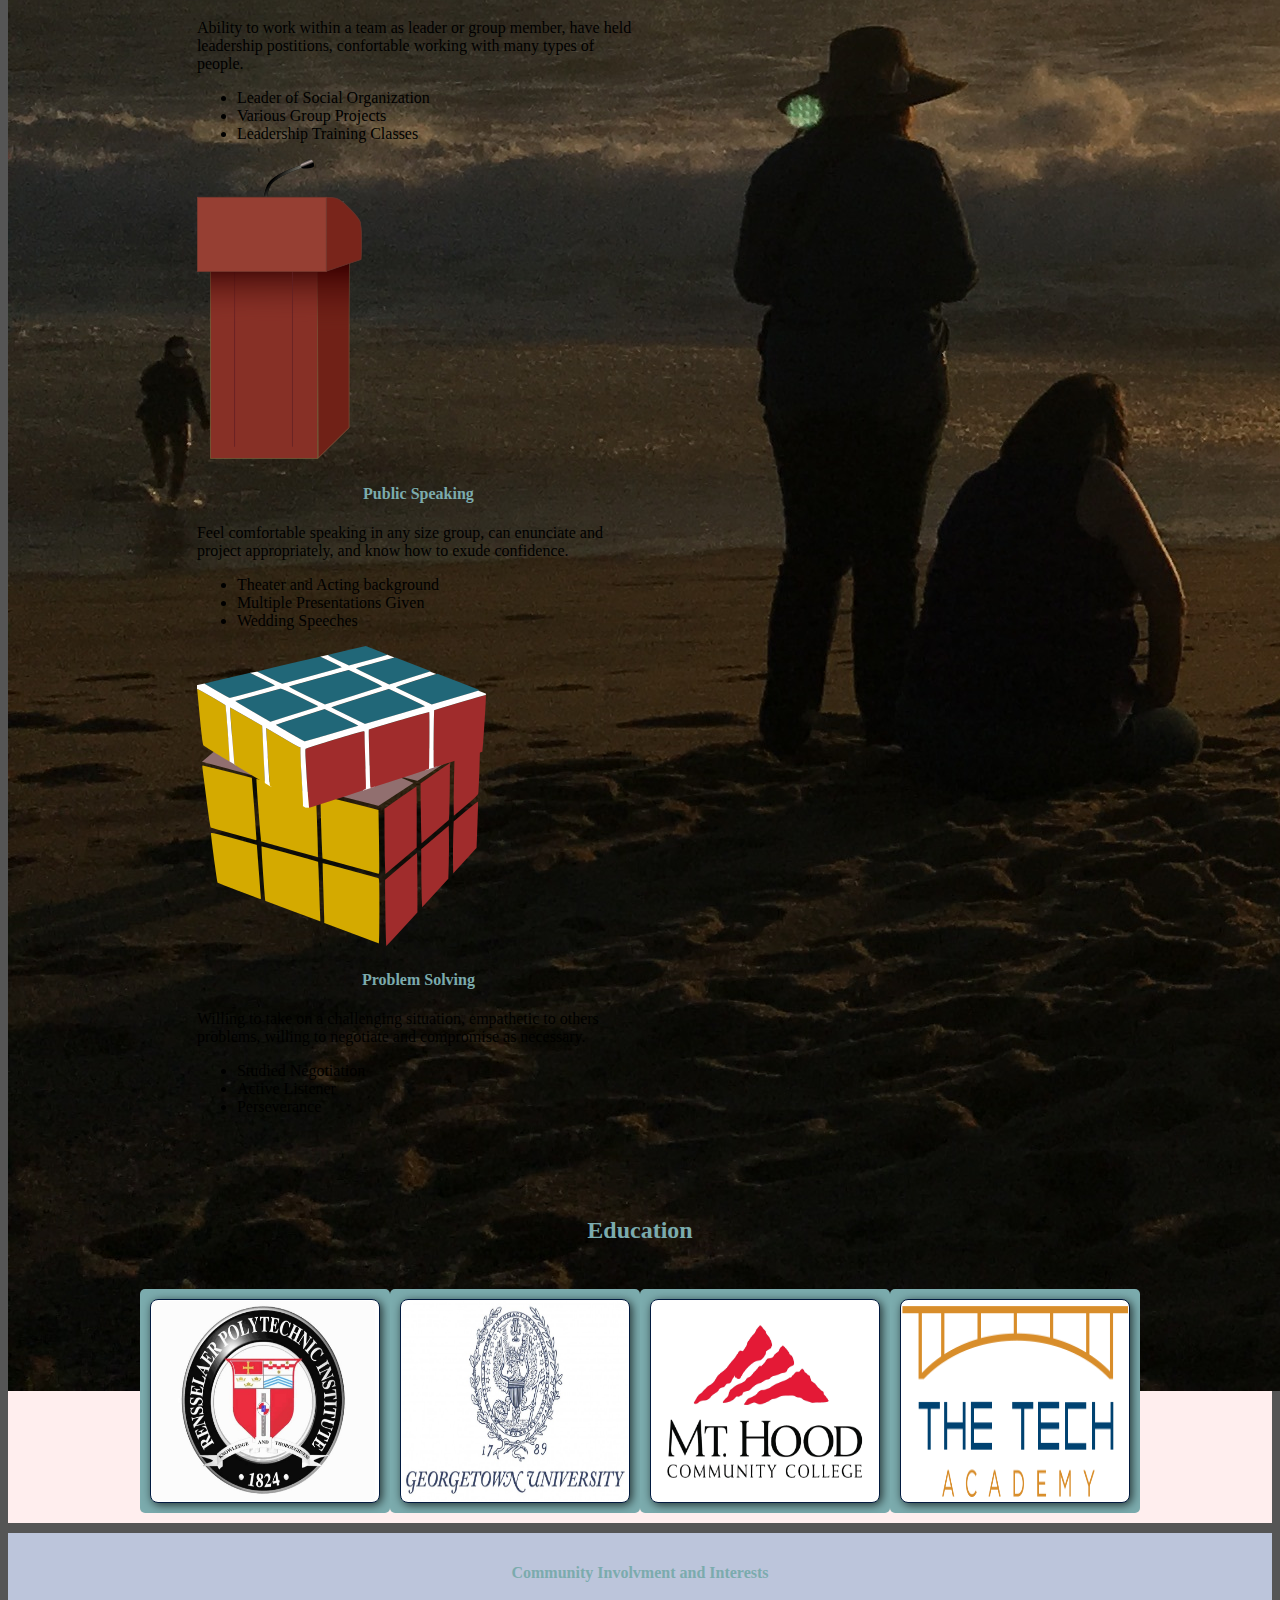
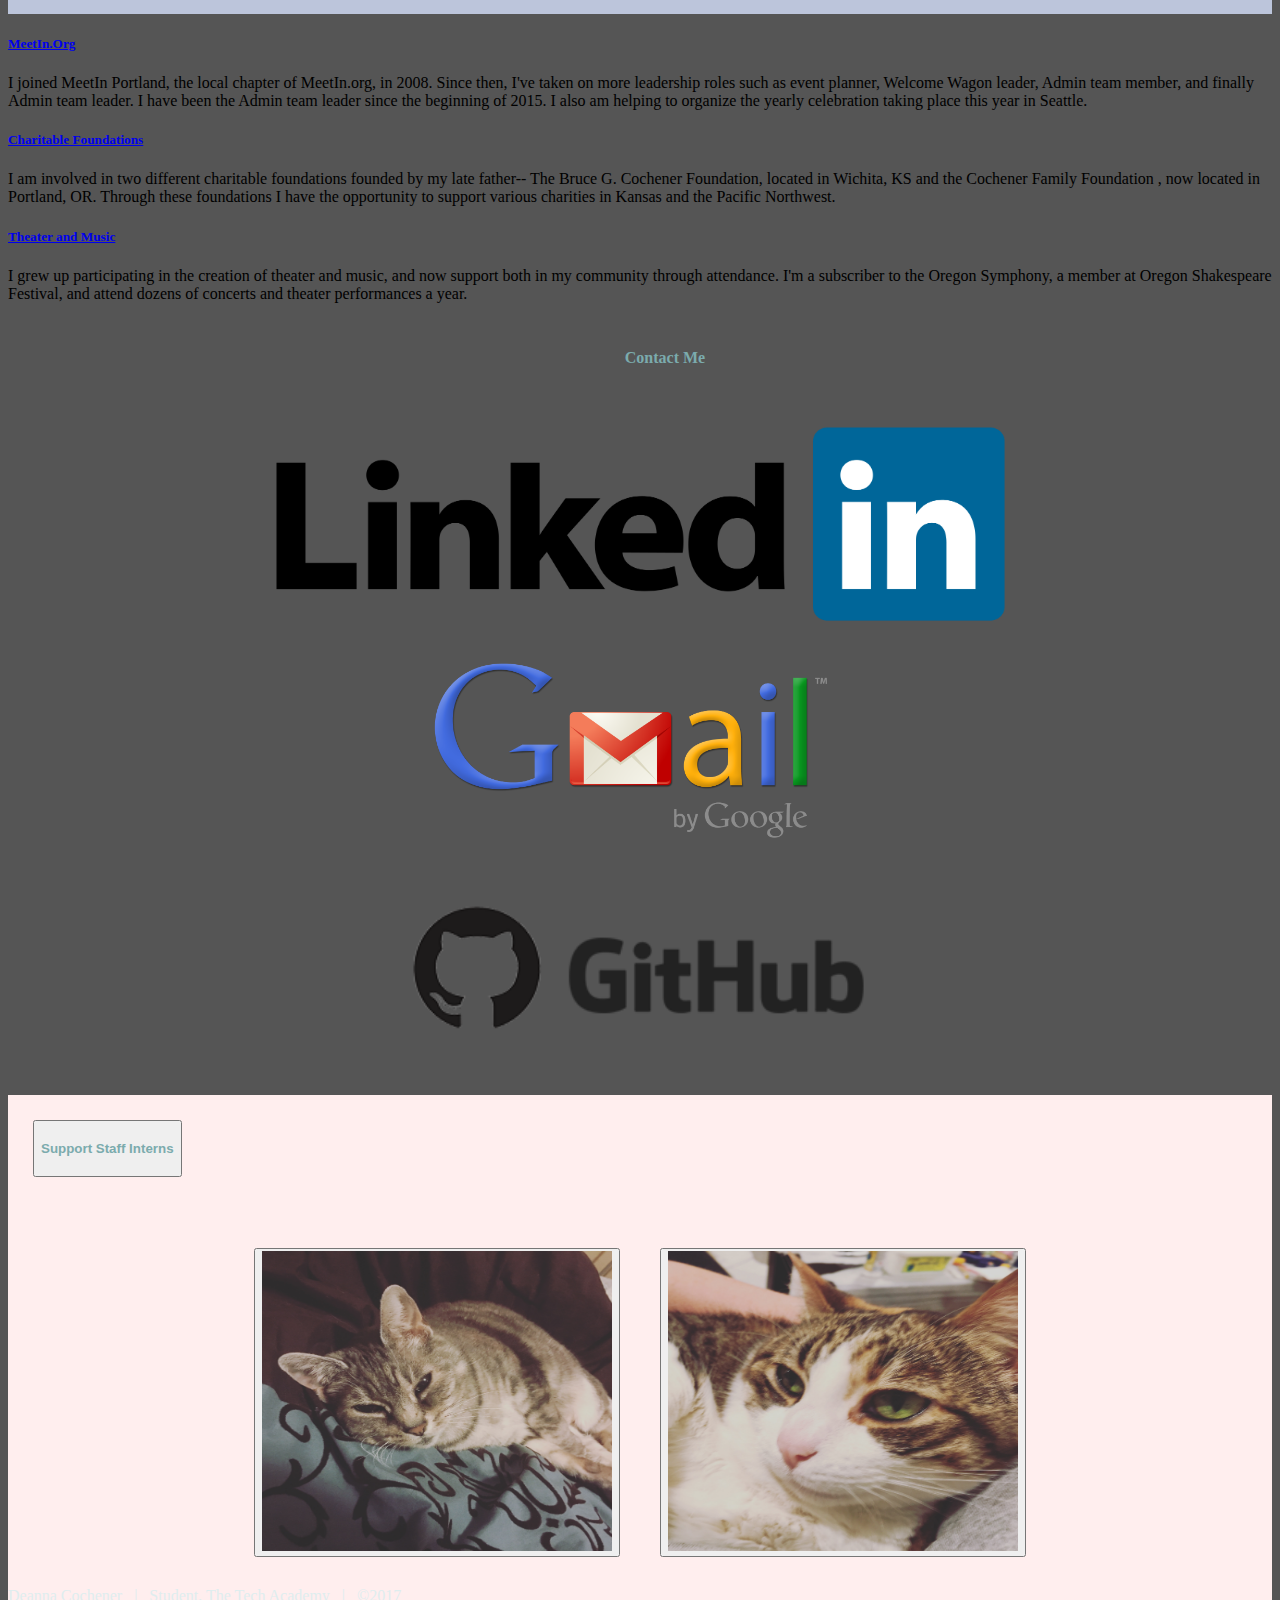
==== commit ae4f0373: "Updated Content" ====
--- a/index.html
+++ b/index.html
@@ -75,25 +75,54 @@
 		
 		<!-- skills section -->
 			<div class="container" id="skills">
-				<!-- professional skills -->
+				<!-- computer skills -->
 				<div class="heading">
-						<h2>Professional Skills</h2>
-				</div>
+					<h2>Computer Skills</h2>
+				</div>
+				
 				<div class="container skill-container">
 					<div class="card-deck">
-						<div class="card" style="width: 20rem;">
-						  <img class="card-img-top" src="./img/programming.png" alt="Card image cap">
-						  <div class="card-block">
-							<h4 class="card-title">Computer Programming</h4>
-							<p class="card-text">Think like a programmer, understand the basics of programming, know syntax, and developed code</p>
-						  </div>
-						  <ul class="list-group list-group-flush">
-							<li class="list-group-item">HTML 5 and CSS 3</li>
-							<li class="list-group-item">Version Control with GIT</li>
-							<li class="list-group-item">Internship with some programming</li>
-						  </ul>
-						</div>
-						<div class="card" style="width: 20rem;">
+						<div class="card text-center" style="width: 40%">
+							<!-- HTML/CSS JavaScript Bootstrap-->
+							<img class="card-img-top" src="./img/hcjb.png" alt="HTML CSS JavaScript and Bootstrap">
+							<div class="card-block">
+								<h4 class="card-title">Webpages</h4>
+								<p class="card-text">HTML, CSS, JavaScript, and Bootstrap</p>
+							</div>
+						</div>
+						<div class="card text-center" style="width: 40%">
+							<!-- SQL -->
+							<img class="card-img-top" src="./img/sql.png" alt="SQL">
+							<div class="card-block">
+								<h4 class="card-title">Database</h4>
+								<p class="card-text">SQL, SQLite, Visual Studio</p>
+							</div>
+						</div>
+						<div class="card text-center" style="width: 40%">
+							<!-- Python -->
+							<img class="card-img-top" src="./img/python.png" alt="Python">
+							<div class="card-block">
+								<h4 class="card-title">Python</h4>
+								<p class="card-text">With SQLite and JavaScript</p>
+							</div>
+						</div>
+						<div class="card text-center" style="width: 40%">
+							<!-- C#, Visual Studio, MVC -->
+							<img class="card-img-top" src="./img/visualc.png" alt="C#">
+							<div class="card-block">
+								<h4 class="card-title">ASP.NET</h4>
+								<p class="card-text">C#, Visual Studio, MVC</p>
+							</div>
+						</div>
+					</div>
+				</div>
+				<!-- professional & interpersonal skills -->
+				<div class="heading">
+						<h2>Professional & Interpersonal Skills</h2>
+				</div>
+				<div class="container skill-container">
+					<div class="card-deck">
+						<div class="card" style="min-width: 25%; max-width: 50%;">
 						  <img class="card-img-top" src="./img/business.png" alt="Card image cap">
 						  <div class="card-block">
 							<h4 class="card-title">Business and Management</h4>
@@ -105,7 +134,7 @@
 							<li class="list-group-item">Charitable Foundation Board Member</li>
 						  </ul>
 						</div>
-						<div class="card" style="width: 20rem;">
+						<div class="card" style="min-width: 25%; max-width: 50%;">
 						  <img class="card-img-top" src="./img/analytical.png" alt="Card image cap">
 						  <div class="card-block">
 							<h4 class="card-title">Analytical</h4>
@@ -117,18 +146,7 @@
 							<li class="list-group-item">Great with puzzles</li>
 						  </ul>
 						</div>
-					</div>
-					
-				</div>
-				<!-- end professional skills -->
-				
-				<!-- personal skills -->
-				<div class="heading">
-						<h2>Interpersonal Skills</h2>
-					</div>
-				<div class="container skill-container ecru">
-					<div class="card-deck">
-						<div class="card" style="width: 20rem;">
+						<div class="card" style="min-width: 25%; max-width: 50%;">
 						  <img class="card-img-top" src="./img/collaboration.png" alt="Card image cap">
 						  <div class="card-block">
 							<h4 class="card-title">Collaboration</h4>
@@ -140,7 +158,7 @@
 							<li class="list-group-item">Leadership Training Classes</li>
 						  </ul>
 						</div>
-						<div class="card" style="width: 20rem;">
+						<div class="card" style="min-width: 25%; max-width: 50%;">
 						  <img class="card-img-top" src="./img/podium.png" alt="Card image cap">
 						  <div class="card-block">
 							<h4 class="card-title">Public Speaking</h4>
@@ -152,7 +170,7 @@
 							<li class="list-group-item">Wedding Speeches</li>
 						  </ul>
 						</div>
-						<div class="card" style="width: 20rem;">
+						<div class="card" style="min-width: 25%; max-width: 50%;">
 						  <img class="card-img-top" src="./img/Rubikx.png" alt="Card image cap">
 						  <div class="card-block">
 							<h4 class="card-title">Problem Solving</h4>
@@ -168,7 +186,7 @@
 				
 					
 				</div>
-				<!-- end personal skills -->
+				<!-- end professional & interpersonal skills -->
 			</div>
 		<!-- end skills section -->
 		
@@ -303,6 +321,9 @@
 			<div class="flex-container logo">
 				<a href="mailto:deanna.cochener@gmail.com?subject=Website" target="_top"><img src="./img/gmail_logo.png" alt="deanna.cochener@gmail.com"></a>
 			</div>
+			<div class="flex-container logo">
+				<a href="https://github.com/dmcochener" target="_new"><img src="./img/github_logo.png" alt=""></a>
+			</div>
 		</div>
 		
 		</div>
@@ -321,7 +342,7 @@
 					<p>			
 				<div class="flex-container">
 					<div class="cat-photo">
-						<button type="button" class="btn btn-lg btn-secondary popover-dismiss" data-toggle="popover" data-trigger="focus" data-placement="left" title="Intern Misty" data-content="Misty joined the team in 2011, after multiple unpleasant bosses. She is best at working on a problem off on her own before coming to convey her solution through cuddling. She is thankful for the health coverage of her job that saved her life from cancer. She is also a staunch Timbers fan.">
+						<button type="button" class="btn btn-lg btn-secondary popover-dismiss" data-toggle="popover" data-trigger="focus" data-placement="left" title="Intern Misty" data-content="Misty joined the team in 2011, after multiple unpleasant bosses. She is best at working on a problem off on her own before coming to convey her solution through cuddling. She is thankful for the health coverage of her job that saved her life from cancer. She is also a staunch Timbers fan.<br />UPDATE: Cancer took our intern too soon. Misty passed away this past June.">
 							<img class="rounded" src="./img/misty.jpg">
 						</button>
 					</div>
--- a/css/portfolio.css
+++ b/css/portfolio.css
@@ -135,7 +135,7 @@
 }
 
 /* =====================================
-	Cat Photos and Transitions (to be added)
+	Cat Photos and Transitions
 ======================================*/
 
 .cats button:hover {
